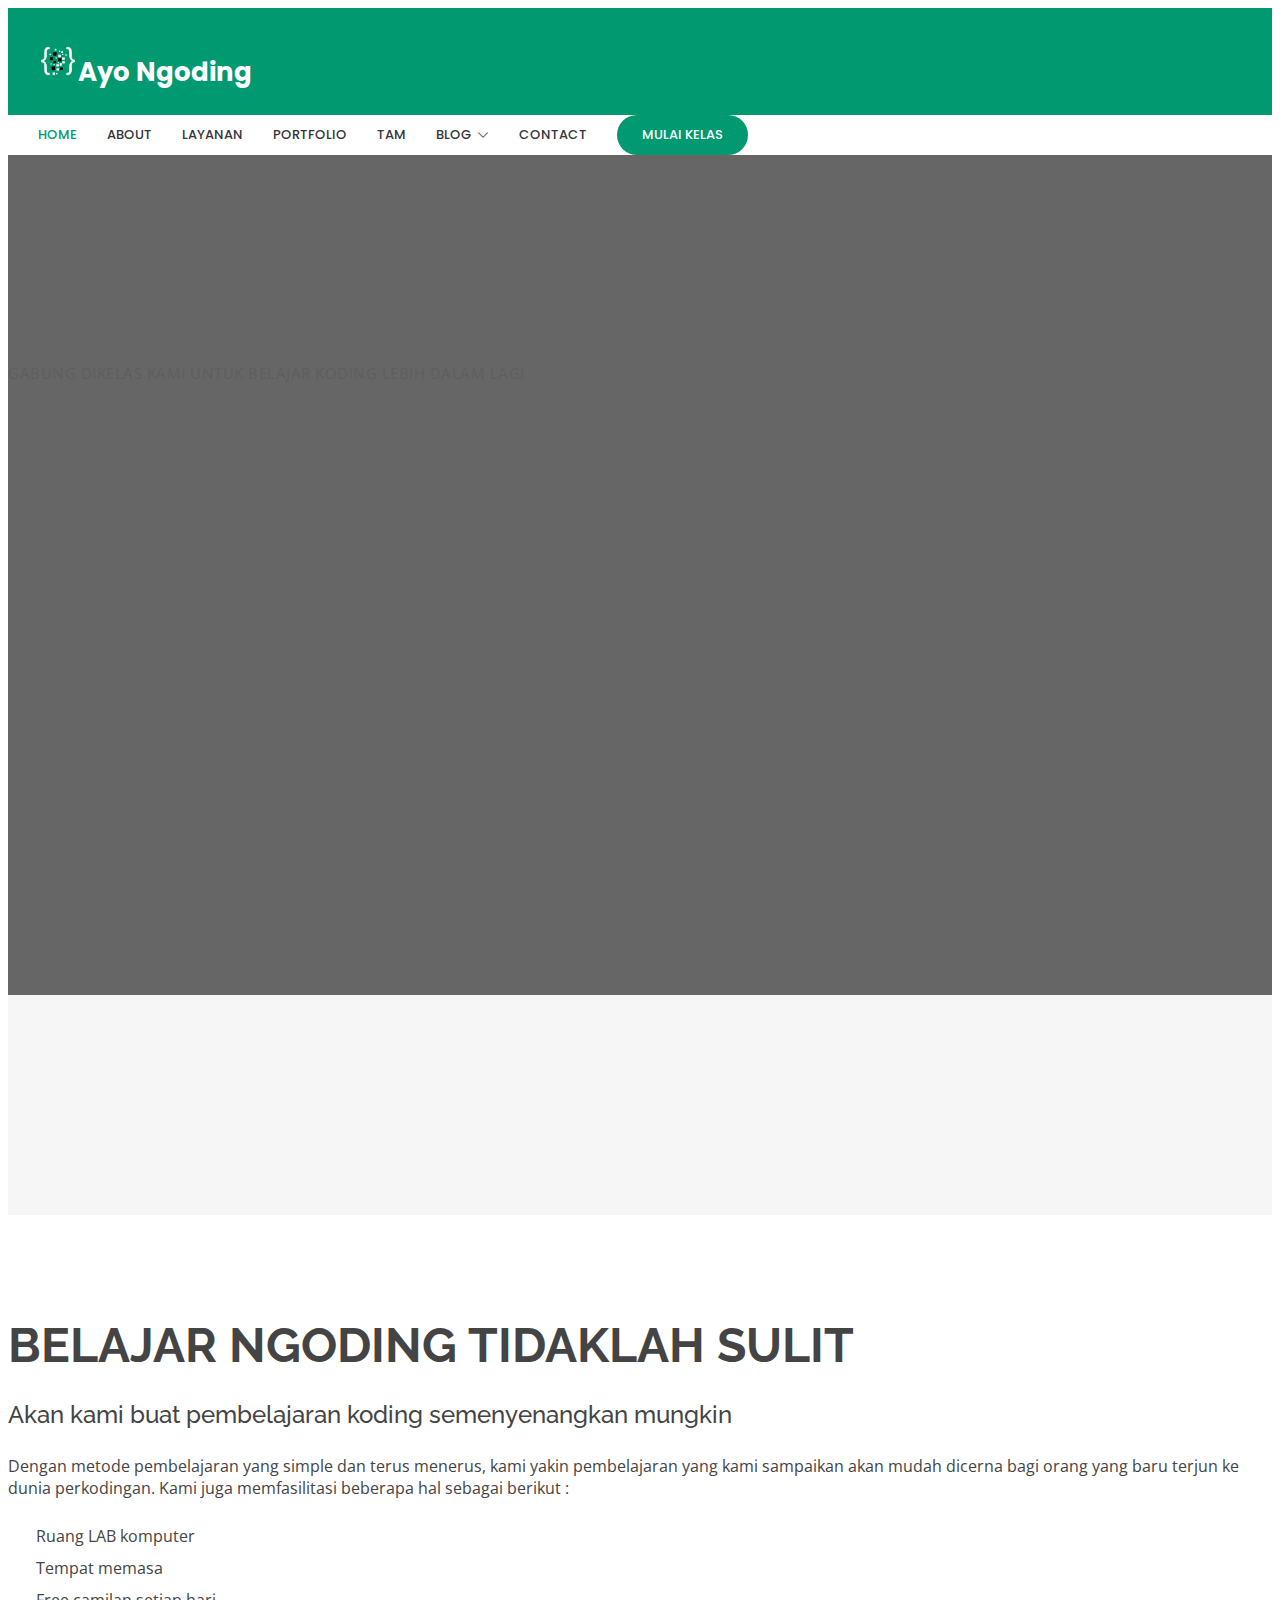
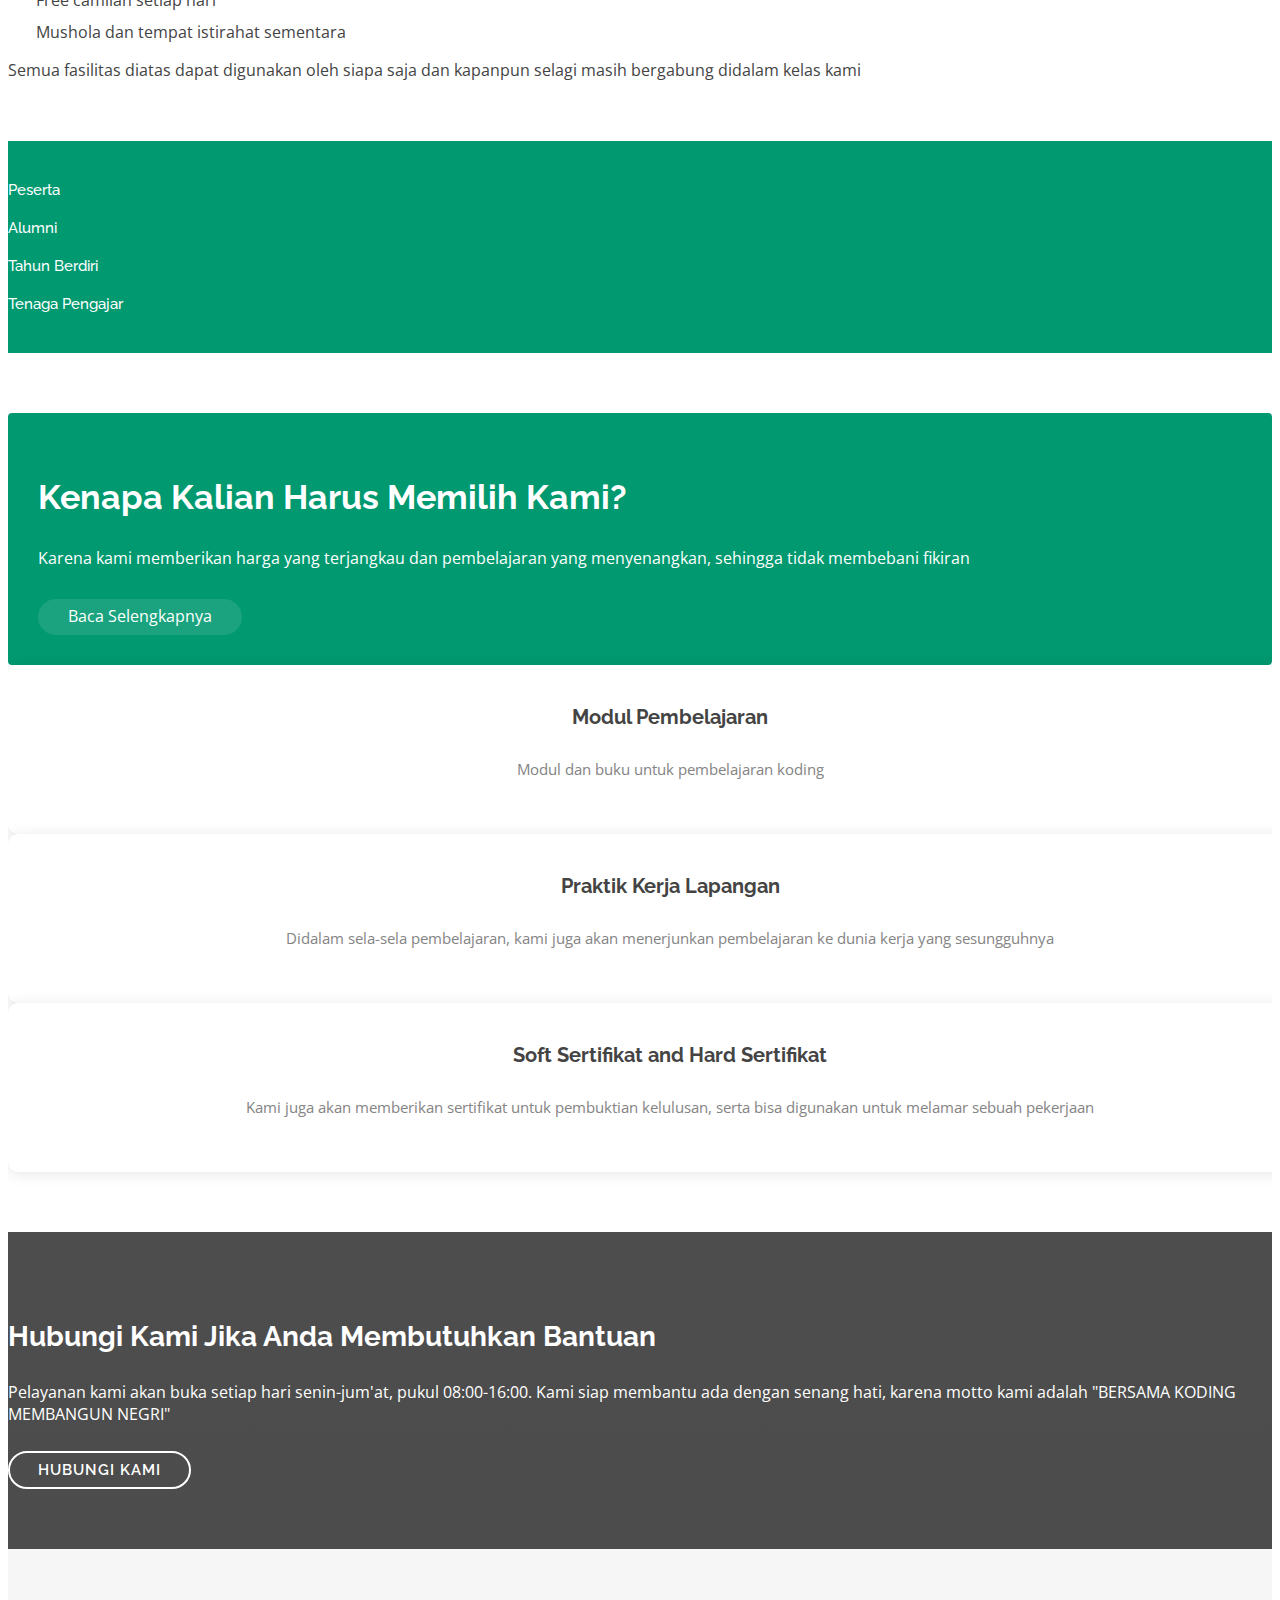
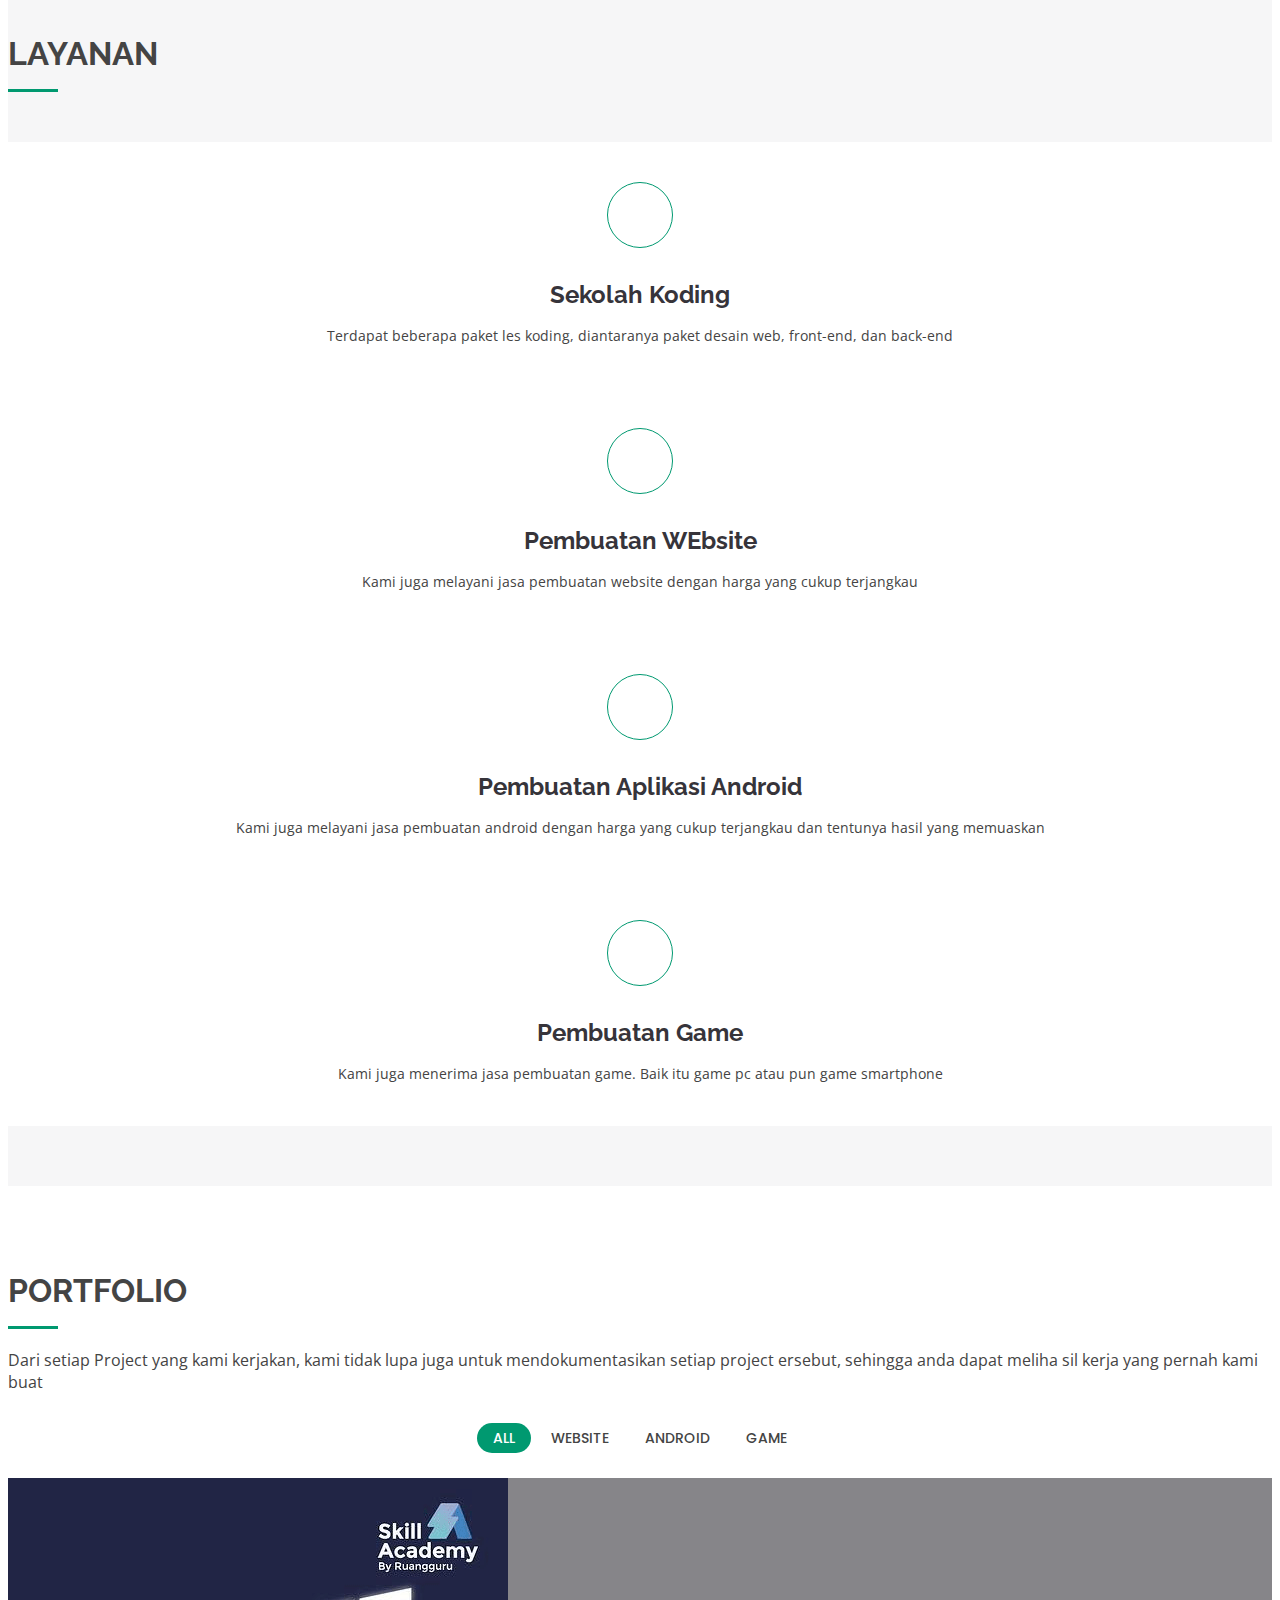
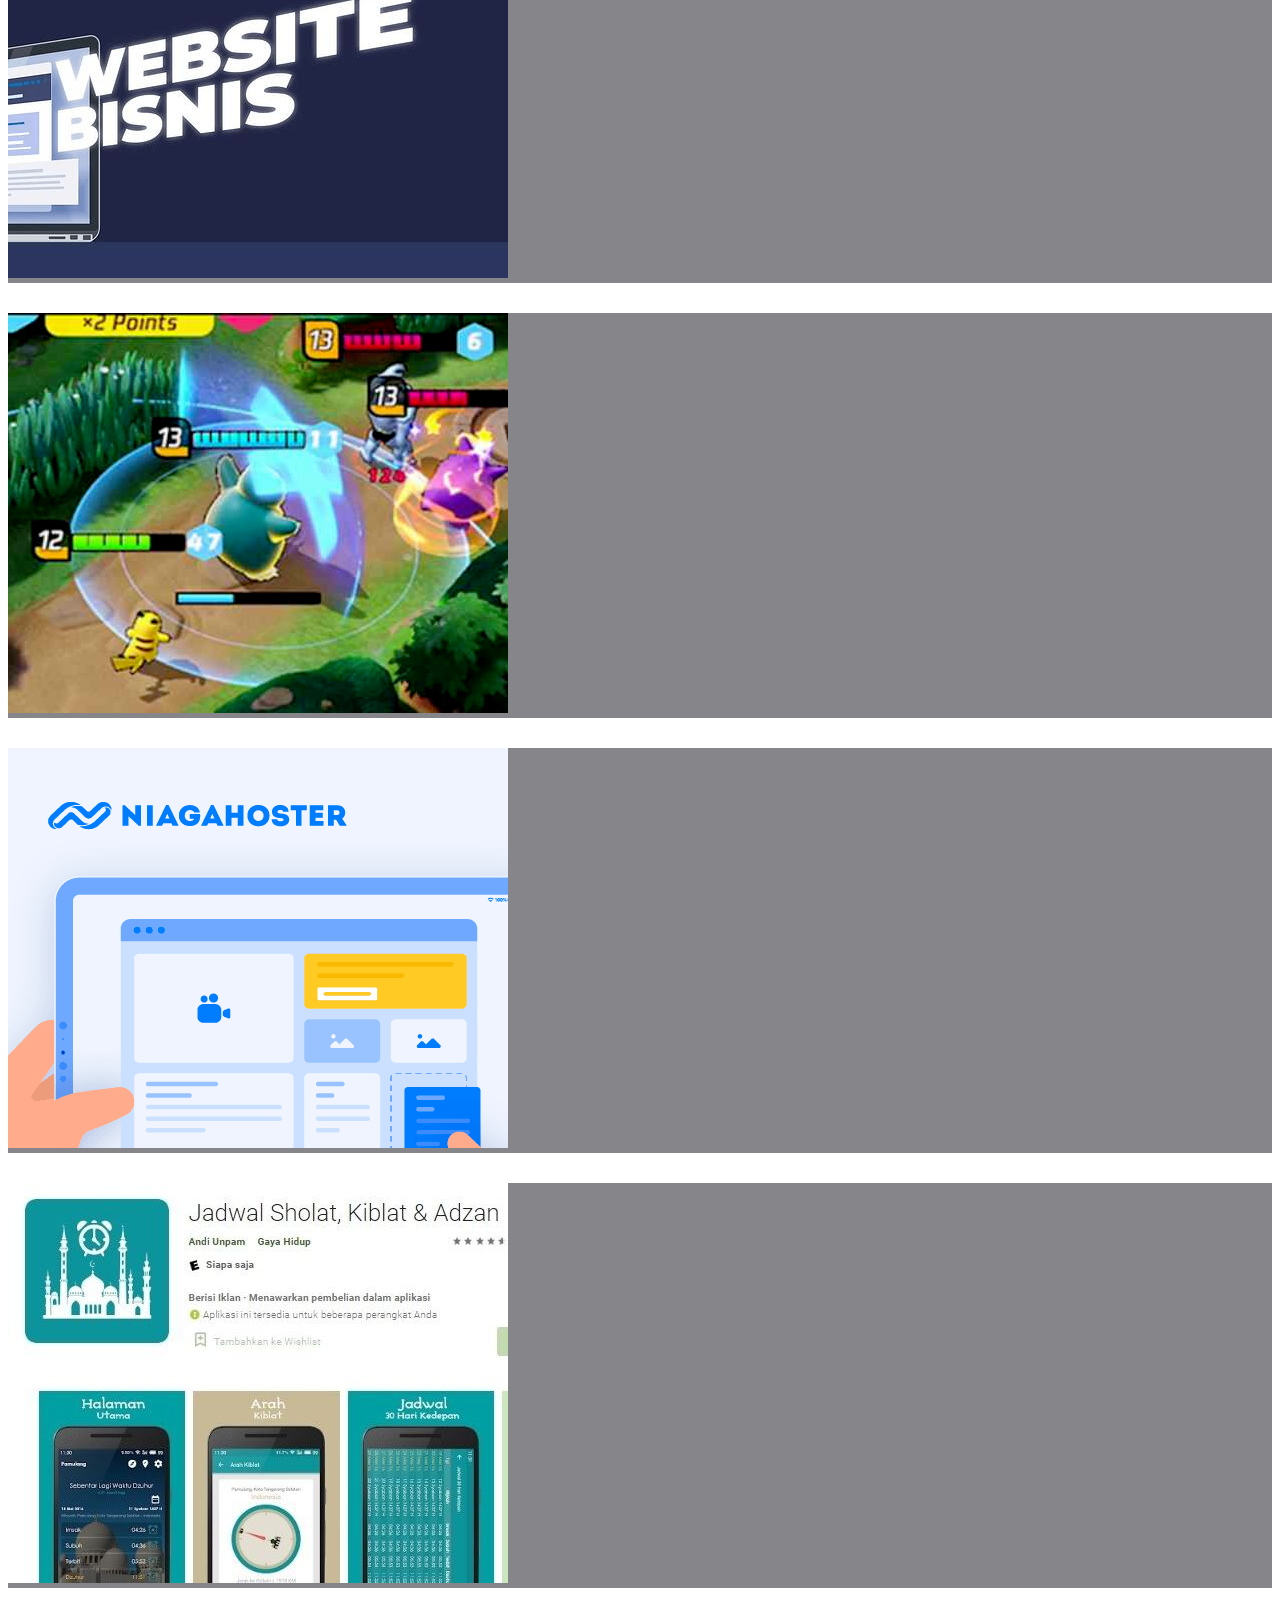
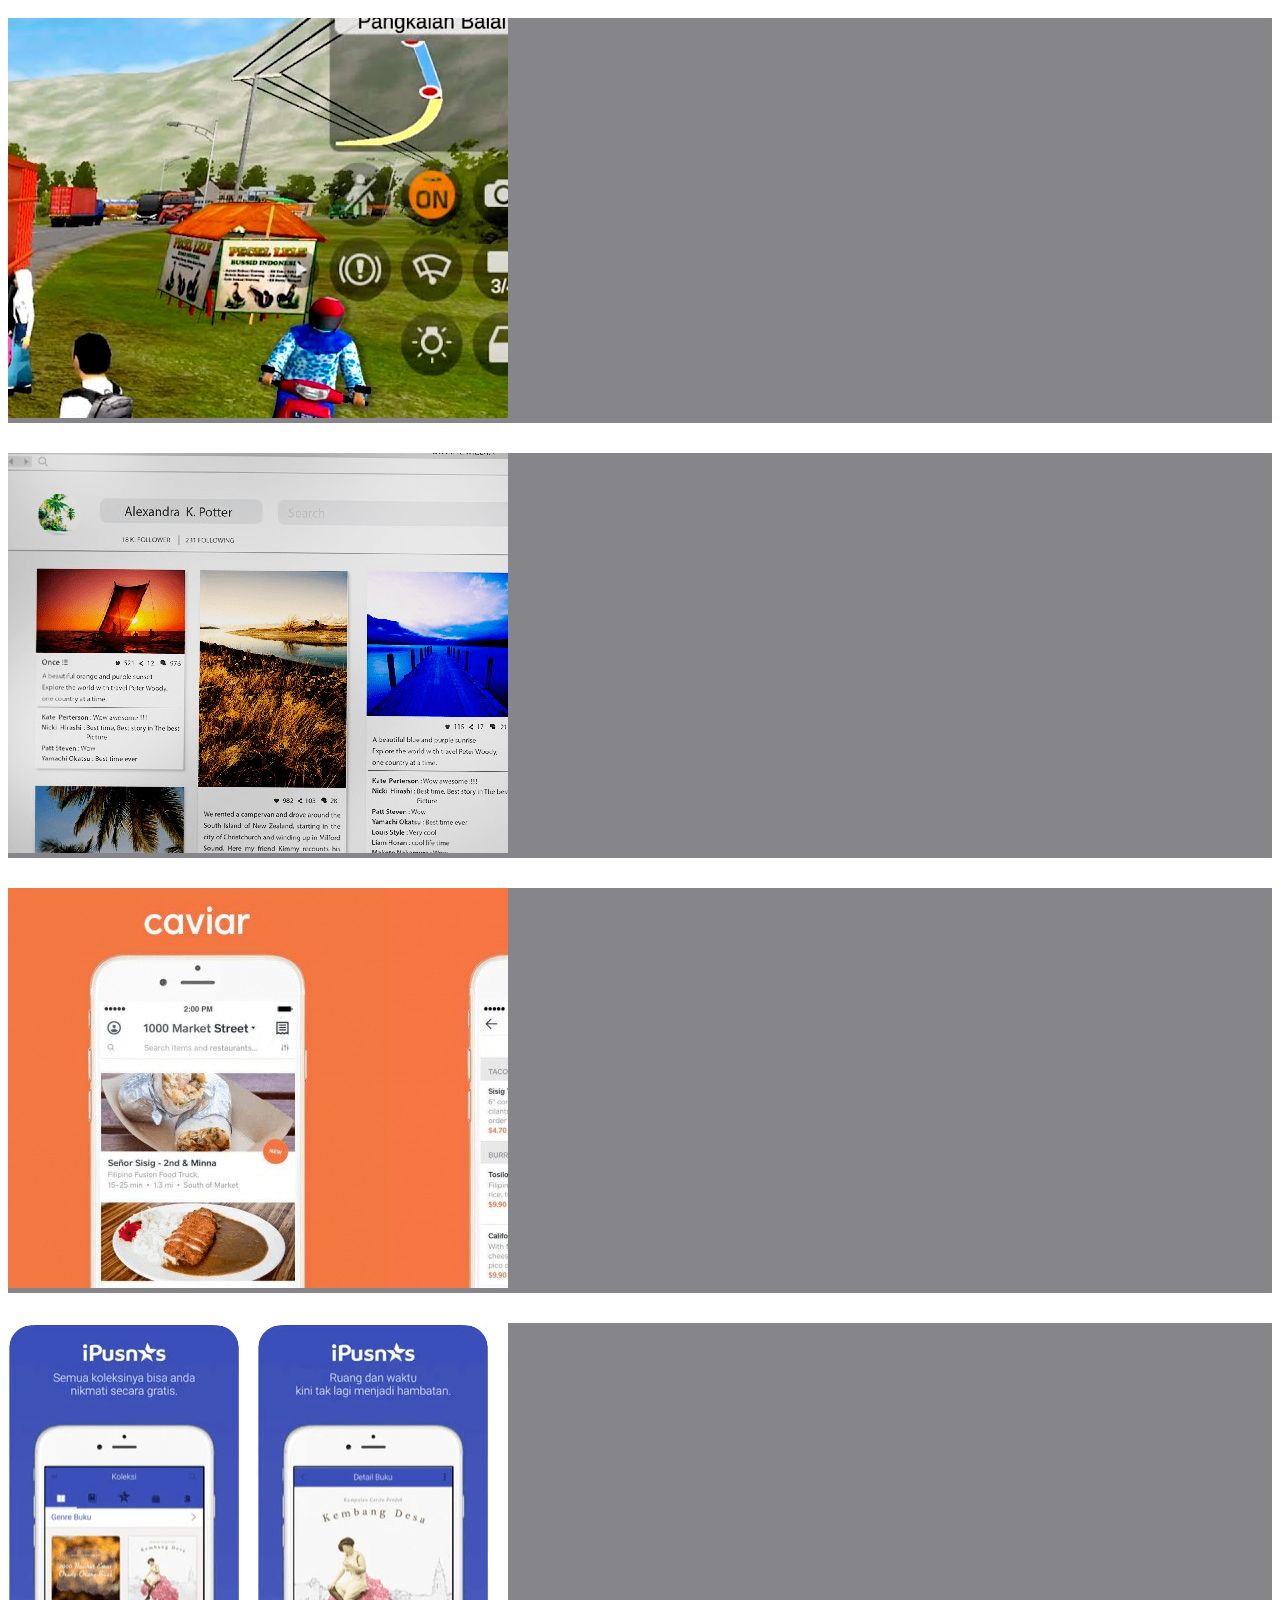
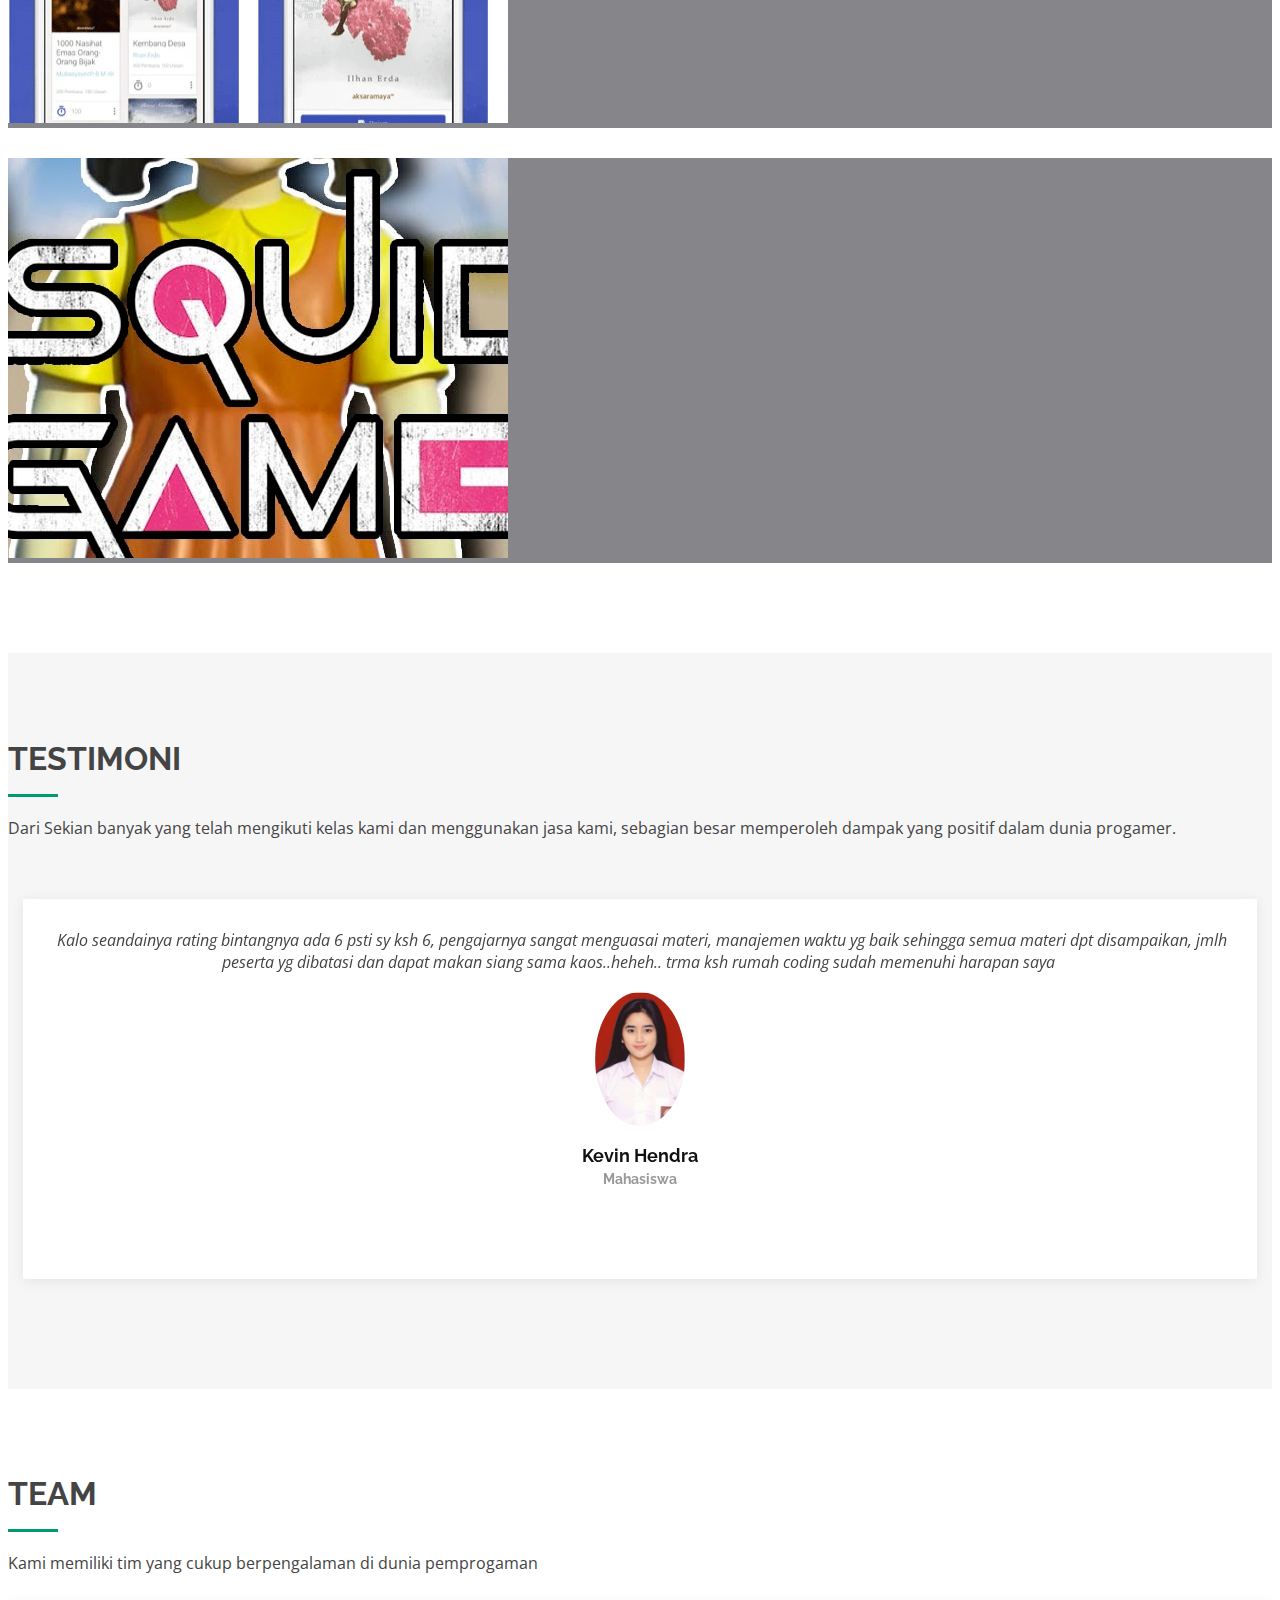
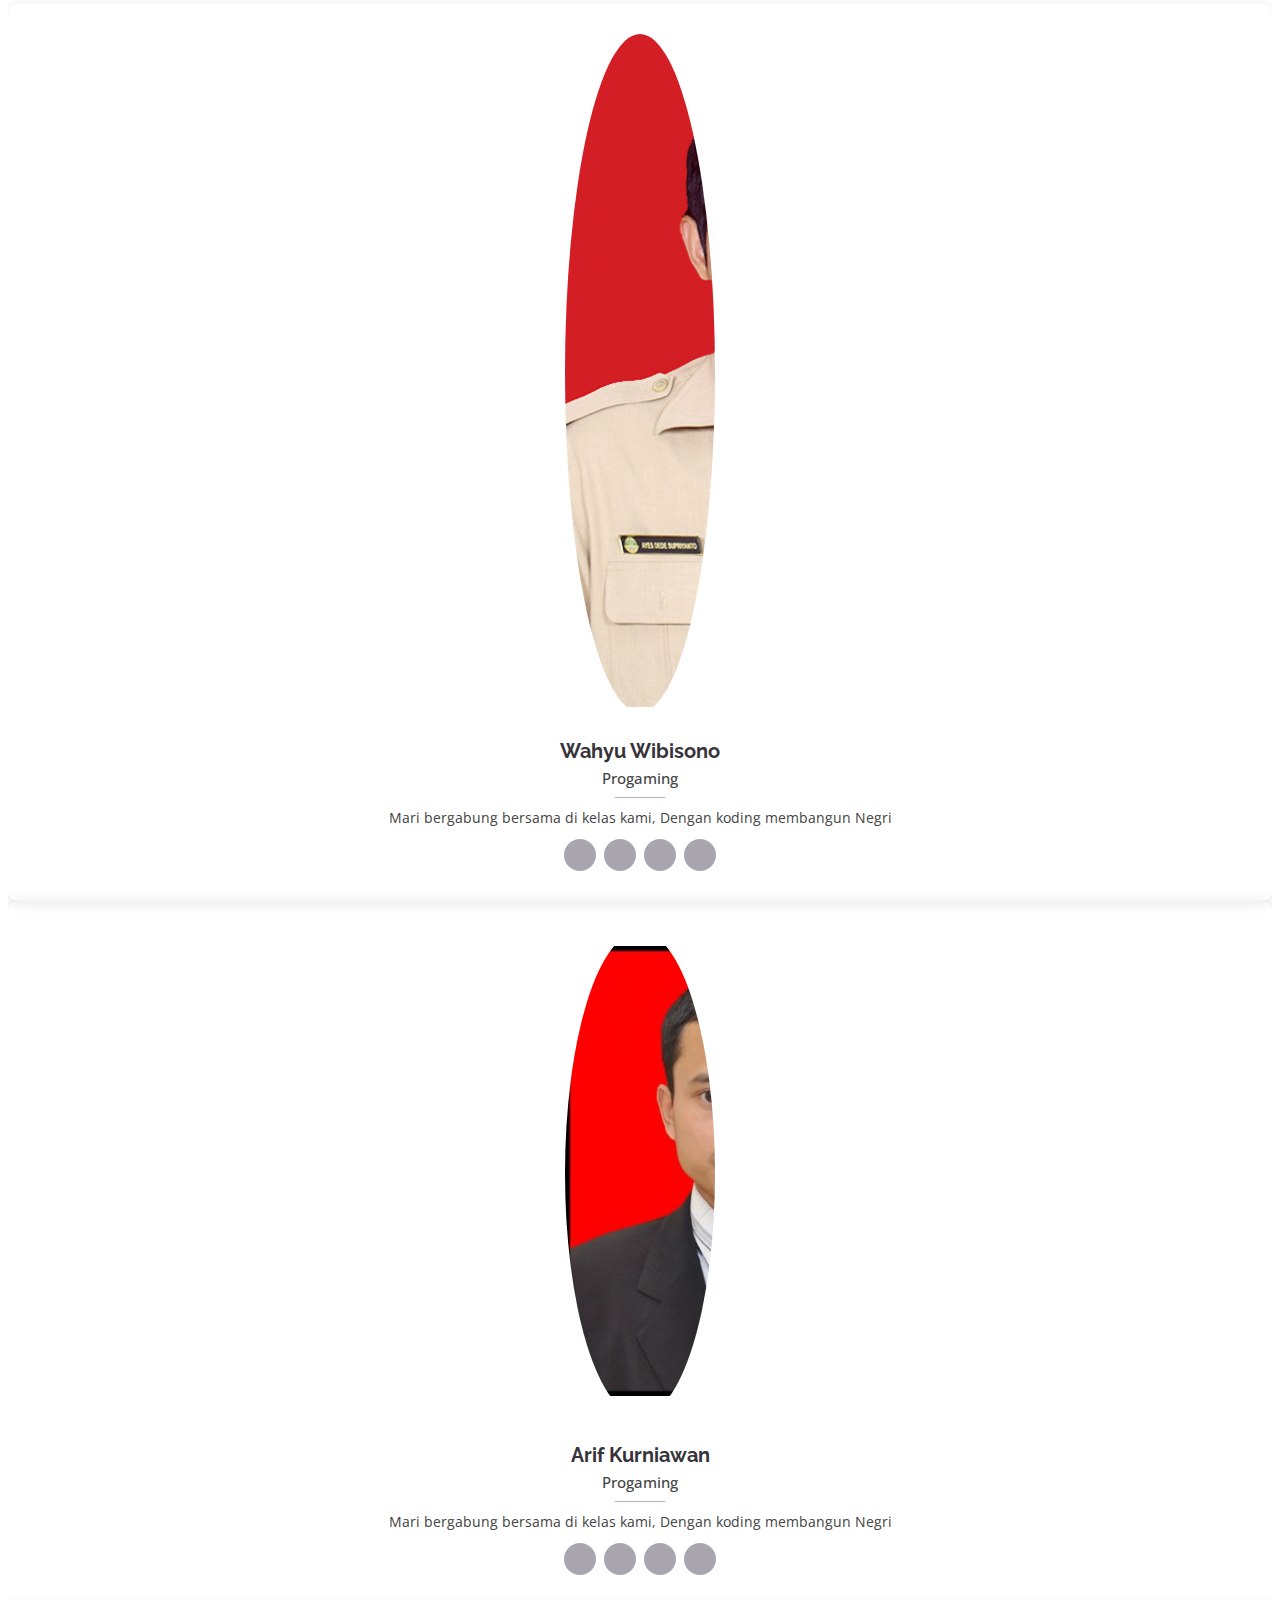
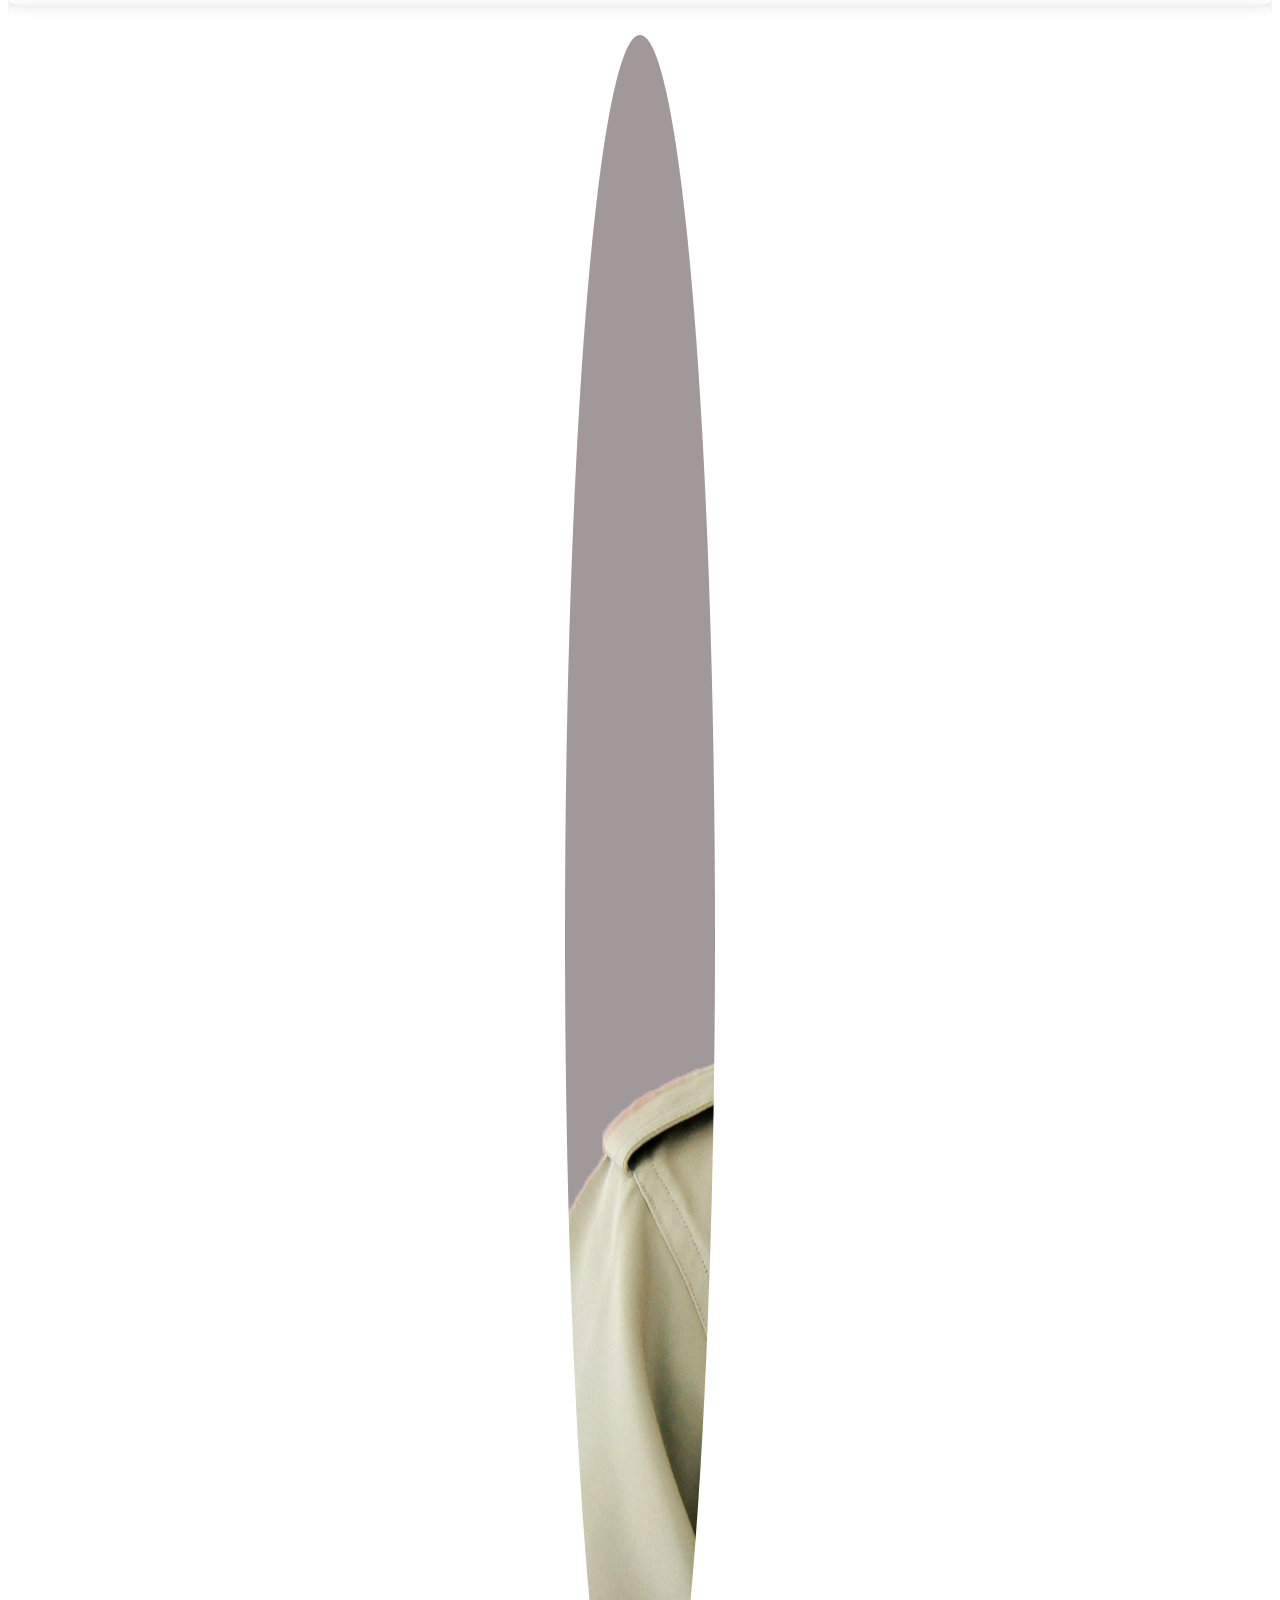
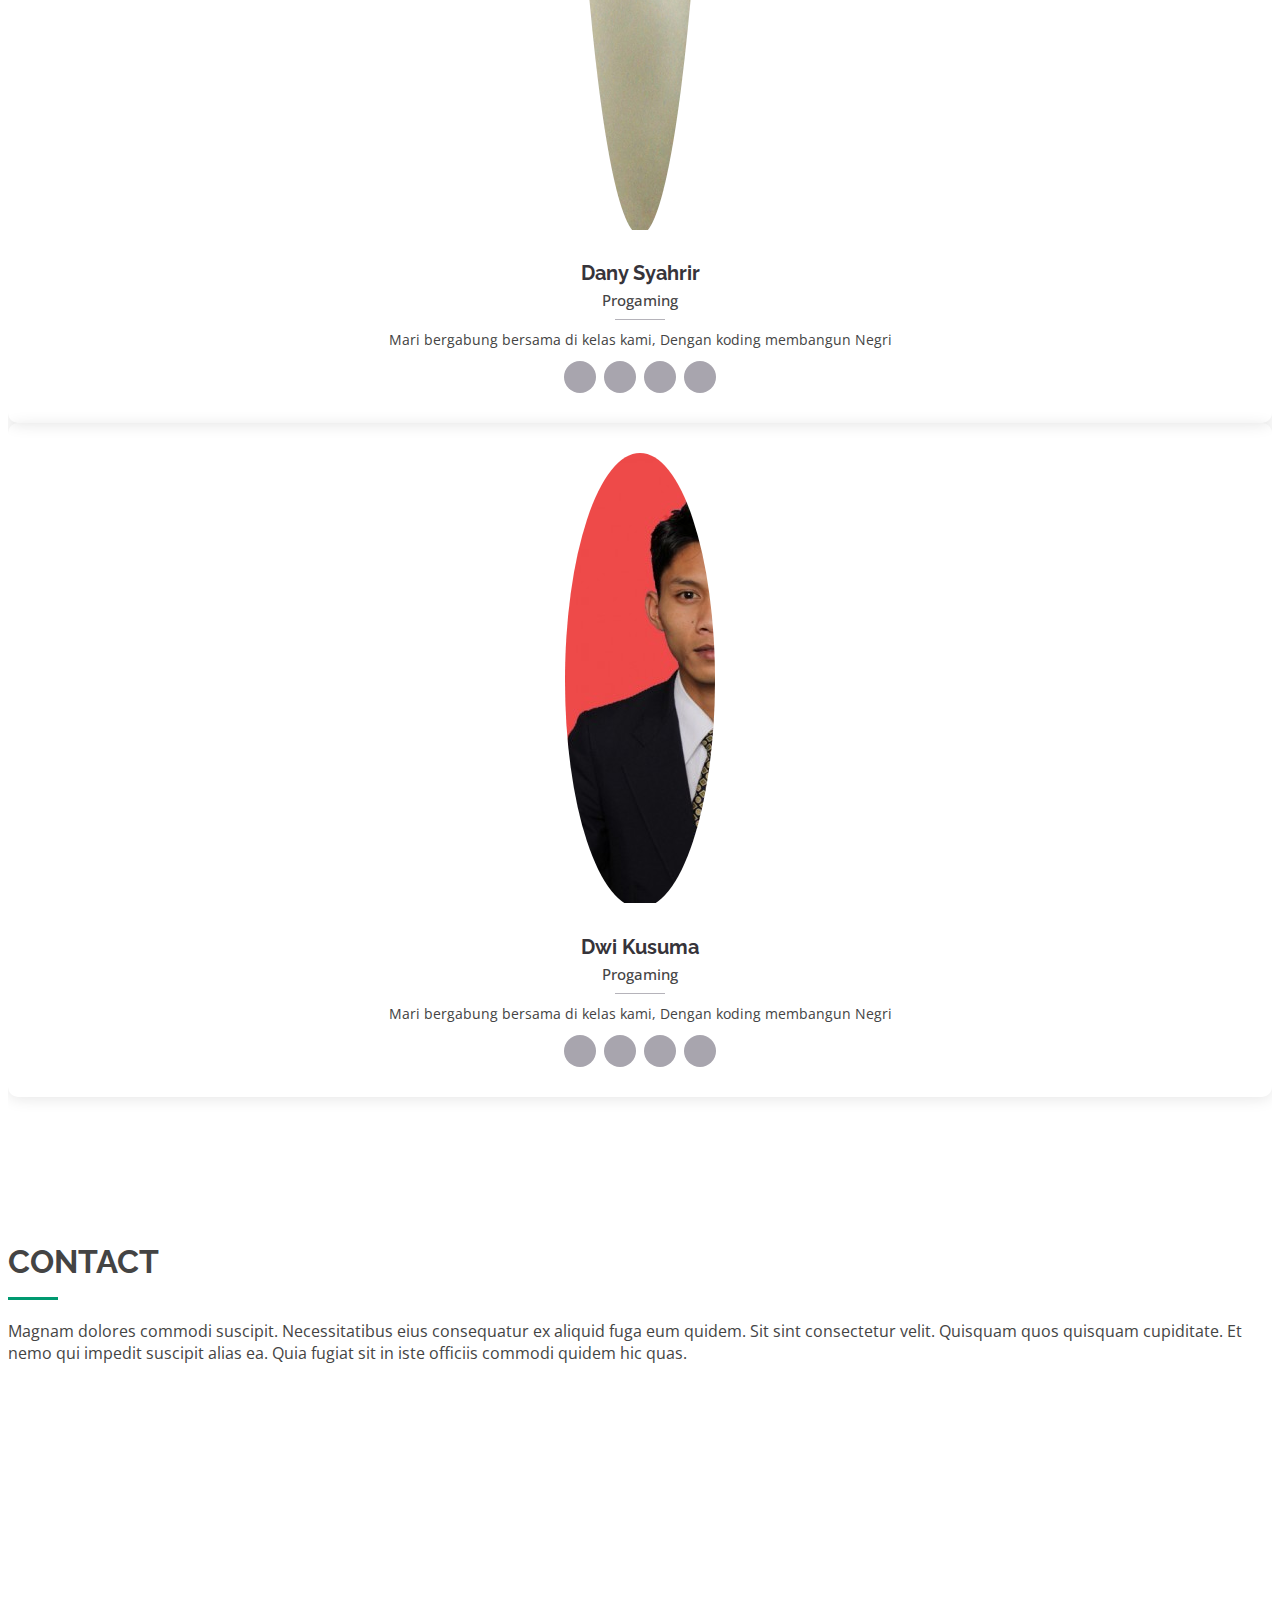
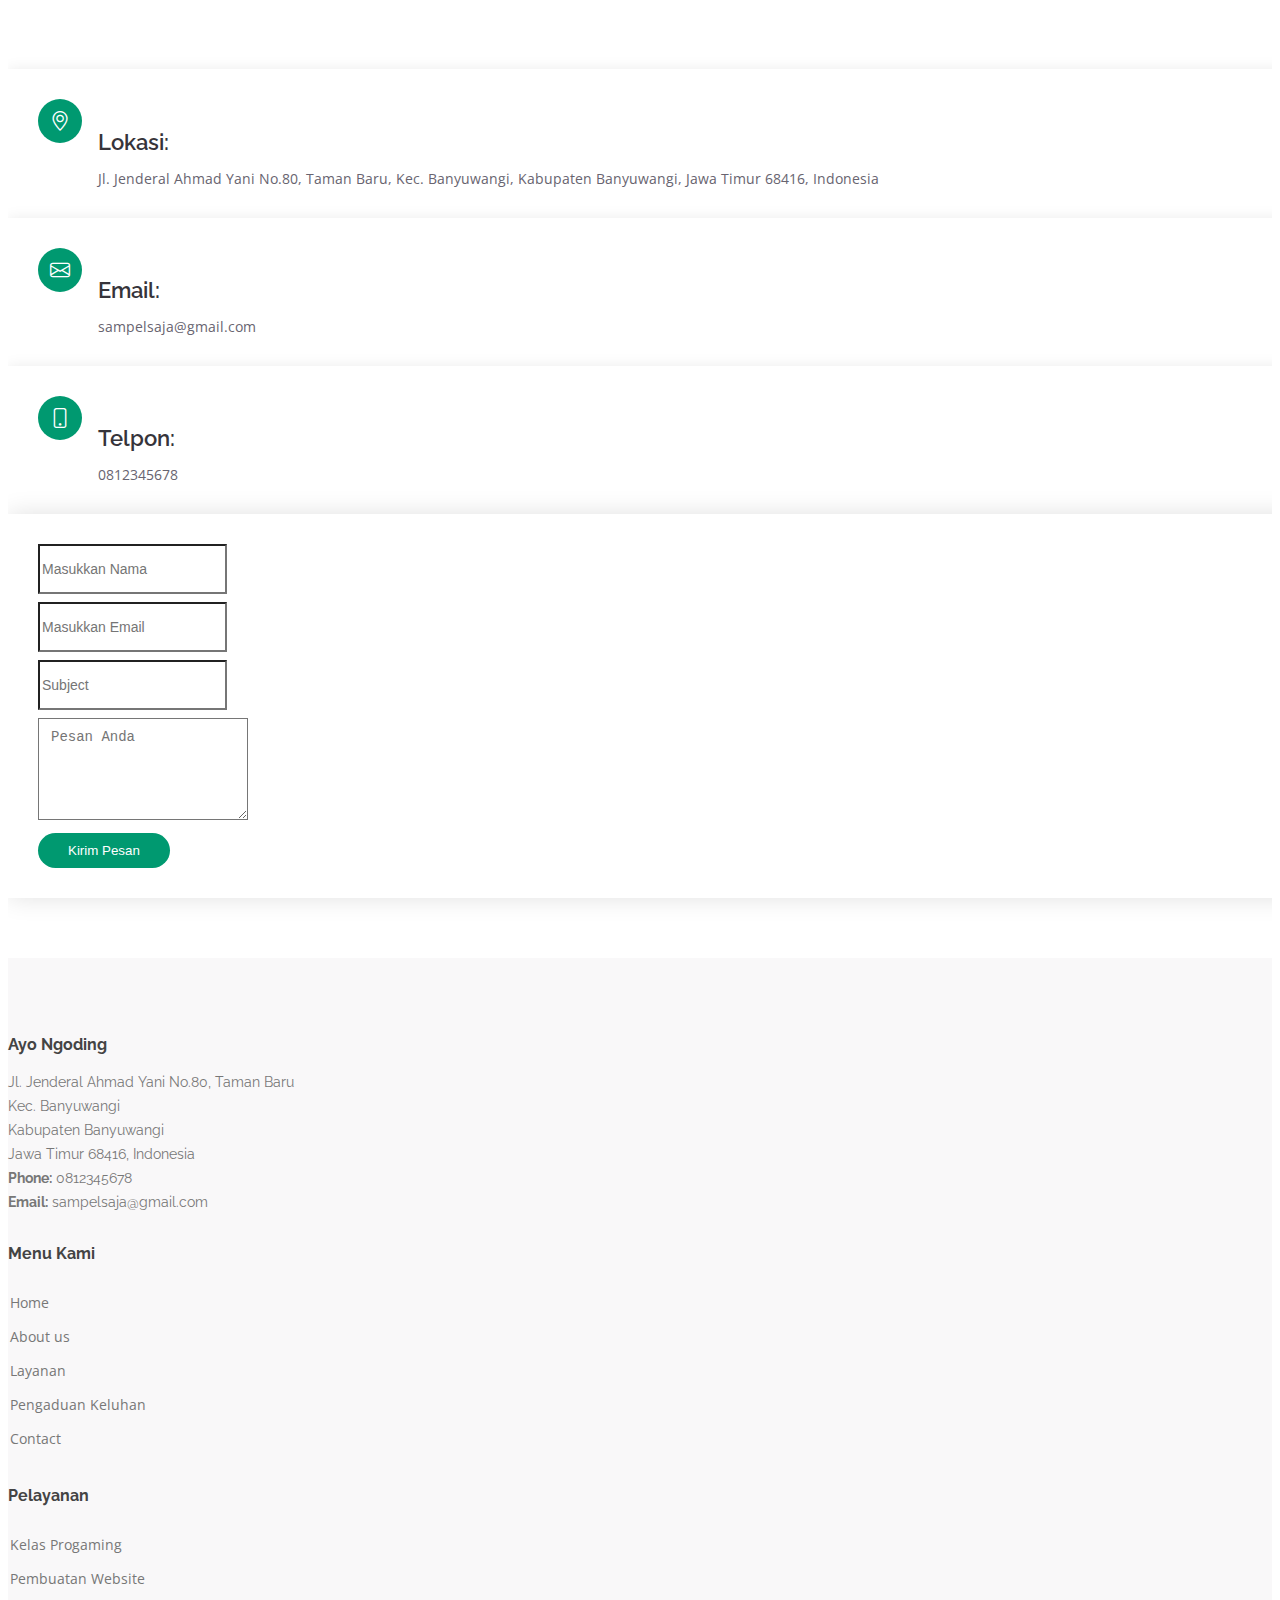
==== index.html @ e0dc8d4a "Add files via upload" ====
<!DOCTYPE html>
<html lang="en">

<head>
  <meta charset="utf-8">
  <meta content="width=device-width, initial-scale=1.0" name="viewport">

  <title>Bethany Bootstrap Template - Index</title>
  <link rel="icon" href="assets/img/2-2-2.png">

  <link href="https://fonts.googleapis.com/css?family=Open+Sans:300,300i,400,400i,600,600i,700,700i|Raleway:300,300i,400,400i,500,500i,600,600i,700,700i|Poppins:300,300i,400,400i,500,500i,600,600i,700,700i" rel="stylesheet">
  <link href="https://cdnjs.cloudflare.com/ajax/libs/aos/2.3.4/aos.css" rel="stylesheet">
  <link href="https://cdn.jsdelivr.net/npm/bootstrap@5.0.2/dist/css/bootstrap.min.css" rel="stylesheet" integrity="sha384-EVSTQN3/azprG1Anm3QDgpJLIm9Nao0Yz1ztcQTwFspd3yD65VohhpuuCOmLASjC" crossorigin="anonymous">
  <link rel="stylesheet" href="https://cdn.jsdelivr.net/npm/bootstrap-icons@1.3.0/font/bootstrap-icons.css">
  <link href="https://cdnjs.cloudflare.com/ajax/libs/boxicons/2.1.0/css/boxicons.min.css" rel="stylesheet">
  <link rel="stylesheet" href="https://cdn.jsdelivr.net/npm/glightbox/dist/css/glightbox.min.css" />
  <link href="https://cdn.jsdelivr.net/npm/remixicon@2.2.0/fonts/remixicon.css" rel="stylesheet">
  <link href="https://cdn.jsdelivr.net/npm/swiper@8/swiper-bundle.min.css" rel="stylesheet">
  <link href="assets/css/style.css" rel="stylesheet">

</head>

<body>
  <header id="header" class="fixed-top d-flex align-items-center">
    <div class="container">
      <div class="header-container d-flex align-items-center justify-content-between">
        <div class="logo">
          <h1 class="text-light"><a href="index.html"><span><img class="me-2" src="assets/img/2-2.png">Ayo Ngoding</span></a></h1>
        </div>
        <nav id="navbar" class="navbar">
          <ul>
            <li><a class="nav-link scrollto active" href="#hero">Home</a></li>
            <li><a class="nav-link scrollto" href="#about">About</a></li>
            <li><a class="nav-link scrollto" href="#services">Layanan</a></li>
            <li><a class="nav-link scrollto " href="#portfolio">Portfolio</a></li>
            <li><a class="nav-link scrollto" href="#team">Tam</a></li>
            <li class="dropdown"><a href="#"><span>Blog</span> <i class="bi bi-chevron-down"></i></a>
              <ul>
                <li><a href="#">Pengenalan Team Kami</a></li>
                <li class="dropdown"><a href="#"><span>Kelas Kami</span> <i class="bi bi-chevron-right"></i></a>
                  <ul>
                    <li><a href="#">Pembuatan Website</a></li>
                    <li><a href="#">Pembuatan Android</a></li>
                    <li><a href="#">Pembuatan Game</a></li>
                  </ul>
                </li>
                <li><a href="#">Projek yang diselesaikan</a></li>
                <li><a href="#">Artikel Kami</a></li>
              </ul>
            </li>
            <li><a class="nav-link scrollto" href="#contact">Contact</a></li>
            <li><a class="getstarted scrollto" href="#">Mulai Kelas</a></li>
          </ul>
          <i class="bi bi-list mobile-nav-toggle"></i>
        </nav>
      </div>
    </div>
  </header>

  <section id="hero" class="d-flex align-items-center">
    <div class="container text-center position-relative" data-aos="fade-in" data-aos-delay="200">
      <h1>Belajar Ngoding Tidaklah Sulit</h1>
      <h2>Gabung Dikelas Kami Untuk Belajar koding Lebih Dalam Lagi</h2>
      <a href="#" class="btn-get-started scrollto">Mulai Kelas</a>
    </div>
  </section>

  <main id="main">
    <section id="clients" class="clients">
      <div class="container">
        <div class="row">

          <div class="col-lg-2 col-md-4 col-6 d-flex align-items-center" data-aos="zoom-in" data-aos-delay="100">
            <img src="https://www.banyuwangikab.go.id/presentation/b-asset/img/bwi_rebound_black.png" class="img-fluid" alt="">
          </div>

          <div class="col-lg-2 col-md-4 col-6 d-flex align-items-center" data-aos="zoom-in" data-aos-delay="200">
            <img src="https://www.banyuwangikab.go.id/presentation/b-asset/img/bwi_rebound_black.png" class="img-fluid" alt="">
          </div>

          <div class="col-lg-2 col-md-4 col-6 d-flex align-items-center" data-aos="zoom-in" data-aos-delay="300">
            <img src="https://www.banyuwangikab.go.id/presentation/b-asset/img/bwi_rebound_black.png" class="img-fluid" alt="">
          </div>

          <div class="col-lg-2 col-md-4 col-6 d-flex align-items-center" data-aos="zoom-in" data-aos-delay="400">
            <img src="https://www.banyuwangikab.go.id/presentation/b-asset/img/bwi_rebound_black.png" class="img-fluid" alt="">
          </div>

          <div class="col-lg-2 col-md-4 col-6 d-flex align-items-center" data-aos="zoom-in" data-aos-delay="500">
            <img src="https://www.banyuwangikab.go.id/presentation/b-asset/img/bwi_rebound_black.png" class="img-fluid" alt="">
          </div>

          <div class="col-lg-2 col-md-4 col-6 d-flex align-items-center" data-aos="zoom-in" data-aos-delay="600">
            <img src="https://www.banyuwangikab.go.id/presentation/b-asset/img/bwi_rebound_black.png" class="img-fluid" alt="">
          </div>

        </div>

      </div>
    </section>

    <section id="about" class="about">
      <div class="container">

        <div class="row content">
          <div class="col-lg-6" data-aos="fade-right" data-aos-delay="100">
            <h2>Belajar Ngoding Tidaklah Sulit</h2>
            <h3>Akan kami buat pembelajaran koding semenyenangkan mungkin</h3>
          </div>
          <div class="col-lg-6 pt-4 pt-lg-0" data-aos="fade-left" data-aos-delay="200">
            <p>
              Dengan metode pembelajaran yang simple dan terus menerus, kami yakin pembelajaran
              yang kami sampaikan akan mudah dicerna bagi orang yang baru terjun ke
              dunia perkodingan. Kami juga memfasilitasi beberapa hal sebagai berikut :
            </p>
            <ul>
              <li><i class="ri-check-double-line"></i>Ruang LAB komputer</li>
              <li><i class="ri-check-double-line"></i>Tempat memasa</li>
              <li><i class="ri-check-double-line"></i>Free camilan setiap hari</li>
              <li><i class="ri-check-double-line"></i>Mushola dan tempat istirahat sementara</li>
            </ul>
            <p class="fst-italic">
              Semua fasilitas diatas dapat digunakan oleh siapa saja dan kapanpun
              selagi masih bergabung didalam kelas kami
            </p>
          </div>
        </div>

      </div>
    </section>

    <section id="counts" class="counts">
      <div class="container">

        <div class="row counters">

          <div class="col-lg-3 col-6 text-center">
            <span data-purecounter-start="0" data-purecounter-end="32" data-purecounter-duration="1" class="purecounter"></span>
            <p>Peserta</p>
          </div>

          <div class="col-lg-3 col-6 text-center">
            <span data-purecounter-start="0" data-purecounter-end="287" data-purecounter-duration="1" class="purecounter"></span>
            <p>Alumni</p>
          </div>

          <div class="col-lg-3 col-6 text-center">
            <span data-purecounter-start="0" data-purecounter-end="2" data-purecounter-duration="1" class="purecounter"></span>
            <p>Tahun Berdiri</p>
          </div>

          <div class="col-lg-3 col-6 text-center">
            <span data-purecounter-start="0" data-purecounter-end="8" data-purecounter-duration="1" class="purecounter"></span>
            <p>Tenaga Pengajar</p>
          </div>

        </div>

      </div>
    </section>

    <section id="why-us" class="why-us">
      <div class="container">

        <div class="row">
          <div class="col-lg-4 d-flex align-items-stretch" data-aos="fade-right">
            <div class="content">
              <h3>Kenapa Kalian Harus Memilih Kami?</h3>
              <p>
                Karena kami memberikan harga yang terjangkau dan pembelajaran yang menyenangkan,
                sehingga tidak membebani fikiran
              </p>
              <div class="text-center">
                <a href="#" class="more-btn">Baca Selengkapnya <i class="bx bx-chevron-right"></i></a>
              </div>
            </div>
          </div>
          <div class="col-lg-8 d-flex align-items-stretch">
            <div class="icon-boxes d-flex flex-column justify-content-center">
              <div class="row">
                <div class="col-xl-4 d-flex align-items-stretch" data-aos="zoom-in" data-aos-delay="100">
                  <div class="icon-box mt-4 mt-xl-0">
                    <i class="bx bx-receipt"></i>
                    <h4>Modul Pembelajaran</h4>
                    <p>Modul dan buku untuk pembelajaran koding</p>
                  </div>
                </div>
                <div class="col-xl-4 d-flex align-items-stretch" data-aos="zoom-in" data-aos-delay="200">
                  <div class="icon-box mt-4 mt-xl-0">
                    <i class="bx bx-cube-alt"></i>
                    <h4>Praktik Kerja Lapangan</h4>
                    <p>Didalam sela-sela pembelajaran, kami juga akan menerjunkan pembelajaran
                      ke dunia kerja yang sesungguhnya
                    </p>
                  </div>
                </div>
                <div class="col-xl-4 d-flex align-items-stretch" data-aos="zoom-in" data-aos-delay="300">
                  <div class="icon-box mt-4 mt-xl-0">
                    <i class="bx bxs-file-doc"></i>
                    <h4>Soft Sertifikat and Hard Sertifikat</h4>
                    <p>Kami juga akan memberikan sertifikat untuk pembuktian kelulusan,
                      serta bisa digunakan untuk melamar sebuah pekerjaan
                    </p>
                  </div>
                </div>
              </div>
            </div>
          </div>
        </div>

      </div>
    </section>

    <section id="cta" class="cta">
      <div class="container">

        <div class="text-center" data-aos="zoom-in">
          <h3>Hubungi Kami Jika Anda Membutuhkan Bantuan</h3>
          <p>Pelayanan kami akan buka setiap hari senin-jum'at, pukul
            08:00-16:00. Kami siap membantu ada dengan senang hati, karena motto
            kami adalah "BERSAMA KODING MEMBANGUN NEGRI"
          </p>
          <a class="cta-btn" href="#">Hubungi Kami</a>
        </div>

      </div>
    </section>

    <section id="services" class="services section-bg">
      <div class="container">

        <div class="row">
          <div class="col-lg-4">
            <div class="section-title" data-aos="fade-right">
              <h2>Layanan</h2>
              <p></p>
            </div>
          </div>
          <div class="col-lg-8">
            <div class="row">
              <div class="col-md-6 d-flex align-items-stretch">
                <div class="icon-box" data-aos="zoom-in" data-aos-delay="100">
                  <div class="icon"><i class="bx bx-code-alt"></i></div>
                  <h4><a href="">Sekolah Koding</a></h4>
                  <p>Terdapat beberapa paket les koding, diantaranya paket
                    desain web, front-end, dan back-end
                  </p>
                </div>
              </div>

              <div class="col-md-6 d-flex align-items-stretch mt-4 mt-lg-0">
                <div class="icon-box" data-aos="zoom-in" data-aos-delay="200">
                  <div class="icon"><i class="bx bxl-visual-studio"></i></div>
                  <h4><a href="">Pembuatan WEbsite</a></h4>
                  <p>Kami juga melayani jasa pembuatan website dengan harga yang
                    cukup terjangkau
                  </p>
                </div>
              </div>

              <div class="col-md-6 d-flex align-items-stretch mt-4">
                <div class="icon-box" data-aos="zoom-in" data-aos-delay="300">
                  <div class="icon"><i class="bx bxl-flutter"></i></div>
                  <h4><a href="">Pembuatan Aplikasi Android</a></h4>
                  <p>Kami juga melayani jasa pembuatan android dengan
                    harga yang cukup terjangkau dan tentunya hasil yang memuaskan
                  </p>
                </div>
              </div>

              <div class="col-md-6 d-flex align-items-stretch mt-4">
                <div class="icon-box" data-aos="zoom-in" data-aos-delay="400">
                  <div class="icon"><i class="bx bxl-unity""></i></div>
                  <h4><a href="">Pembuatan Game</a></h4>
                  <p>Kami juga menerima jasa pembuatan game.
                    Baik itu game pc atau pun game smartphone
                  </p>
                </div>
              </div>

            </div>
          </div>
        </div>

      </div>
    </section>

    <section id="portfolio" class="portfolio">
      <div class="container">

        <div class="section-title" data-aos="fade-left">
          <h2>Portfolio</h2>
          <p>Dari setiap Project yang kami kerjakan, kami tidak lupa juga
            untuk mendokumentasikan setiap project ersebut, sehingga anda dapat
            meliha sil kerja yang pernah kami buat
          </p>
        </div>

        <div class="row" data-aos="fade-up" data-aos-delay="100">
          <div class="col-lg-12 d-flex justify-content-center">
            <ul id="portfolio-flters">
              <li data-filter="*" class="filter-active">All</li>
              <li data-filter=".filter-app">Website</li>
              <li data-filter=".filter-card">Android</li>
              <li data-filter=".filter-web">Game</li>
            </ul>
          </div>
        </div>

        <div class="row portfolio-container" data-aos="fade-up" data-aos-delay="200">

          <div class="col-lg-4 col-md-6 portfolio-item filter-app">
            <div class="portfolio-wrap">
              <img src="assets/img/portfolio/website-1.png" class="img-fluid" alt="">
              <div class="portfolio-info">
                <h4>Skill Academy</h4>
                <p>Website</p>
                <div class="portfolio-links">
                  <a href="assets/img/portfolio/website-1.png" data-gallery="portfolioGallery" class="portfolio-lightbox" title="Skill Academi"><i class="bx bx-plus"></i></a>
                  <a href="#" title="More Details"><i class="bx bx-link"></i></a>
                </div>
              </div>
            </div>
          </div>

          <div class="col-lg-4 col-md-6 portfolio-item filter-web">
            <div class="portfolio-wrap">
              <img src="assets/img/portfolio/game-1.png" class="img-fluid" alt="">
              <div class="portfolio-info">
                <h4>Pokemon</h4>
                <p>Game</p>
                <div class="portfolio-links">
                  <a href="assets/img/portfolio/game-1.png" data-gallery="portfolioGallery" class="portfolio-lightbox" title="Game Pokemon"><i class="bx bx-plus"></i></a>
                  <a href="#" title="More Details"><i class="bx bx-link"></i></a>
                </div>
              </div>
            </div>
          </div>

          <div class="col-lg-4 col-md-6 portfolio-item filter-app">
            <div class="portfolio-wrap">
              <img src="assets/img/portfolio/website-2.png" class="img-fluid" alt="">
              <div class="portfolio-info">
                <h4>Niagahoster</h4>
                <p>Website</p>
                <div class="portfolio-links">
                  <a href="assets/img/portfolio/website-2.png" data-gallery="portfolioGallery" class="portfolio-lightbox" title="Niagahoster"><i class="bx bx-plus"></i></a>
                  <a href="#" title="More Details"><i class="bx bx-link"></i></a>
                </div>
              </div>
            </div>
          </div>

          <div class="col-lg-4 col-md-6 portfolio-item filter-card">
            <div class="portfolio-wrap">
              <img src="assets/img/portfolio/aplikasi-1.jpg" class="img-fluid" alt="">
              <div class="portfolio-info">
                <h4>Jadwal Sholat, Kiblat & Azan</h4>
                <p>App</p>
                <div class="portfolio-links">
                  <a href="assets/img/portfolio/aplikasi-1.jpg" data-gallery="portfolioGallery" class="portfolio-lightbox" title="Jadwal Sholat, Kiblat & Azan"><i class="bx bx-plus"></i></a>
                  <a href="#" title="More Details"><i class="bx bx-link"></i></a>
                </div>
              </div>
            </div>
          </div>

          <div class="col-lg-4 col-md-6 portfolio-item filter-web">
            <div class="portfolio-wrap">
              <img src="assets/img/portfolio/game-2.png" class="img-fluid" alt="">
              <div class="portfolio-info">
                <h4>Simulasi Truk</h4>
                <p>Game</p>
                <div class="portfolio-links">
                  <a href="assets/img/portfolio/game-2.png" data-gallery="portfolioGallery" class="portfolio-lightbox" title="Simulasi Truk"><i class="bx bx-plus"></i></a>
                  <a href="#" title="More Details"><i class="bx bx-link"></i></a>
                </div>
              </div>
            </div>
          </div>

          <div class="col-lg-4 col-md-6 portfolio-item filter-app">
            <div class="portfolio-wrap">
              <img src="assets/img/portfolio/website-3.png" class="img-fluid" alt="">
              <div class="portfolio-info">
                <h4>Post Foto/h4>
                <p>Website</p>
                <div class="portfolio-links">
                  <a href="assets/img/portfolio/website-3.png" data-gallery="portfolioGallery" class="portfolio-lightbox" title="Post Foto"><i class="bx bx-plus"></i></a>
                  <a href="#" title="More Details"><i class="bx bx-link"></i></a>
                </div>
              </div>
            </div>
          </div>

          <div class="col-lg-4 col-md-6 portfolio-item filter-card">
            <div class="portfolio-wrap">
              <img src="assets/img/portfolio/aplikasi-2.png" class="img-fluid" alt="">
              <div class="portfolio-info">
                <h4>Caviar</h4>
                <p>App</p>
                <div class="portfolio-links">
                  <a href="assets/img/portfolio/aplikasi-2.png" data-gallery="portfolioGallery" class="portfolio-lightbox" title="Caviar"><i class="bx bx-plus"></i></a>
                  <a href="#" title="More Details"><i class="bx bx-link"></i></a>
                </div>
              </div>
            </div>
          </div>

          <div class="col-lg-4 col-md-6 portfolio-item filter-card">
            <div class="portfolio-wrap">
              <img src="assets/img/portfolio/aplikasi-3.png" class="img-fluid" alt="">
              <div class="portfolio-info">
                <h4>Ipusnas</h4>
                <p>app</p>
                <div class="portfolio-links">
                  <a href="assets/img/portfolio/aplikasi-3.png" data-gallery="portfolioGallery" class="portfolio-lightbox" title="Ipusnas"><i class="bx bx-plus"></i></a>
                  <a href="#" title="More Details"><i class="bx bx-link"></i></a>
                </div>
              </div>
            </div>
          </div>

          <div class="col-lg-4 col-md-6 portfolio-item filter-web">
            <div class="portfolio-wrap">
              <img src="assets/img/portfolio/game-3.png" class="img-fluid" alt="">
              <div class="portfolio-info">
                <h4>Squid Game</h4>
                <p>Game</p>
                <div class="portfolio-links">
                  <a href="assets/img/portfolio/game-3.png" data-gallery="portfolioGallery" class="portfolio-lightbox" title="Squid Game"><i class="bx bx-plus"></i></a>
                  <a href="#" title="More Details"><i class="bx bx-link"></i></a>
                </div>
              </div>
            </div>
          </div>

        </div>

      </div>
    </section>

    <section id="testimonials" class="testimonials section-bg">
      <div class="container">
        <div class="row">
          <div class="col-lg-4">
            <div class="section-title" data-aos="fade-right">
              <h2>Testimoni</h2>
              <p>Dari Sekian banyak yang telah mengikuti kelas kami dan menggunakan jasa kami, sebagian besar memperoleh dampak
                yang positif dalam dunia progamer. 
              </p>
            </div>
          </div>
          <div class="col-lg-8" data-aos="fade-up" data-aos-delay="100">

            <div class="testimonials-slider swiper" data-aos="fade-up" data-aos-delay="100">
              <div class="swiper-wrapper">

                <div class="swiper-slide">
                  <div class="testimonial-item">
                    <p>
                      <i class="bx bxs-quote-alt-left quote-icon-left"></i>
                      Kalo seandainya rating bintangnya ada 6 psti sy ksh 6, pengajarnya sangat menguasai materi, 
                      manajemen waktu yg baik sehingga semua materi dpt disampaikan, jmlh peserta yg dibatasi dan 
                      dapat makan siang sama kaos..heheh.. trma ksh rumah coding sudah memenuhi harapan saya
                      <i class="bx bxs-quote-alt-right quote-icon-right"></i>
                    </p>
                    <img src="assets/img/testimonials/testimonials-1.jpg" class="testimonial-img" alt="">
                    <h3>Kevin Hendra</h3>
                    <h4>Mahasiswa</h4>
                  </div>
                </div>

                <div class="swiper-slide">
                  <div class="testimonial-item">
                    <p>
                      <i class="bx bxs-quote-alt-left quote-icon-left"></i>
                      Kalo seandainya rating bintangnya ada 6 psti sy ksh 6, pengajarnya sangat menguasai materi, 
                      manajemen waktu yg baik sehingga semua materi dpt disampaikan, jmlh peserta yg dibatasi dan 
                      dapat makan siang sama kaos..heheh.. trma ksh rumah coding sudah memenuhi harapan saya
                      <i class="bx bxs-quote-alt-right quote-icon-right"></i>
                    </p>
                    <img src="assets/img/testimonials/testimonials-2.jpg" class="testimonial-img" alt="">
                    <h3>Agung Syarief</h3>
                    <h4>Designer</h4>
                  </div>
                </div>

                <div class="swiper-slide">
                  <div class="testimonial-item">
                    <p>
                      <i class="bx bxs-quote-alt-left quote-icon-left"></i>
                      Kalo seandainya rating bintangnya ada 6 psti sy ksh 6, pengajarnya sangat menguasai materi, 
                      manajemen waktu yg baik sehingga semua materi dpt disampaikan, jmlh peserta yg dibatasi dan 
                      dapat makan siang sama kaos..heheh.. trma ksh rumah coding sudah memenuhi harapan saya
                      <i class="bx bxs-quote-alt-right quote-icon-right"></i>
                    </p>
                    <img src="assets/img/testimonials/testimonials-3.jpg" class="testimonial-img" alt="">
                    <h3>Zenitha Khandi</h3>
                    <h4>Junior Progaming</h4>
                  </div>
                </div>

                <div class="swiper-slide">
                  <div class="testimonial-item">
                    <p>
                      <i class="bx bxs-quote-alt-left quote-icon-left"></i>
                      Kalo seandainya rating bintangnya ada 6 psti sy ksh 6, pengajarnya sangat menguasai materi, 
                      manajemen waktu yg baik sehingga semua materi dpt disampaikan, jmlh peserta yg dibatasi dan 
                      dapat makan siang sama kaos..heheh.. trma ksh rumah coding sudah memenuhi harapan saya
                      <i class="bx bxs-quote-alt-right quote-icon-right"></i>
                    </p>
                    <img src="assets/img/testimonials/testimonials-4.jpg" class="testimonial-img" alt="">
                    <h3>Budi Hari Sulaksono</h3>
                    <h4>Freelancer</h4>
                  </div>
                </div>

                <div class="swiper-slide">
                  <div class="testimonial-item">
                    <p>
                      <i class="bx bxs-quote-alt-left quote-icon-left"></i>
                      Kalo seandainya rating bintangnya ada 6 psti sy ksh 6, pengajarnya sangat menguasai materi, 
                      manajemen waktu yg baik sehingga semua materi dpt disampaikan, jmlh peserta yg dibatasi dan 
                      dapat makan siang sama kaos..heheh.. trma ksh rumah coding sudah memenuhi harapan saya
                      <i class="bx bxs-quote-alt-right quote-icon-right"></i>
                    </p>
                    <img src="assets/img/testimonials/testimonials-5.jpg" class="testimonial-img" alt="">
                    <h3>Wahyu Kumara</h3>
                    <h4>Mahasiswa</h4>
                  </div>
                </div>

              </div>
              <div class="swiper-pagination"></div>
            </div>
          </div>
        </div>

      </div>
    </section>
    
    <section id="team" class="team">
      <div class="container">

        <div class="row">
          <div class="col-lg-4">
            <div class="section-title" data-aos="fade-right">
              <h2>Team</h2>
              <p>Kami memiliki tim yang cukup berpengalaman di dunia pemprogaman</p>
            </div>
          </div>
          <div class="col-lg-8">
            <div class="row">

              <div class="col-lg-6">
                <div class="member" data-aos="zoom-in" data-aos-delay="100">
                  <div class="pic"><img src="assets/img/team/team-1.jpg" class="img-fluid" alt=""></div>
                  <div class="member-info">
                    <h4>Wahyu Wibisono</h4>
                    <span>Progaming</span>
                    <p>Mari bergabung bersama di kelas kami, Dengan koding membangun Negri</p>
                    <div class="social">
                      <a href=""><i class="ri-twitter-fill"></i></a>
                      <a href=""><i class="ri-facebook-fill"></i></a>
                      <a href=""><i class="ri-instagram-fill"></i></a>
                      <a href=""> <i class="ri-linkedin-box-fill"></i> </a>
                    </div>
                  </div>
                </div>
              </div>

              <div class="col-lg-6 mt-4 mt-lg-0">
                <div class="member" data-aos="zoom-in" data-aos-delay="200">
                  <div class="pic"><img src="assets/img/team/team-2.jpg" class="img-fluid" alt=""></div>
                  <div class="member-info">
                    <h4>Arif Kurniawan</h4>
                    <span>Progaming</span>
                    <p>Mari bergabung bersama di kelas kami, Dengan koding membangun Negri</p>
                    <div class="social">
                      <a href=""><i class="ri-twitter-fill"></i></a>
                      <a href=""><i class="ri-facebook-fill"></i></a>
                      <a href=""><i class="ri-instagram-fill"></i></a>
                      <a href=""> <i class="ri-linkedin-box-fill"></i> </a>
                    </div>
                  </div>
                </div>
              </div>

              <div class="col-lg-6 mt-4">
                <div class="member" data-aos="zoom-in" data-aos-delay="300">
                  <div class="pic"><img src="assets/img/team/team-3.jpg" class="img-fluid" alt=""></div>
                  <div class="member-info">
                    <h4>Dany Syahrir</h4>
                    <span>Progaming</span>
                    <p>Mari bergabung bersama di kelas kami, Dengan koding membangun Negri</p>
                    <div class="social">
                      <a href=""><i class="ri-twitter-fill"></i></a>
                      <a href=""><i class="ri-facebook-fill"></i></a>
                      <a href=""><i class="ri-instagram-fill"></i></a>
                      <a href=""> <i class="ri-linkedin-box-fill"></i> </a>
                    </div>
                  </div>
                </div>
              </div>

              <div class="col-lg-6 mt-4">
                <div class="member" data-aos="zoom-in" data-aos-delay="400">
                  <div class="pic"><img src="assets/img/team/team-4.jpg" class="img-fluid" alt=""></div>
                  <div class="member-info">
                    <h4>Dwi Kusuma</h4>
                    <span>Progaming</span>
                    <p>Mari bergabung bersama di kelas kami, Dengan koding membangun Negri</p>
                    <div class="social">
                      <a href=""><i class="ri-twitter-fill"></i></a>
                      <a href=""><i class="ri-facebook-fill"></i></a>
                      <a href=""><i class="ri-instagram-fill"></i></a>
                      <a href=""> <i class="ri-linkedin-box-fill"></i> </a>
                    </div>
                  </div>
                </div>
              </div>

            </div>

          </div>
        </div>

      </div>
    </section>

    <section id="contact" class="contact">
      <div class="container">
        <div class="row">
          <div class="col-lg-4" data-aos="fade-right">
            <div class="section-title">
              <h2>Contact</h2>
              <p>Magnam dolores commodi suscipit. Necessitatibus eius consequatur ex aliquid fuga eum quidem. Sit sint consectetur velit. Quisquam quos quisquam cupiditate. Et nemo qui impedit suscipit alias ea. Quia fugiat sit in iste officiis commodi quidem hic quas.</p>
            </div>
          </div>

          <div class="col-lg-8" data-aos="fade-up" data-aos-delay="100">
            <iframe style="border:0; width: 100%; height: 270px;" src="https://www.google.com/maps/embed?pb=!1m18!1m12!1m3!1d3948.815071981944!2d114.36550231433127!3d-8.221344384787985!2m3!1f0!2f0!3f0!3m2!1i1024!2i768!4f13.1!3m3!1m2!1s0x2dd14532ca02e0f1%3A0x487748494ecef50b!2sSekolah%20Tinggi%20Ilmu%20Komputer%20PGRI%20Banyuwangi!5e0!3m2!1sid!2sbg!4v1659068040855!5m2!1sid!2sbg" width="600" height="450" style="border:0;" allowfullscreen="" loading="lazy" referrerpolicy="no-referrer-when-downgrade" frameborder="0" allowfullscreen></iframe>
            <div class="info mt-4">
              <i class="bi bi-geo-alt"></i>
              <h4>Lokasi:</h4>
              <p>Jl. Jenderal Ahmad Yani No.80, Taman Baru, Kec. Banyuwangi, Kabupaten Banyuwangi, Jawa Timur 68416, Indonesia</p>
            </div>
            <div class="row">
              <div class="col-lg-6 mt-4">
                <div class="info">
                  <i class="bi bi-envelope"></i>
                  <h4>Email:</h4>
                  <p>sampelsaja@gmail.com</p>
                </div>
              </div>
              <div class="col-lg-6">
                <div class="info w-100 mt-4">
                  <i class="bi bi-phone"></i>
                  <h4>Telpon:</h4>
                  <p>0812345678</p>
                </div>
              </div>
            </div>

            <form action="#" method="post" role="form" class="php-email-form mt-4">
              <div class="row">
                <div class="col-md-6 form-group">
                  <input type="text" name="name" class="form-control" id="name" placeholder="Masukkan Nama" required>
                </div>
                <div class="col-md-6 form-group mt-3 mt-md-0">
                  <input type="email" class="form-control" name="email" id="email" placeholder="Masukkan Email" required>
                </div>
              </div>
              <div class="form-group mt-3">
                <input type="text" class="form-control" name="subject" id="subject" placeholder="Subject" required>
              </div>
              <div class="form-group mt-3">
                <textarea class="form-control" name="message" rows="5" placeholder="Pesan Anda" required></textarea>
              </div>
              <div class="text-center"><button type="submit">Kirim Pesan</button></div>
            </form>
          </div>
        </div>

      </div>
    </section>

  </main>

  <footer id="footer">
    <div class="footer-top">
      <div class="container">
        <div class="row">

          <div class="col-lg-3 col-md-6 footer-contact">
            <h3>Ayo Ngoding</h3>
            <p>
              Jl. Jenderal Ahmad Yani No.80, Taman Baru<br>
              Kec. Banyuwangi<br>
              Kabupaten Banyuwangi<br> 
              Jawa Timur 68416, Indonesia<br>
              <strong>Phone:</strong> 0812345678<br>
              <strong>Email:</strong> sampelsaja@gmail.com<br>
            </p>
          </div>

          <div class="col-lg-2 col-md-6 footer-links">
            <h4>Menu Kami</h4>
            <ul>
              <li><i class="bx bx-chevron-right"></i> <a href="#">Home</a></li>
              <li><i class="bx bx-chevron-right"></i> <a href="#">About us</a></li>
              <li><i class="bx bx-chevron-right"></i> <a href="#">Layanan</a></li>
              <li><i class="bx bx-chevron-right"></i> <a href="#">Pengaduan Keluhan</a></li>
              <li><i class="bx bx-chevron-right"></i> <a href="#">Contact</a></li>
            </ul>
          </div>

          <div class="col-lg-3 col-md-6 footer-links">
            <h4>Pelayanan</h4>
            <ul>
              <li><i class="bx bx-chevron-right"></i> <a href="#">Kelas Progaming</a></li>
              <li><i class="bx bx-chevron-right"></i> <a href="#">Pembuatan Website</a></li>
              <li><i class="bx bx-chevron-right"></i> <a href="#">Pembuatan APP</a></li>
              <li><i class="bx bx-chevron-right"></i> <a href="#">Pembuatan Game</a></li>
            </ul>
          </div>

          <div class="col-lg-4 col-md-6 footer-newsletter">
            <h4>Ayo Ikuti Kelas Kami</h4>
            <p>Pengalaman menyenangkan menanti kalian para progaming muda</p>
            <form>
              <label class="ms-3" for="">Ayo dukung kami</label><input type="submit" value="Subscribe">            
            </form>
          </div>

        </div>
      </div>
    </div>

    <div class="container d-md-flex py-4">

      <div class="me-md-auto text-center text-md-start">
        <div class="copyright">
          &copy; Copyright <strong><span>Setiyo Pramono</span></strong>. Lomba Desain Website UKM KLOSO
        </div>
        <div class="credits">
          Tgl : 29/7/2022
        </div>
      </div>
      <div class="social-links text-center text-md-right pt-3 pt-md-0">
        <a href="#" class="twitter"><i class="bx bxl-twitter"></i></a>
        <a href="#" class="facebook"><i class="bx bxl-facebook"></i></a>
        <a href="#" class="instagram"><i class="bx bxl-instagram"></i></a>
        <a href="#" class="google-plus"><i class="bx bxl-skype"></i></a>
        <a href="#" class="linkedin"><i class="bx bxl-linkedin"></i></a>
      </div>
    </div>
  </footer>

  <a href="#" class="back-to-top d-flex align-items-center justify-content-center"><i class="bi bi-arrow-up-short"></i></a>

  <script src="https://cdn.jsdelivr.net/npm/@srexi/purecounterjs/dist/purecounter_vanilla.js"></script>
  <script src="https://cdnjs.cloudflare.com/ajax/libs/aos/2.3.4/aos.js"></script>
  <script src="https://cdn.jsdelivr.net/npm/bootstrap@5.0.2/dist/js/bootstrap.bundle.min.js" integrity="sha384-MrcW6ZMFYlzcLA8Nl+NtUVF0sA7MsXsP1UyJoMp4YLEuNSfAP+JcXn/tWtIaxVXM" crossorigin="anonymous"></script>
  <script src="https://cdn.jsdelivr.net/gh/mcstudios/glightbox/dist/js/glightbox.min.js"></script>
  <script src="https://unpkg.com/isotope-layout@3/dist/isotope.pkgd.min.js"></script>
  <script src="https://cdn.jsdelivr.net/npm/swiper@8/swiper-bundle.min.js"></script>
  <script src="assets/js/main.js"></script>

</body>

</html>
---- assets/css/style.css ----
body {
  font-family: "Open Sans", sans-serif;
  color: #444444;
}

a {
  color: #009970;
  text-decoration: none;
}

a:hover {
  color: #00cc95;
  text-decoration: none;
}

h1,
h2,
h3,
h4,
h5,
h6 {
  font-family: "Raleway", sans-serif;
}


.back-to-top {
  position: fixed;
  visibility: hidden;
  opacity: 0;
  right: 15px;
  bottom: 15px;
  z-index: 996;
  background: #009970;
  width: 40px;
  height: 40px;
  border-radius: 50px;
  transition: all 0.4s;
}

.back-to-top i {
  font-size: 28px;
  color: #fff;
  line-height: 0;
}

.back-to-top:hover {
  background: #00c28e;
  color: #fff;
}

.back-to-top.active {
  visibility: visible;
  opacity: 1;
}

@media screen and (max-width: 768px) {
  [data-aos-delay] {
    transition-delay: 0 !important;
  }
}

#header {
  transition: all 0.5s;
  z-index: 997;
  transition: all 0.5s;
  top: 20px;
}

#header .header-container {
  background: #fff;
}

#header.header-scrolled {
  background: #fff;
  box-shadow: 0px 2px 15px rgba(0, 0, 0, 0.1);
  top: 0;
}

#header .logo {
  overflow: hidden;
  padding: 16px 30px 12px 30px;
  background: #009970;
}

#header .logo h1 {
  font-size: 26px;
  padding: 0;
  line-height: 1;
  font-weight: 700;
  font-family: "Poppins", sans-serif;
}

#header .logo h1 a,
#header .logo h1 a:hover {
  color: #fff;
  text-decoration: none;
}

#header .logo img {
  padding: 0;
  margin: 0;
  max-height: 40px;
}

@media (max-width: 992px) {
  #header {
    box-shadow: 0px 2px 15px rgba(0, 0, 0, 0.1);
    top: 0;
    background: #009970;
  }

  #header.header-scrolled,
  #header .header-container {
    background: #009970;
  }

  #header .logo {
    padding-left: 0;
  }

  #header .logo h1 {
    font-size: 24px;
  }
}


.navbar {
  padding: 0;
}

.navbar ul {
  margin: 0;
  padding: 0;
  display: flex;
  list-style: none;
  align-items: center;
}

.navbar li {
  position: relative;
}

.navbar a,
.navbar a:focus {
  display: flex;
  align-items: center;
  justify-content: space-between;
  padding: 10px 0 10px 30px;
  color: #36343a;
  transition: 0.3s;
  font-size: 13px;
  font-weight: 500;
  text-transform: uppercase;
  font-family: "Poppins", sans-serif;
  white-space: nowrap;
  transition: 0.3s;
}

.navbar a i,
.navbar a:focus i {
  font-size: 12px;
  line-height: 0;
  margin-left: 5px;
}

.navbar a:hover,
.navbar .active,
.navbar .active:focus,
.navbar li:hover>a {
  color: #009970;
}

.navbar .getstarted,
.navbar .getstarted:focus {
  background: #009970;
  padding: 10px 25px;
  margin-left: 30px;
  margin-right: 15px;
  border-radius: 50px;
  color: #fff;
}

.navbar .getstarted:hover,
.navbar .getstarted:focus:hover {
  color: #fff;
  background: #00b383;
}

.navbar .dropdown ul {
  display: block;
  position: absolute;
  left: 14px;
  top: calc(100% + 30px);
  margin: 0;
  padding: 10px 0;
  z-index: 99;
  opacity: 0;
  visibility: hidden;
  background: #fff;
  box-shadow: 0px 0px 30px rgba(127, 137, 161, 0.25);
  transition: 0.3s;
}

.navbar .dropdown ul li {
  min-width: 200px;
}

.navbar .dropdown ul a {
  padding: 10px 20px;
  text-transform: none;
  font-weight: 500;
}

.navbar .dropdown ul a i {
  font-size: 12px;
}

.navbar .dropdown ul a:hover,
.navbar .dropdown ul .active:hover,
.navbar .dropdown ul li:hover>a {
  color: #009970;
}

.navbar .dropdown:hover>ul {
  opacity: 1;
  top: 100%;
  visibility: visible;
}

.navbar .dropdown .dropdown ul {
  top: 0;
  left: calc(100% - 30px);
  visibility: hidden;
}

.navbar .dropdown .dropdown:hover>ul {
  opacity: 1;
  top: 0;
  left: 100%;
  visibility: visible;
}

@media (max-width: 1366px) {
  .navbar .dropdown .dropdown ul {
    left: -90%;
  }

  .navbar .dropdown .dropdown:hover>ul {
    left: -100%;
  }
}

.mobile-nav-toggle {
  color: #fff;
  font-size: 28px;
  cursor: pointer;
  display: none;
  line-height: 0;
  transition: 0.5s;
}

@media (max-width: 991px) {
  .mobile-nav-toggle {
    display: block;
  }

  .navbar ul {
    display: none;
  }
}

.navbar-mobile {
  position: fixed;
  overflow: hidden;
  top: 0;
  right: 0;
  left: 0;
  bottom: 0;
  background: rgba(29, 28, 31, 0.9);
  transition: 0.3s;
  z-index: 999;
}

.navbar-mobile .mobile-nav-toggle {
  position: absolute;
  top: 15px;
  right: 15px;
}

.navbar-mobile ul {
  display: block;
  position: absolute;
  top: 55px;
  right: 15px;
  bottom: 15px;
  left: 15px;
  padding: 10px 0;
  background-color: #fff;
  overflow-y: auto;
  transition: 0.3s;
}

.navbar-mobile a,
.navbar-mobile a:focus {
  padding: 10px 20px;
  font-size: 15px;
  color: #36343a;
}

.navbar-mobile a:hover,
.navbar-mobile .active,
.navbar-mobile li:hover>a {
  color: #009970;
}

.navbar-mobile .getstarted,
.navbar-mobile .getstarted:focus {
  margin: 15px;
}

.navbar-mobile .dropdown ul {
  position: static;
  display: none;
  margin: 10px 20px;
  padding: 10px 0;
  z-index: 99;
  opacity: 1;
  visibility: visible;
  background: #fff;
  box-shadow: 0px 0px 30px rgba(127, 137, 161, 0.25);
}

.navbar-mobile .dropdown ul li {
  min-width: 200px;
}

.navbar-mobile .dropdown ul a {
  padding: 10px 20px;
}

.navbar-mobile .dropdown ul a i {
  font-size: 12px;
}

.navbar-mobile .dropdown ul a:hover,
.navbar-mobile .dropdown ul .active:hover,
.navbar-mobile .dropdown ul li:hover>a {
  color: #009970;
}

.navbar-mobile .dropdown>.dropdown-active {
  display: block;
}

#hero {
  width: 100%;
  height: 80vh;
  background: url("https://t4.ftcdn.net/jpg/02/78/37/47/360_F_278374738_ypRn0utOVnebuhmpSrDiwkzFsdqEm0aa.jpg") center center;
  background-size: cover;
  position: relative;
}

#hero .container {
  padding-top: 80px;
}

#hero:before {
  content: "";
  background: rgba(0, 0, 0, 0.6);
  position: absolute;
  bottom: 0;
  top: 0;
  left: 0;
  right: 0;
}

#hero h1 {
  margin: 0 0 10px 0;
  font-size: 48px;
  font-weight: 700;
  line-height: 56px;
  color: #fff;
}

#hero h2 {
  color: #eee;
  margin-bottom: 40px;
  font-size: 15px;
  font-weight: 500;
  font-family: "Open Sans", sans-serif;
  letter-spacing: 0.5px;
  text-transform: uppercase;
}

#hero .btn-get-started {
  font-family: "Poppins", sans-serif;
  text-transform: uppercase;
  font-weight: 500;
  font-size: 14px;
  letter-spacing: 1px;
  display: inline-block;
  padding: 8px 28px;
  border-radius: 50px;
  transition: 0.5s;
  margin: 10px;
  border: 2px solid #fff;
  color: #fff;
}

#hero .btn-get-started:hover {
  background: #009970;
  border: 2px solid #009970;
}

@media (min-width: 1024px) {
  #hero {
    background-attachment: fixed;
  }
}

@media (max-width: 768px) {
  #hero {
    height: 100vh;
  }

  #hero .container {
    padding-top: 60px;
  }

  #hero h1 {
    font-size: 32px;
    line-height: 36px;
  }
}

section {
  padding: 60px 0;
  overflow: hidden;
}

.section-bg {
  background-color: #f6f6f7;
}

.section-title {
  padding-bottom: 30px;
}

.section-title h2 {
  font-size: 32px;
  font-weight: bold;
  text-transform: uppercase;
  margin-bottom: 20px;
  padding-bottom: 20px;
  position: relative;
}

.section-title h2::after {
  content: "";
  position: absolute;
  display: block;
  width: 50px;
  height: 3px;
  background: #009970;
  bottom: 0;
  left: 0;
}

.section-title p {
  margin-bottom: 0;
}

.clients {
  background: #f6f6f7;
  text-align: center;
  padding: 5px 0;
}

.clients img {
  width: 40%;
  filter: grayscale(100);
  transition: all 0.4s ease-in-out;
  display: inline-block;
  padding: 15px 0;
}

.clients img:hover {
  filter: none;
  transform: scale(1.1);
}

.about .content h2 {
  font-weight: 700;
  font-size: 48px;
  line-height: 60px;
  margin-bottom: 20px;
  text-transform: uppercase;
}

.about .content h3 {
  font-weight: 500;
  line-height: 32px;
  font-size: 24px;
}

.about .content ul {
  list-style: none;
  padding: 0;
}

.about .content ul li {
  padding: 10px 0 0 28px;
  position: relative;
}

.about .content ul i {
  left: 0;
  top: 7px;
  position: absolute;
  font-size: 20px;
  color: #009970;
}

.about .content p:last-child {
  margin-bottom: 0;
}

.counts {
  background: #009970;
  padding: 40px 0 20px 0;
  color: #fff;
}

.counts .counters span {
  font-size: 36px;
  display: block;
  font-weight: 700;
}

.counts .counters p {
  padding: 0;
  margin: 0 0 20px 0;
  font-family: "Raleway", sans-serif;
  font-size: 15px;
  font-weight: 500;
}

.why-us .content {
  padding: 30px;
  background: #009970;
  border-radius: 4px;
  color: #fff;
}

.why-us .content h3 {
  font-weight: 700;
  font-size: 34px;
  margin-bottom: 30px;
}

.why-us .content p {
  margin-bottom: 30px;
}

.why-us .content .more-btn {
  display: inline-block;
  background: rgba(255, 255, 255, 0.1);
  padding: 6px 30px 8px 30px;
  color: #fff;
  border-radius: 50px;
  transition: all ease-in-out 0.4s;
}

.why-us .content .more-btn i {
  font-size: 14px;
}

.why-us .content .more-btn:hover {
  color: #009970;
  background: #fff;
}

.why-us .icon-boxes .icon-box {
  text-align: center;
  border-radius: 10px;
  background: #fff;
  box-shadow: 0px 2px 15px rgba(0, 0, 0, 0.1);
  padding: 40px 30px;
  width: 100%;
  transition: 0.3s;
}

.why-us .icon-boxes .icon-box i {
  font-size: 40px;
  color: #009970;
  margin-bottom: 30px;
}

.why-us .icon-boxes .icon-box h4 {
  font-size: 20px;
  font-weight: 700;
  margin: 0 0 30px 0;
}

.why-us .icon-boxes .icon-box p {
  font-size: 15px;
  color: #848484;
}

.why-us .icon-boxes .icon-box:hover {
  box-shadow: 0px 5px 25px rgba(0, 0, 0, 0.15);
}

.cta {
  background: linear-gradient(rgba(2, 2, 2, 0.7), rgba(0, 0, 0, 0.7)), url("https://www.educenter.id/wp-content/uploads/2018/07/Manfaatkan-Teknologi.jpg") fixed center center;
  background-size: cover;
  padding: 60px 0;
}

.cta h3 {
  color: #fff;
  font-size: 28px;
  font-weight: 700;
}

.cta p {
  color: #fff;
}

.cta .cta-btn {
  font-family: "Raleway";
  text-transform: uppercase;
  font-weight: 600;
  font-size: 15px;
  letter-spacing: 1px;
  display: inline-block;
  padding: 8px 28px;
  border-radius: 25px;
  transition: 0.5s;
  margin-top: 10px;
  border: 2px solid #fff;
  color: #fff;
}

.cta .cta-btn:hover {
  background: #009970;
  border: 2px solid #009970;
}

.services .icon-box {
  text-align: center;
  padding: 40px 20px;
  transition: all ease-in-out 0.3s;
  background: #fff;
}

.services .icon-box .icon {
  margin: 0 auto;
  width: 64px;
  height: 64px;
  border-radius: 50px;
  border: 1px solid #009970;
  display: flex;
  align-items: center;
  justify-content: center;
  margin-bottom: 20px;
  transition: ease-in-out 0.3s;
  color: #009970;
}

.services .icon-box .icon i {
  font-size: 28px;
}

.services .icon-box h4 {
  font-weight: 700;
  margin-bottom: 15px;
  font-size: 24px;
}

.services .icon-box h4 a {
  color: #36343a;
  transition: ease-in-out 0.3s;
}

.services .icon-box p {
  line-height: 24px;
  font-size: 14px;
  margin-bottom: 0;
}

.services .icon-box:hover {
  border-color: #fff;
  box-shadow: 0px 0 25px 0 rgba(0, 0, 0, 0.1);
}

.services .icon-box:hover h4 a {
  color: #009970;
}

.services .icon-box:hover .icon {
  color: #fff;
  background: #009970;
}

.portfolio .portfolio-item {
  margin-bottom: 30px;
}

.portfolio #portfolio-flters {
  padding: 0;
  margin: 0 auto 20px auto;
  list-style: none;
  text-align: center;
}

.portfolio #portfolio-flters li {
  cursor: pointer;
  display: inline-block;
  padding: 8px 16px 8px 16px;
  font-size: 14px;
  font-weight: 500;
  line-height: 1;
  text-transform: uppercase;
  color: #444444;
  margin-bottom: 5px;
  transition: all 0.3s ease-in-out;
  border-radius: 50px;
  font-family: "Poppins", sans-serif;
}

.portfolio #portfolio-flters li:hover,
.portfolio #portfolio-flters li.filter-active {
  color: #fff;
  background: #009970;
}

.portfolio #portfolio-flters li:last-child {
  margin-right: 0;
}

.portfolio .portfolio-wrap {
  transition: 0.3s;
  position: relative;
  overflow: hidden;
  z-index: 1;
  background: rgba(54, 52, 58, 0.6);
}

.portfolio .portfolio-wrap::before {
  content: "";
  background: rgba(54, 52, 58, 0.6);
  position: absolute;
  left: 0;
  right: 0;
  top: 0;
  bottom: 0;
  transition: all ease-in-out 0.3s;
  z-index: 2;
  opacity: 0;
}

.portfolio .portfolio-wrap img {
  transition: all ease-in-out 0.3s;
}

.portfolio .portfolio-wrap .portfolio-info {
  opacity: 0;
  position: absolute;
  top: 0;
  left: 0;
  right: 0;
  bottom: 0;
  z-index: 3;
  transition: all ease-in-out 0.3s;
  display: flex;
  flex-direction: column;
  justify-content: flex-end;
  align-items: center;
  padding: 20px;
}

.portfolio .portfolio-wrap .portfolio-info h4 {
  font-size: 20px;
  color: #fff;
  font-weight: 600;
}

.portfolio .portfolio-wrap .portfolio-info p {
  color: rgba(255, 255, 255, 0.7);
  font-size: 14px;
  text-transform: uppercase;
  padding: 0;
  margin: 0;
  font-style: italic;
}

.portfolio .portfolio-wrap .portfolio-links {
  text-align: center;
  z-index: 4;
}

.portfolio .portfolio-wrap .portfolio-links a {
  color: #fff;
  margin: 0 5px 0 0;
  font-size: 28px;
  display: inline-block;
  transition: 0.3s;
}

.portfolio .portfolio-wrap .portfolio-links a:hover {
  color: #00cc95;
}

.portfolio .portfolio-wrap:hover::before {
  opacity: 1;
}

.portfolio .portfolio-wrap:hover img {
  transform: scale(1.2);
}

.portfolio .portfolio-wrap:hover .portfolio-info {
  opacity: 1;
}

.portfolio-details {
  padding-top: 40px;
}

.portfolio-details .portfolio-details-slider img {
  width: 100%;
}

.portfolio-details .portfolio-details-slider .swiper-pagination {
  margin-top: 20px;
  position: relative;
}

.portfolio-details .portfolio-details-slider .swiper-pagination .swiper-pagination-bullet {
  width: 12px;
  height: 12px;
  background-color: #fff;
  opacity: 1;
  border: 1px solid #009970;
}

.portfolio-details .portfolio-details-slider .swiper-pagination .swiper-pagination-bullet-active {
  background-color: #009970;
}

.portfolio-details .portfolio-info {
  padding: 30px;
  box-shadow: 0px 0 30px rgba(54, 52, 58, 0.08);
}

.portfolio-details .portfolio-info h3 {
  font-size: 22px;
  font-weight: 700;
  margin-bottom: 20px;
  padding-bottom: 20px;
  border-bottom: 1px solid #eee;
}

.portfolio-details .portfolio-info ul {
  list-style: none;
  padding: 0;
  font-size: 15px;
}

.portfolio-details .portfolio-info ul li+li {
  margin-top: 10px;
}

.portfolio-details .portfolio-description {
  padding-top: 30px;
}

.portfolio-details .portfolio-description h2 {
  font-size: 26px;
  font-weight: 700;
  margin-bottom: 20px;
}

.portfolio-details .portfolio-description p {
  padding: 0;
}

.testimonials .testimonials-carousel,
.testimonials .testimonials-slider {
  overflow: hidden;
}

.testimonials .testimonial-item {
  box-sizing: content-box;
  padding: 30px 30px 0 30px;
  margin: 30px 15px;
  text-align: center;
  min-height: 350px;
  box-shadow: 0px 2px 12px rgba(0, 0, 0, 0.08);
  background: #fff;
}

.testimonials .testimonial-item .testimonial-img {
  width: 90px;
  border-radius: 50%;
  border: 4px solid #fff;
  margin: 0 auto;
}

.testimonials .testimonial-item h3 {
  font-size: 18px;
  font-weight: bold;
  margin: 10px 0 5px 0;
  color: #111;
}

.testimonials .testimonial-item h4 {
  font-size: 14px;
  color: #999;
  margin: 0;
}

.testimonials .testimonial-item .quote-icon-left,
.testimonials .testimonial-item .quote-icon-right {
  color: #00cc95;
  font-size: 26px;
}

.testimonials .testimonial-item .quote-icon-left {
  display: inline-block;
  left: -5px;
  position: relative;
}

.testimonials .testimonial-item .quote-icon-right {
  display: inline-block;
  right: -5px;
  position: relative;
  top: 10px;
}

.testimonials .testimonial-item p {
  font-style: italic;
  margin: 0 auto 15px auto;
}

.testimonials .swiper-pagination {
  margin-top: 20px;
  position: relative;
}

.testimonials .swiper-pagination .swiper-pagination-bullet {
  width: 12px;
  height: 12px;
  background-color: #fff;
  opacity: 1;
  border: 1px solid #009970;
}

.testimonials .swiper-pagination .swiper-pagination-bullet-active {
  background-color: #009970;
}

.team {
  background: #fff;
}

.team .member {
  position: relative;
  box-shadow: 0px 2px 15px rgba(0, 0, 0, 0.1);
  padding: 30px;
  border-radius: 10px;
  text-align: center;
}

.team .member .pic {
  overflow: hidden;
  width: 150px;
  border-radius: 50%;
  margin: 0 auto 20px auto;
}

.team .member .pic img {
  transition: ease-in-out 0.3s;
}

.team .member:hover img {
  transform: scale(1.1);
}

.team .member h4 {
  font-weight: 700;
  margin-bottom: 5px;
  font-size: 20px;
  color: #36343a;
}

.team .member span {
  display: block;
  font-size: 15px;
  padding-bottom: 10px;
  position: relative;
  font-weight: 500;
}

.team .member span::after {
  content: "";
  position: absolute;
  display: block;
  width: 50px;
  height: 1px;
  background: #b5b3ba;
  bottom: 0;
  left: 50%;
  transform: translateX(-50%);
}

.team .member p {
  margin: 10px 0 0 0;
  font-size: 14px;
}

.team .member .social {
  margin-top: 12px;
  display: flex;
  align-items: center;
  justify-content: center;
}

.team .member .social a {
  transition: ease-in-out 0.3s;
  display: flex;
  align-items: center;
  justify-content: center;
  border-radius: 50px;
  width: 32px;
  height: 32px;
  background: #a8a5ae;
}

.team .member .social a i {
  color: #fff;
  font-size: 16px;
  margin: 0 2px;
}

.team .member .social a:hover {
  background: #009970;
}

.team .member .social a+a {
  margin-left: 8px;
}

.contact .info {
  padding: 30px;
  width: 100%;
  background: #fff;
  box-shadow: 0px 2px 15px rgba(0, 0, 0, 0.1);
}

.contact .info i {
  font-size: 20px;
  color: #fff;
  float: left;
  width: 44px;
  height: 44px;
  background: #009970;
  display: flex;
  justify-content: center;
  align-items: center;
  border-radius: 50px;
  transition: all 0.3s ease-in-out;
}

.contact .info h4 {
  padding: 0 0 0 60px;
  font-size: 22px;
  font-weight: 600;
  margin-bottom: 5px;
  color: #36343a;
}

.contact .info p {
  padding: 0 0 0 60px;
  margin-bottom: 0;
  font-size: 14px;
  color: #686470;
}

.contact .php-email-form {
  width: 100%;
  padding: 30px;
  background: #fff;
  box-shadow: 0 0 24px 0 rgba(0, 0, 0, 0.12);
}

.contact .php-email-form .form-group {
  padding-bottom: 8px;
}

.contact .php-email-form .error-message {
  display: none;
  color: #fff;
  background: #ed3c0d;
  text-align: left;
  padding: 15px;
  font-weight: 600;
}

.contact .php-email-form .error-message br+br {
  margin-top: 25px;
}

.contact .php-email-form .sent-message {
  display: none;
  color: #fff;
  background: #18d26e;
  text-align: center;
  padding: 15px;
  font-weight: 600;
}

.contact .php-email-form .loading {
  display: none;
  background: #fff;
  text-align: center;
  padding: 15px;
}

.contact .php-email-form .loading:before {
  content: "";
  display: inline-block;
  border-radius: 50%;
  width: 24px;
  height: 24px;
  margin: 0 10px -6px 0;
  border: 3px solid #18d26e;
  border-top-color: #eee;
  -webkit-animation: animate-loading 1s linear infinite;
  animation: animate-loading 1s linear infinite;
}

.contact .php-email-form input,
.contact .php-email-form textarea {
  border-radius: 0;
  box-shadow: none;
  font-size: 14px;
}

.contact .php-email-form input {
  height: 44px;
}

.contact .php-email-form textarea {
  padding: 10px 12px;
}

.contact .php-email-form button[type=submit] {
  background: #009970;
  border: 0;
  padding: 10px 30px;
  color: #fff;
  transition: 0.4s;
  border-radius: 50px;
}

.contact .php-email-form button[type=submit]:hover {
  background: #00805d;
}

@-webkit-keyframes animate-loading {
  0% {
    transform: rotate(0deg);
  }

  100% {
    transform: rotate(360deg);
  }
}

@keyframes animate-loading {
  0% {
    transform: rotate(0deg);
  }

  100% {
    transform: rotate(360deg);
  }
}

.breadcrumbs {
  padding: 15px 0;
  background: #f6f6f7;
  margin-top: 100px;
}

.breadcrumbs h2 {
  font-size: 24px;
  line-height: 1;
  font-weight: 400;
}

.breadcrumbs ol {
  display: flex;
  flex-wrap: wrap;
  list-style: none;
  padding: 0;
  margin: 0;
  font-size: 14px;
}

.breadcrumbs ol li+li {
  padding-left: 10px;
}

.breadcrumbs ol li+li::before {
  display: inline-block;
  padding-right: 10px;
  color: #4f4c55;
  content: "/";
}

@media (max-width: 768px) {
  .breadcrumbs .d-flex {
    display: block !important;
  }

  .breadcrumbs ol {
    display: block;
  }

  .breadcrumbs ol li {
    display: inline-block;
  }
}

#footer {
  color: #444444;
  font-size: 14px;
  background: #f1f0f2;
}

#footer .footer-top {
  padding: 60px 0 30px 0;
  background: #f9f8f9;
}

#footer .footer-top .footer-contact {
  margin-bottom: 30px;
}

#footer .footer-top .footer-contact h4 {
  font-size: 22px;
  margin: 0 0 30px 0;
  padding: 2px 0 2px 0;
  line-height: 1;
  font-weight: 700;
}

#footer .footer-top .footer-contact p {
  font-size: 14px;
  line-height: 24px;
  margin-bottom: 0;
  font-family: "Raleway", sans-serif;
  color: #777777;
}

#footer .footer-top h4 {
  font-size: 16px;
  font-weight: bold;
  color: #444444;
  position: relative;
  padding-bottom: 12px;
}

#footer .footer-top .footer-links {
  margin-bottom: 30px;
}

#footer .footer-top .footer-links ul {
  list-style: none;
  padding: 0;
  margin: 0;
}

#footer .footer-top .footer-links ul i {
  padding-right: 2px;
  color: #00c28e;
  font-size: 18px;
  line-height: 1;
}

#footer .footer-top .footer-links ul li {
  padding: 10px 0;
  display: flex;
  align-items: center;
}

#footer .footer-top .footer-links ul li:first-child {
  padding-top: 0;
}

#footer .footer-top .footer-links ul a {
  color: #777777;
  transition: 0.3s;
  display: inline-block;
  line-height: 1;
}

#footer .footer-top .footer-links ul a:hover {
  text-decoration: none;
  color: #009970;
}

#footer .footer-newsletter {
  font-size: 15px;
}

#footer .footer-newsletter h4 {
  font-size: 16px;
  font-weight: bold;
  color: #444444;
  position: relative;
  padding-bottom: 12px;
}

#footer .footer-newsletter form {
  margin-top: 30px;
  background: #fff;
  padding: 6px 10px;
  position: relative;
  border-radius: 50px;
  text-align: left;
  border: 1px solid #e4e3e6;
}

#footer .footer-newsletter form input[type=email] {
  border: 0;
  padding: 4px 8px;
  width: calc(100% - 100px);
}

#footer .footer-newsletter form input[type=submit] {
  position: absolute;
  top: 0;
  right: -2px;
  bottom: 0;
  border: 0;
  background: none;
  font-size: 16px;
  padding: 0 20px;
  background: #009970;
  color: #fff;
  transition: 0.3s;
  border-radius: 50px;
  box-shadow: 0px 2px 15px rgba(0, 0, 0, 0.1);
}

#footer .footer-newsletter form input[type=submit]:hover {
  background: #00664b;
}

#footer .credits {
  padding-top: 5px;
  font-size: 13px;
  color: #444444;
}

#footer .social-links a {
  font-size: 18px;
  display: inline-block;
  background: #009970;
  color: #fff;
  line-height: 1;
  padding: 8px 0;
  margin-right: 4px;
  border-radius: 50%;
  text-align: center;
  width: 36px;
  height: 36px;
  transition: 0.3s;
}

#footer .social-links a:hover {
  background: #00805d;
  color: #fff;
  text-decoration: none;
}
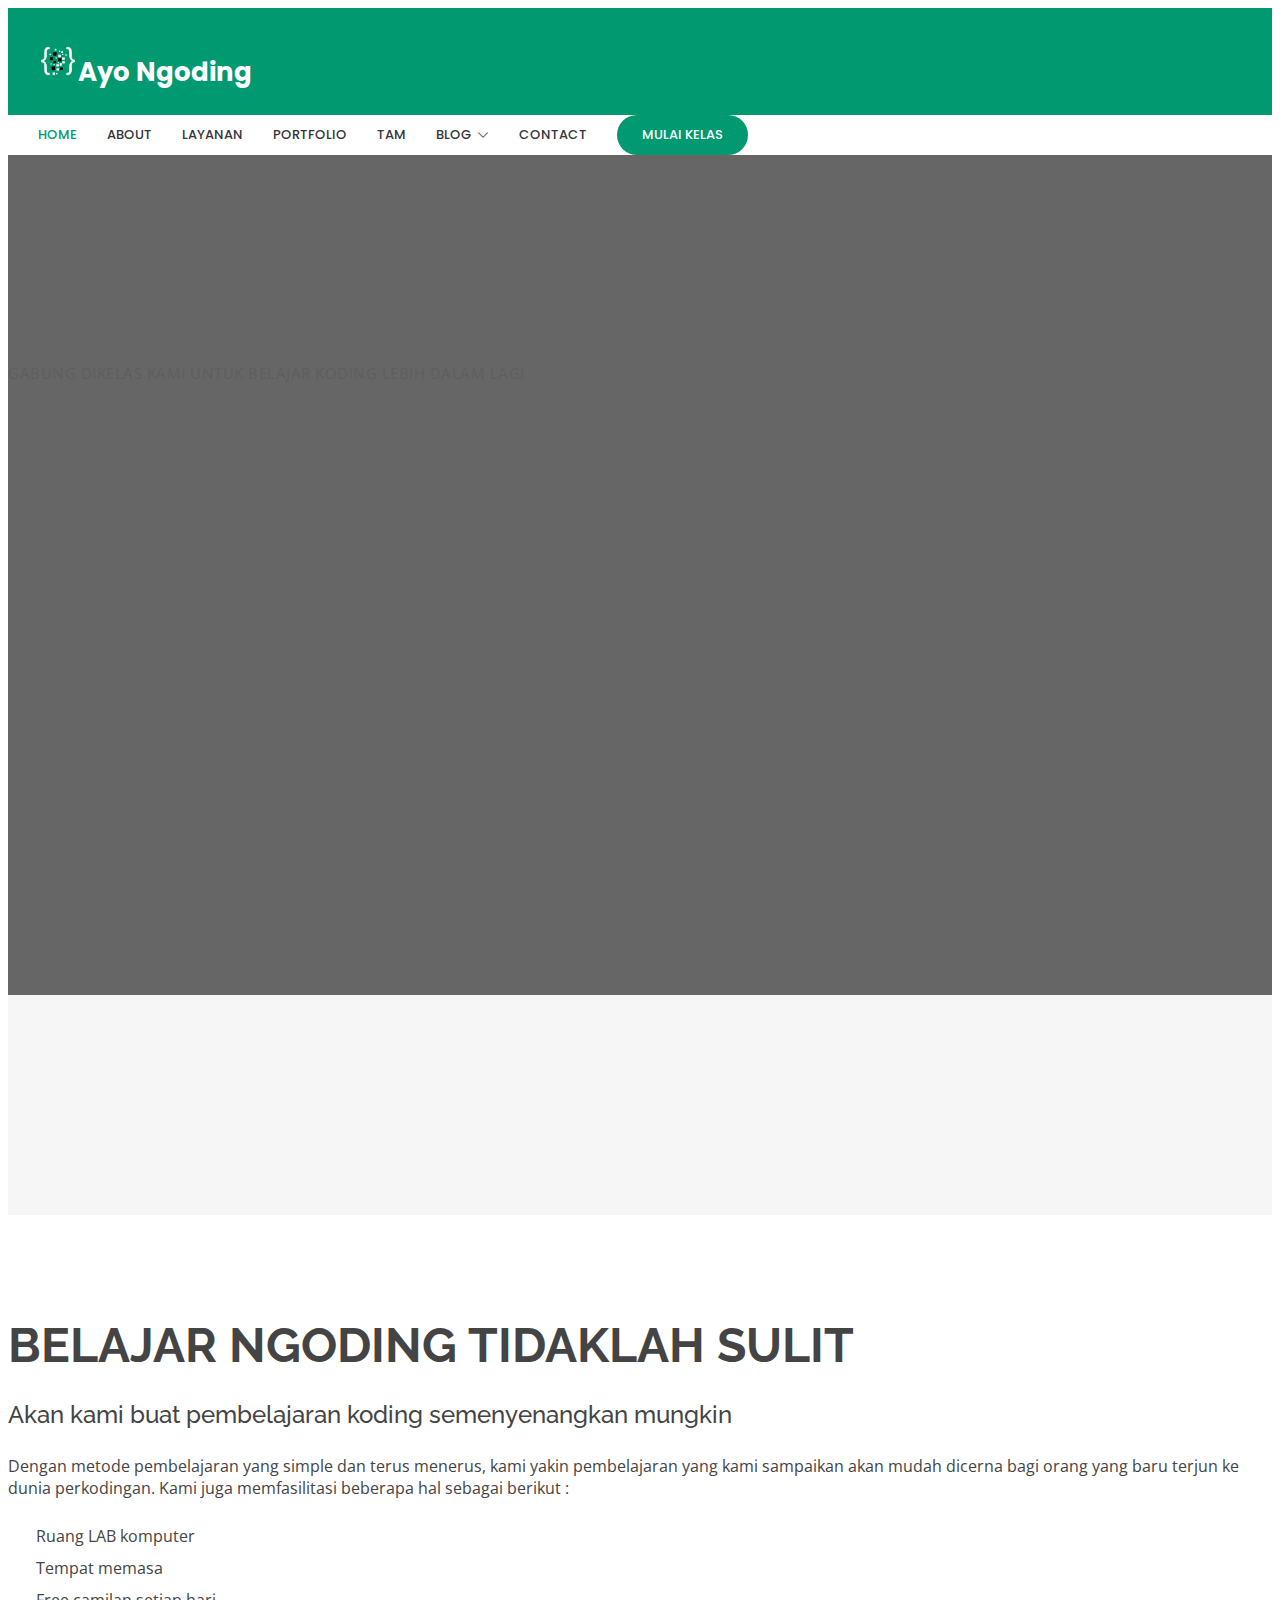
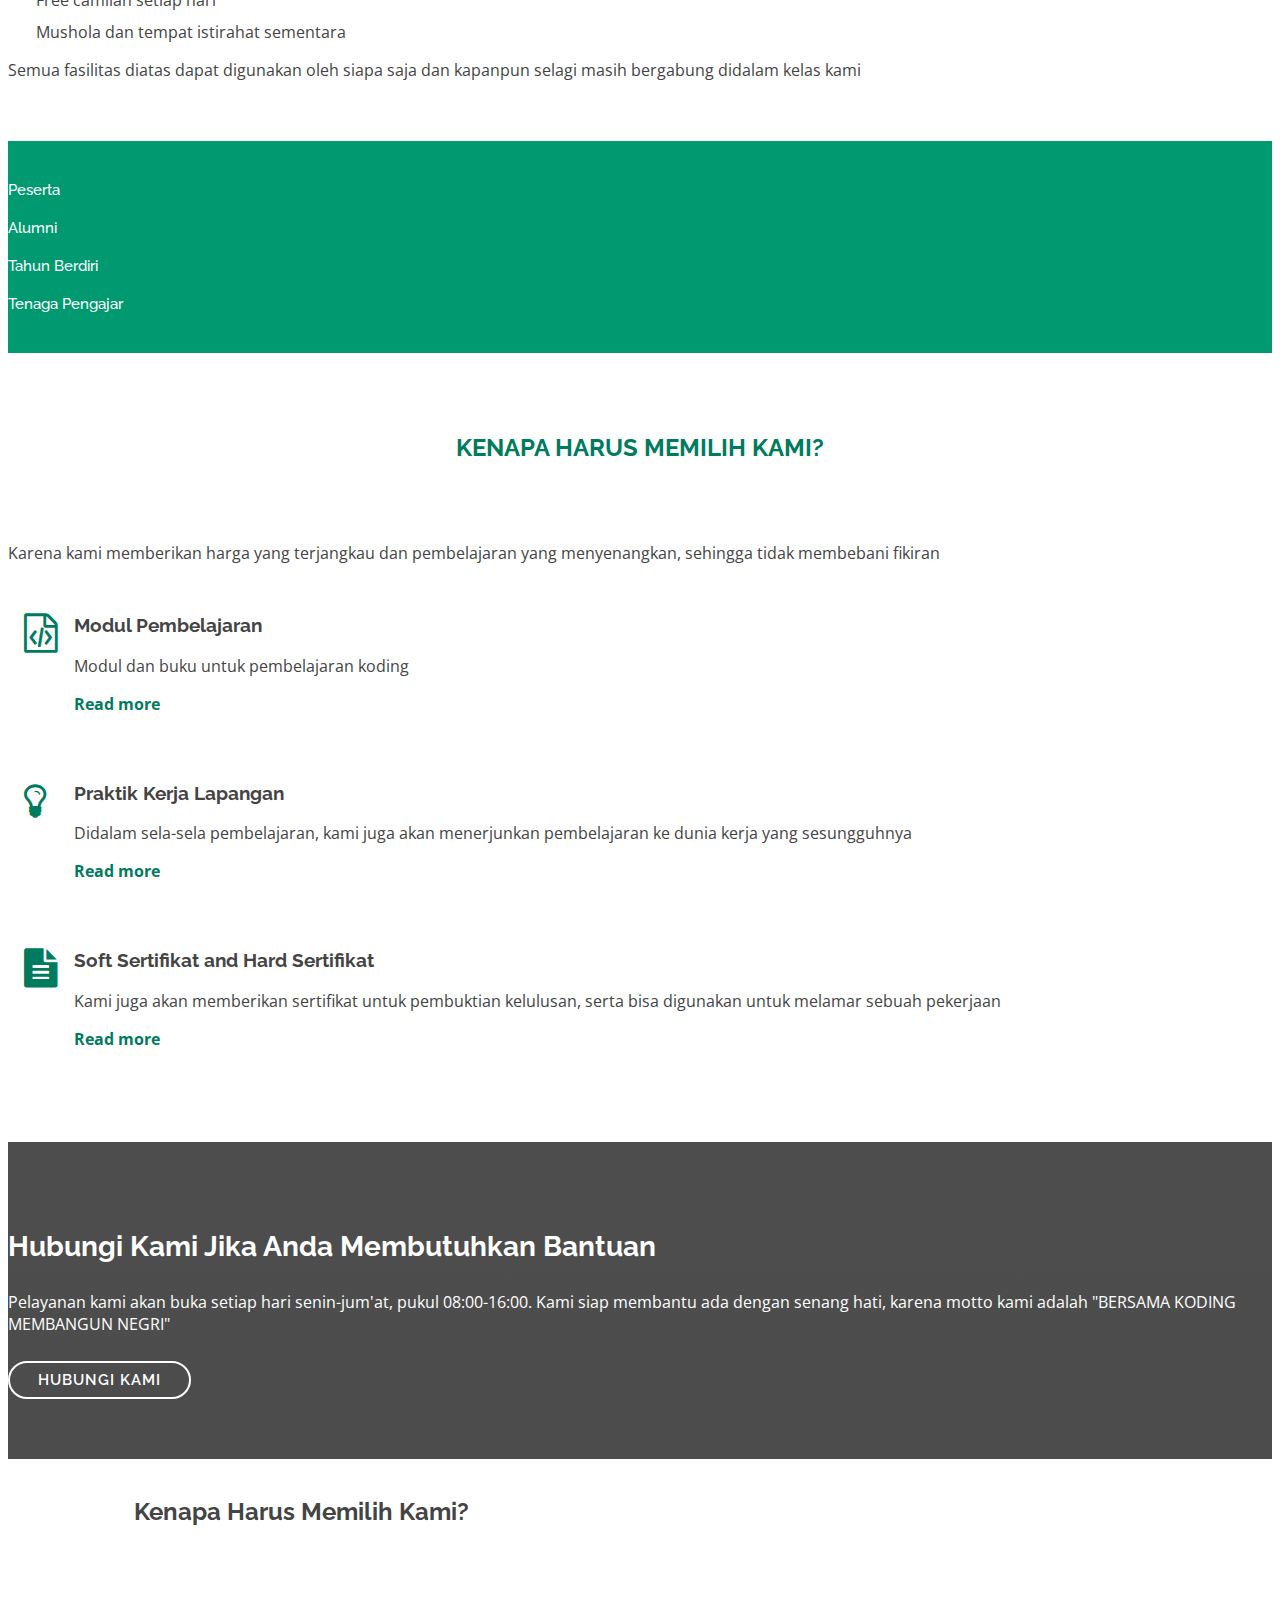
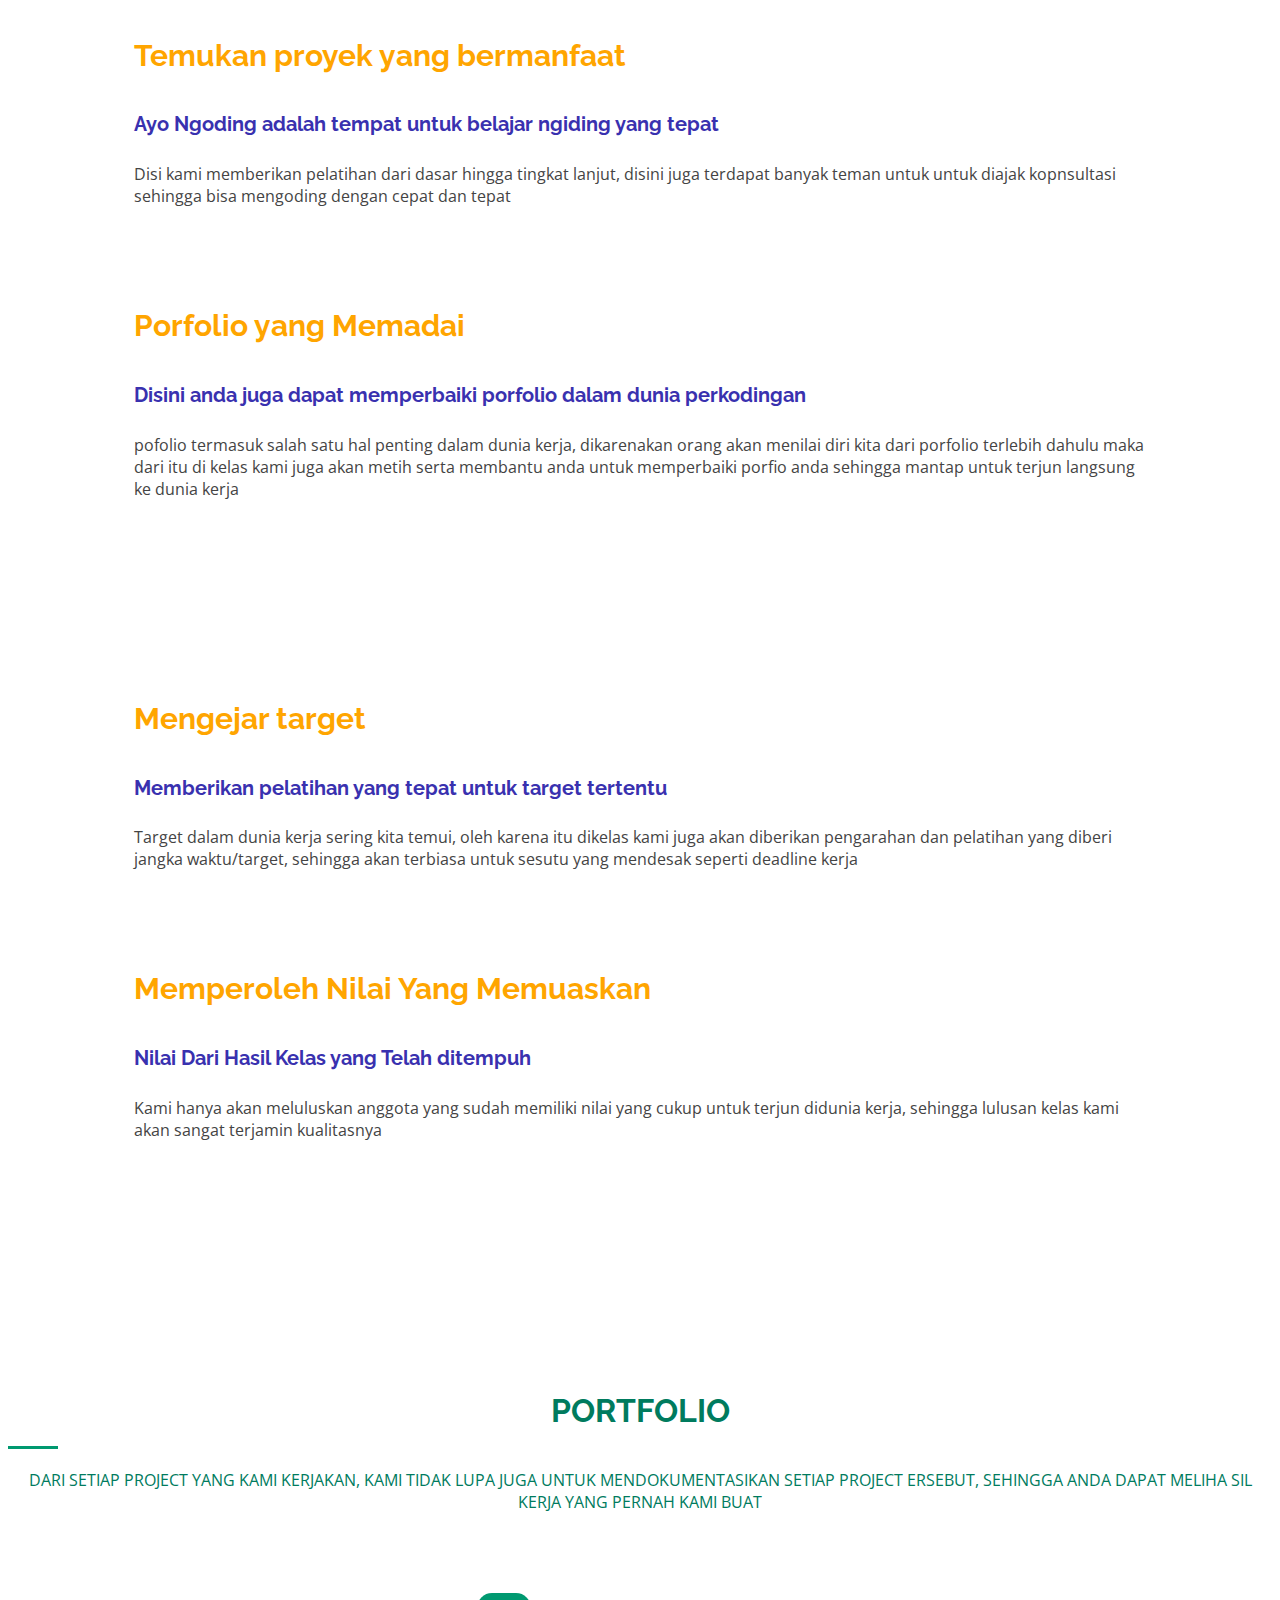
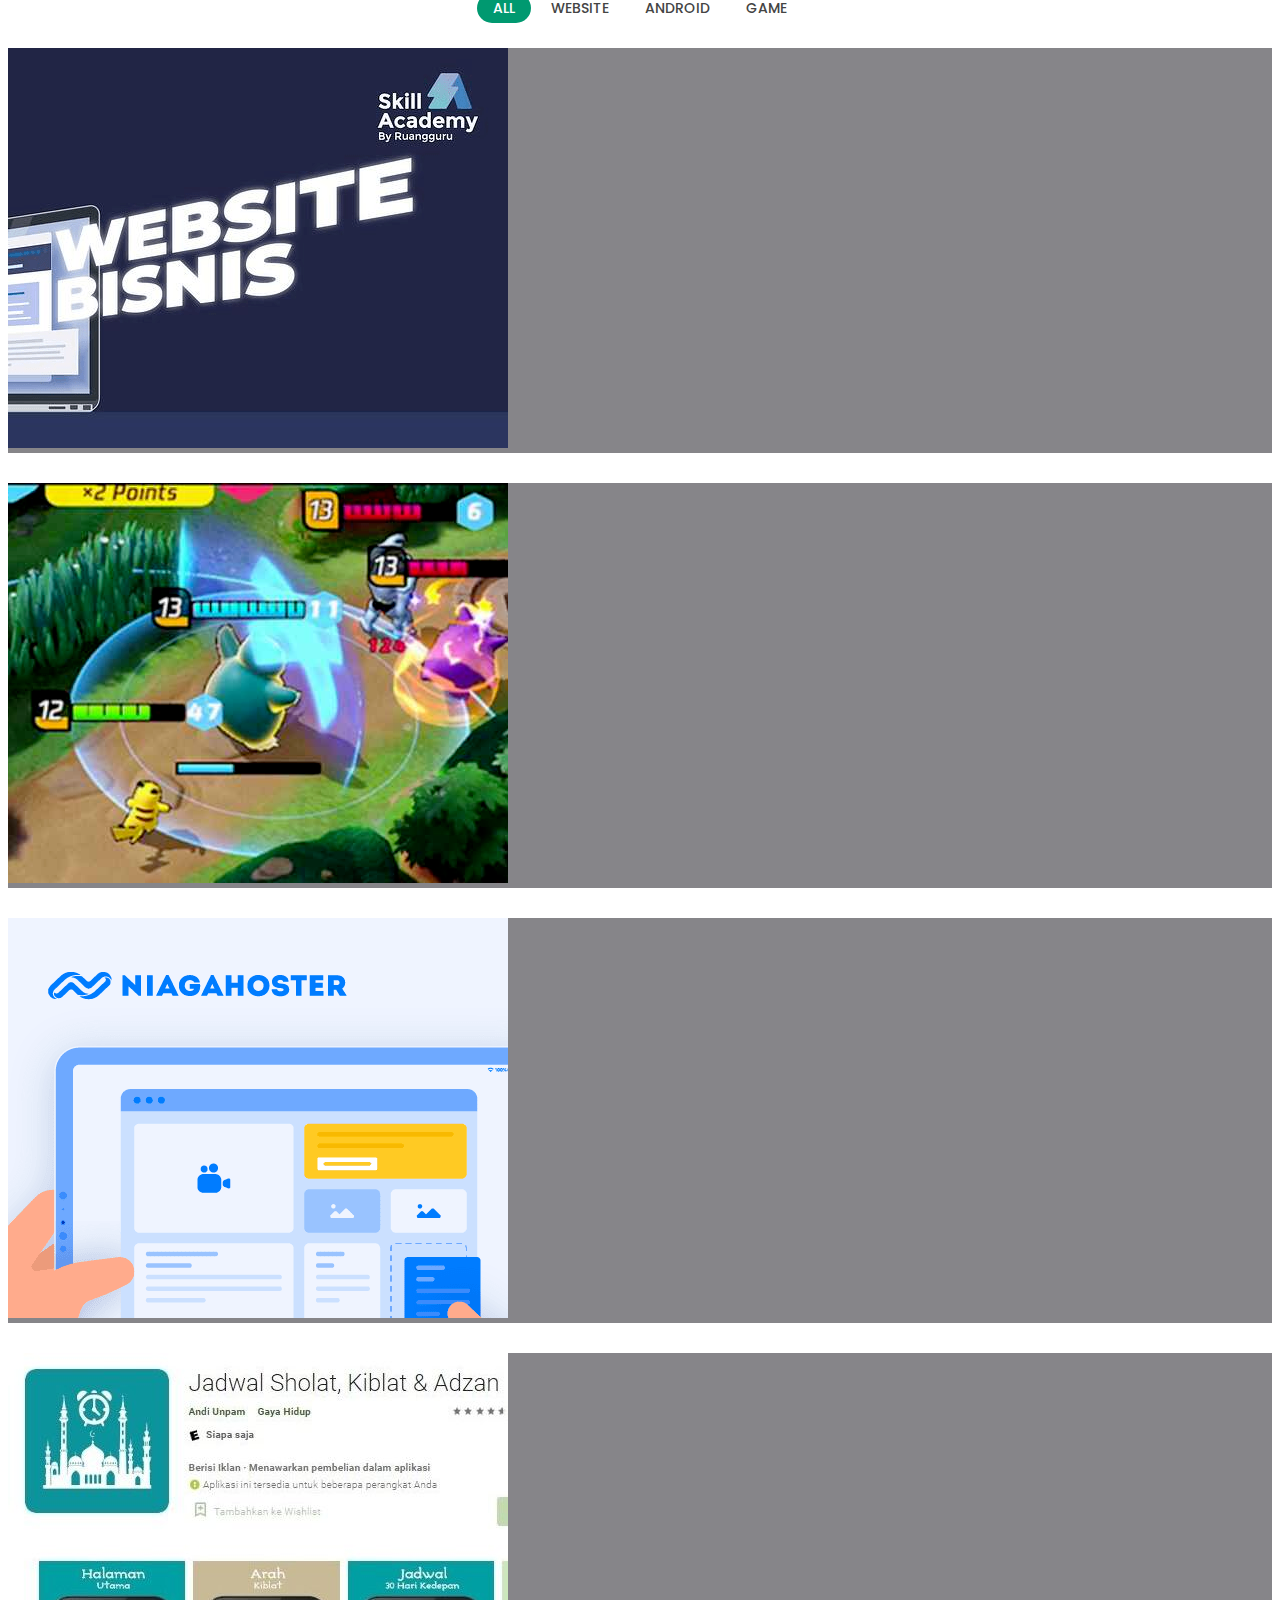
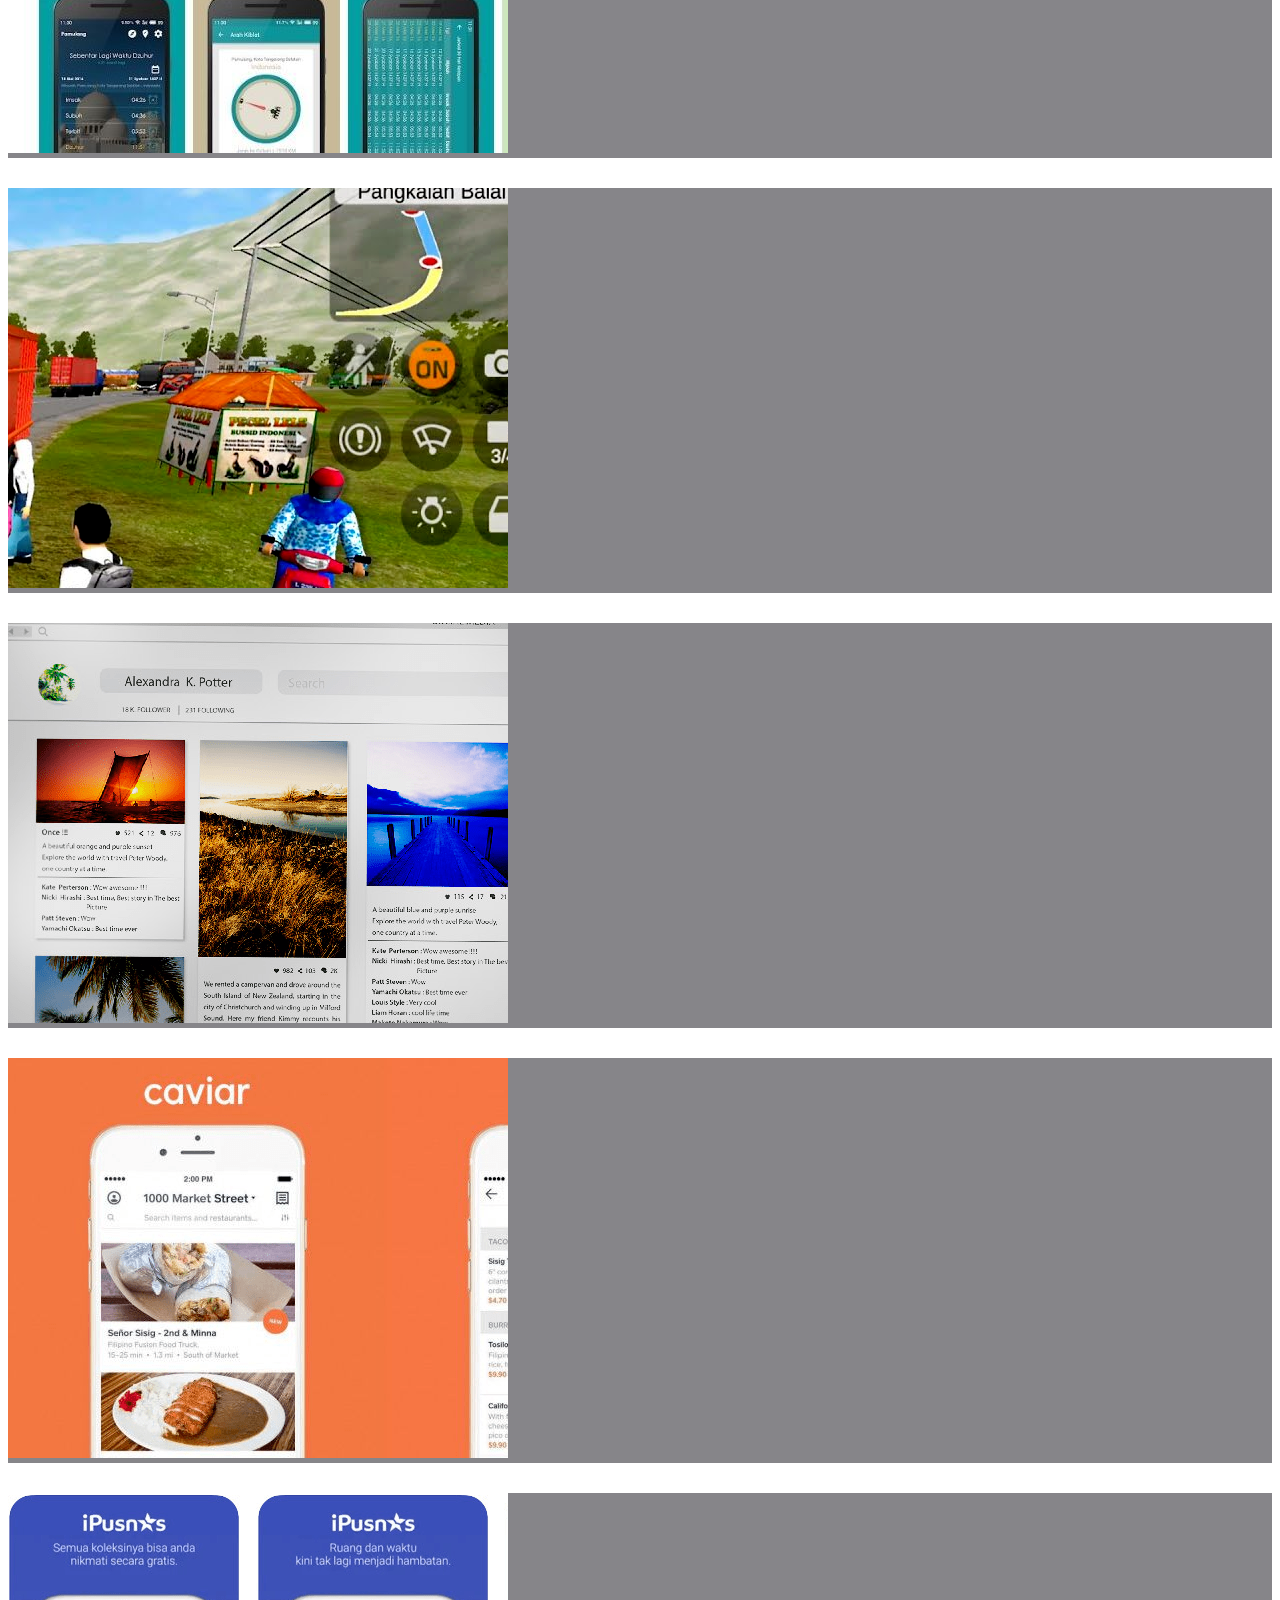
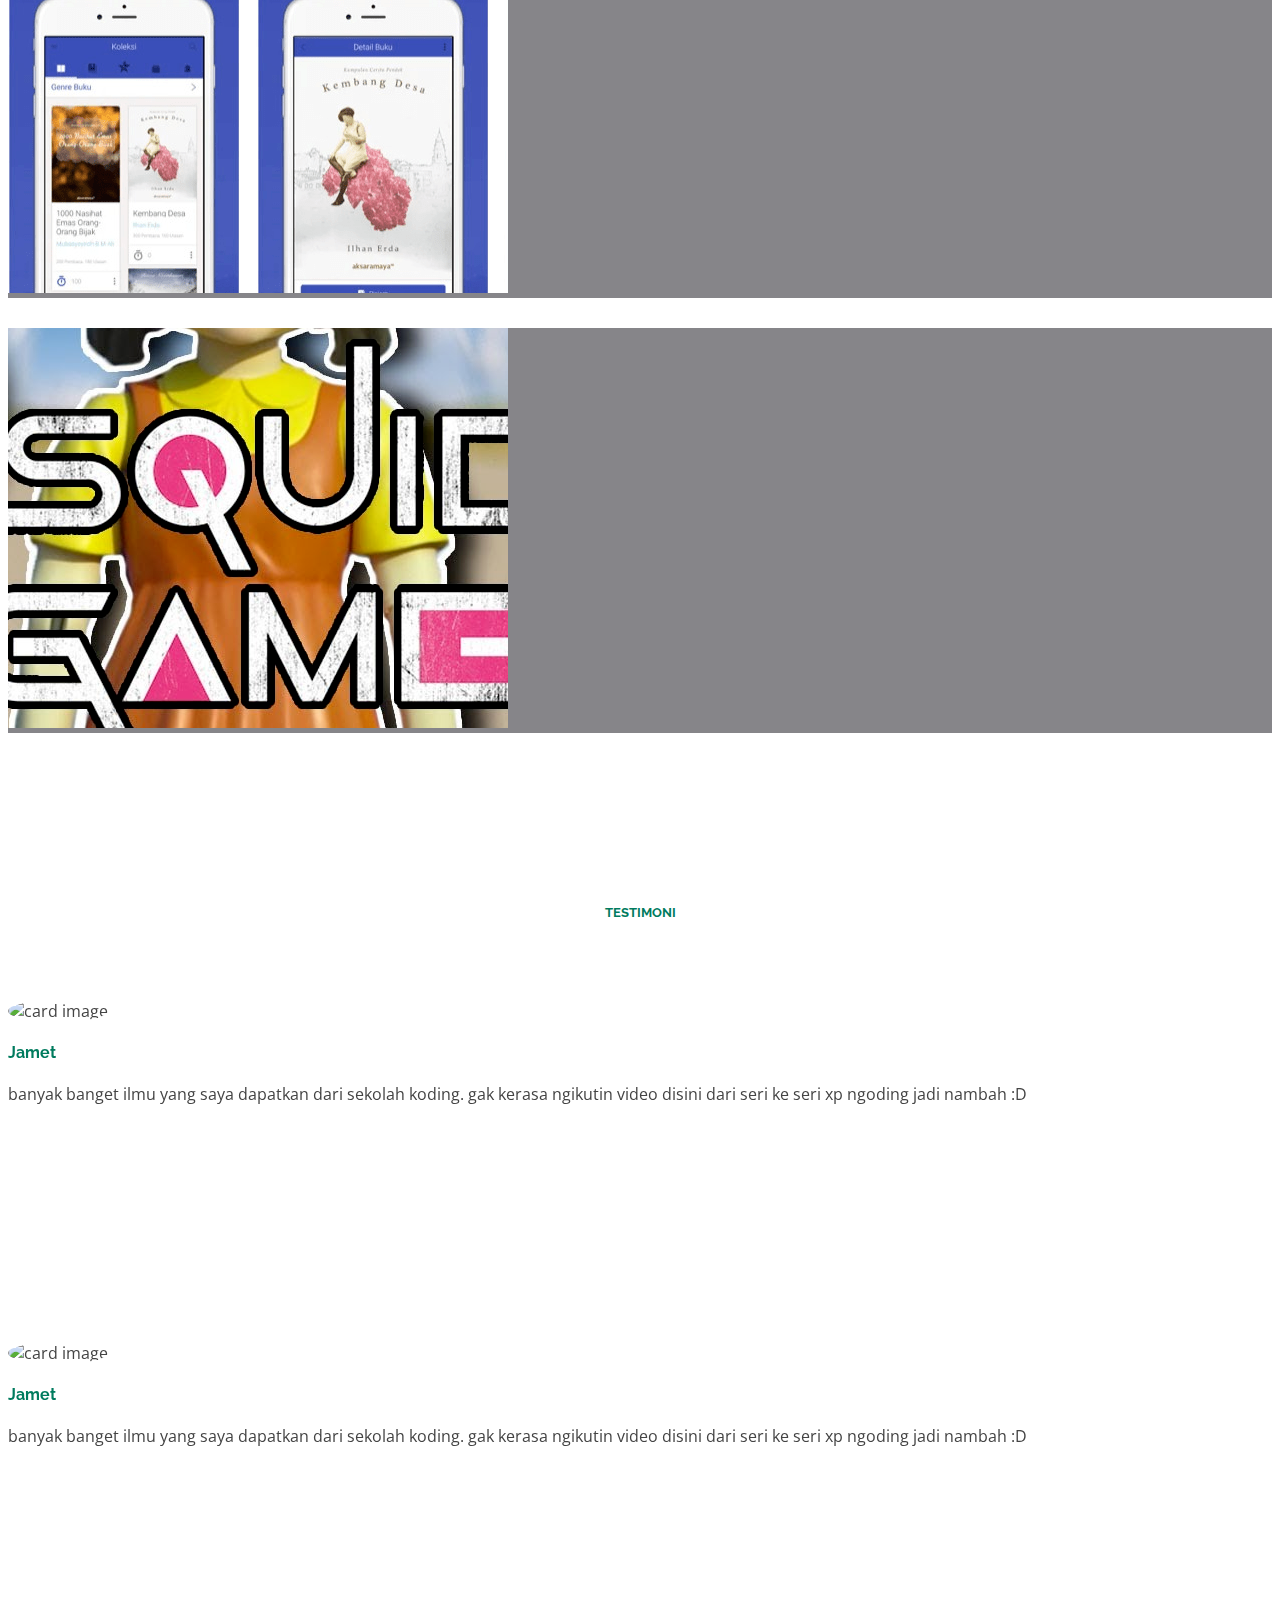
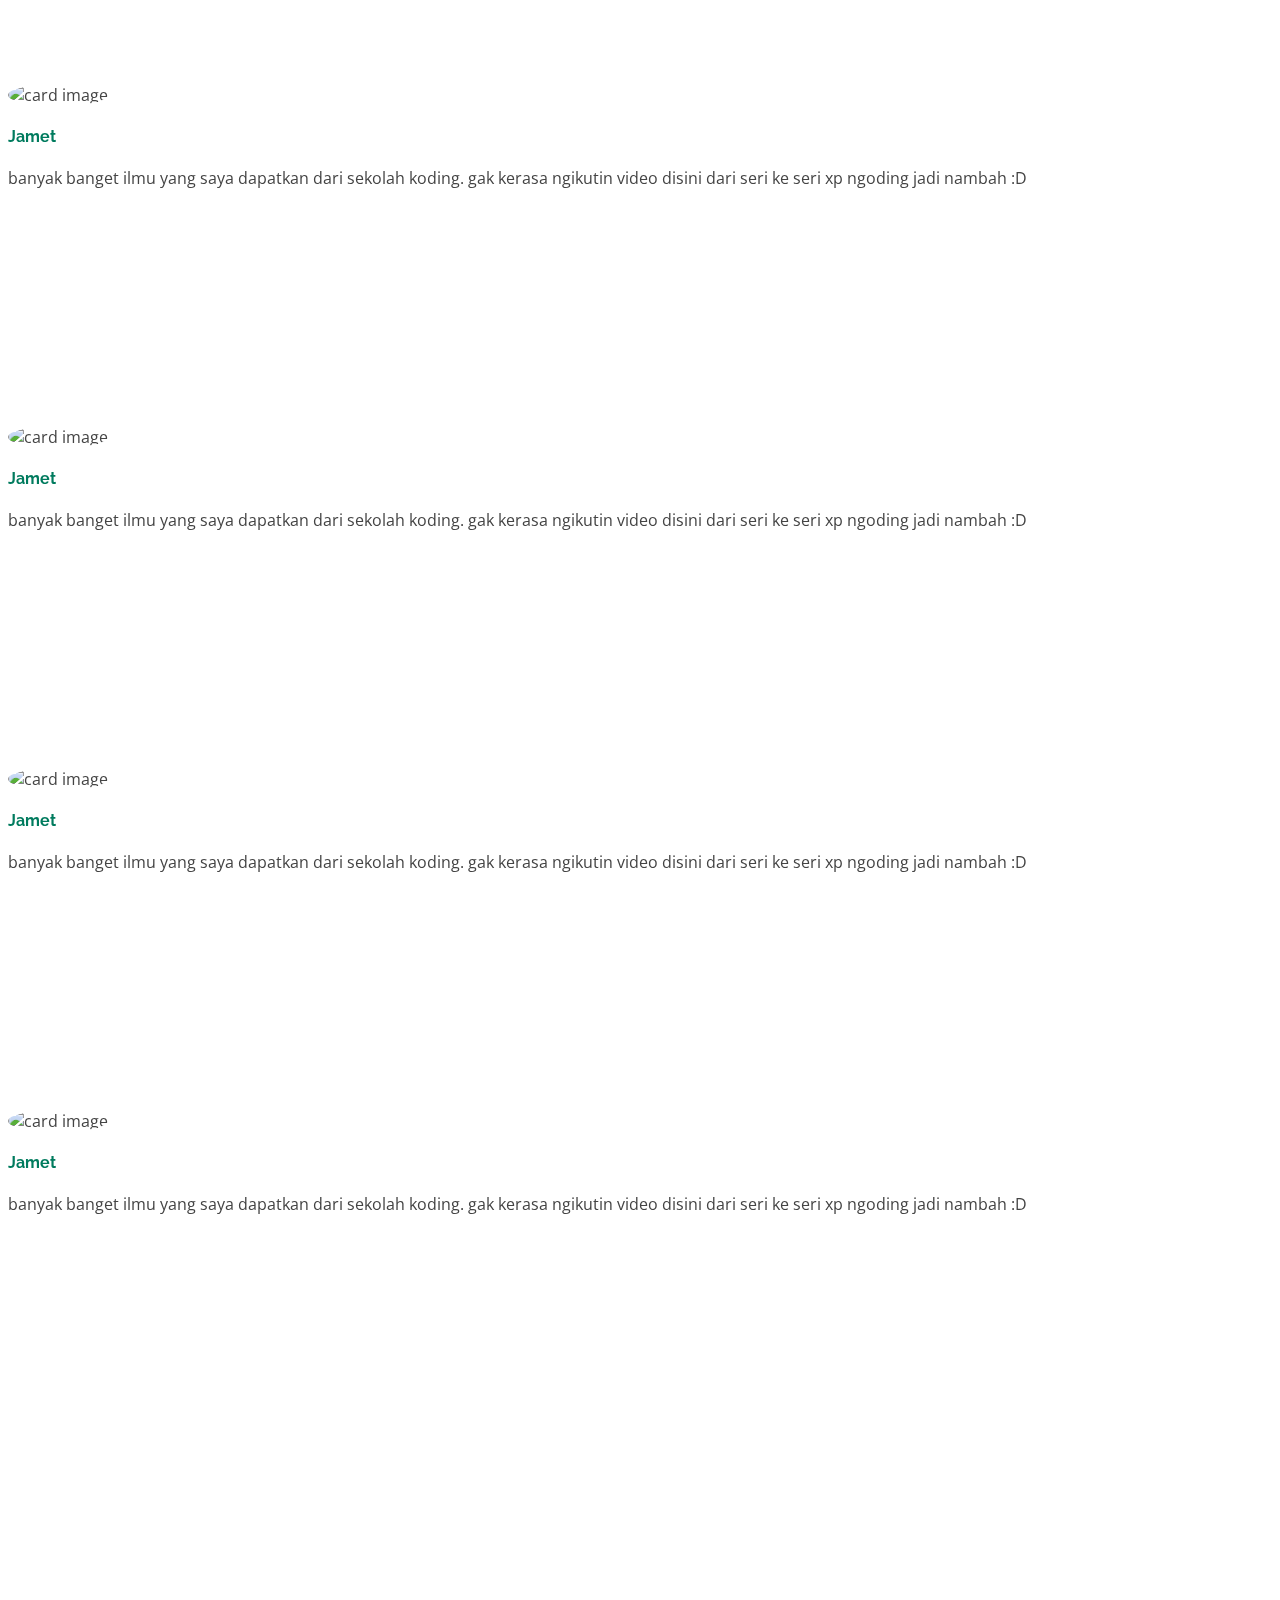
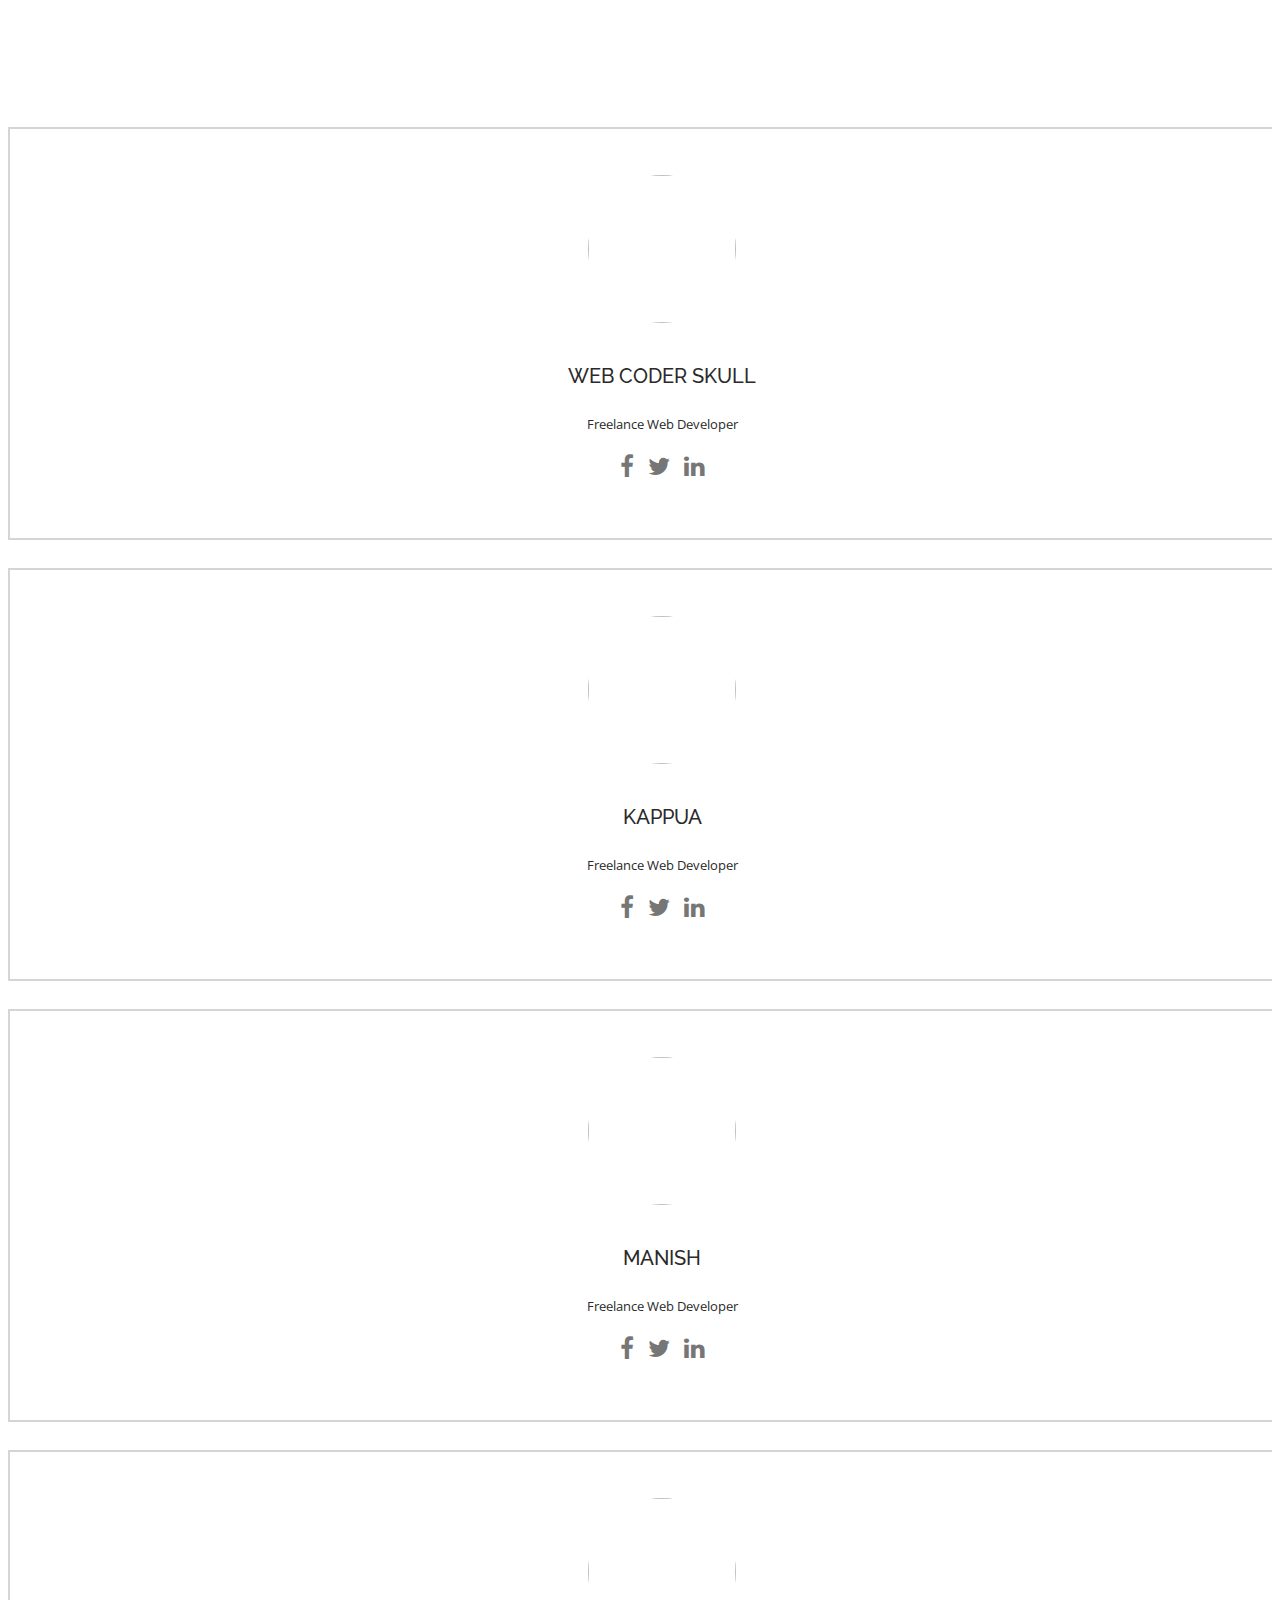
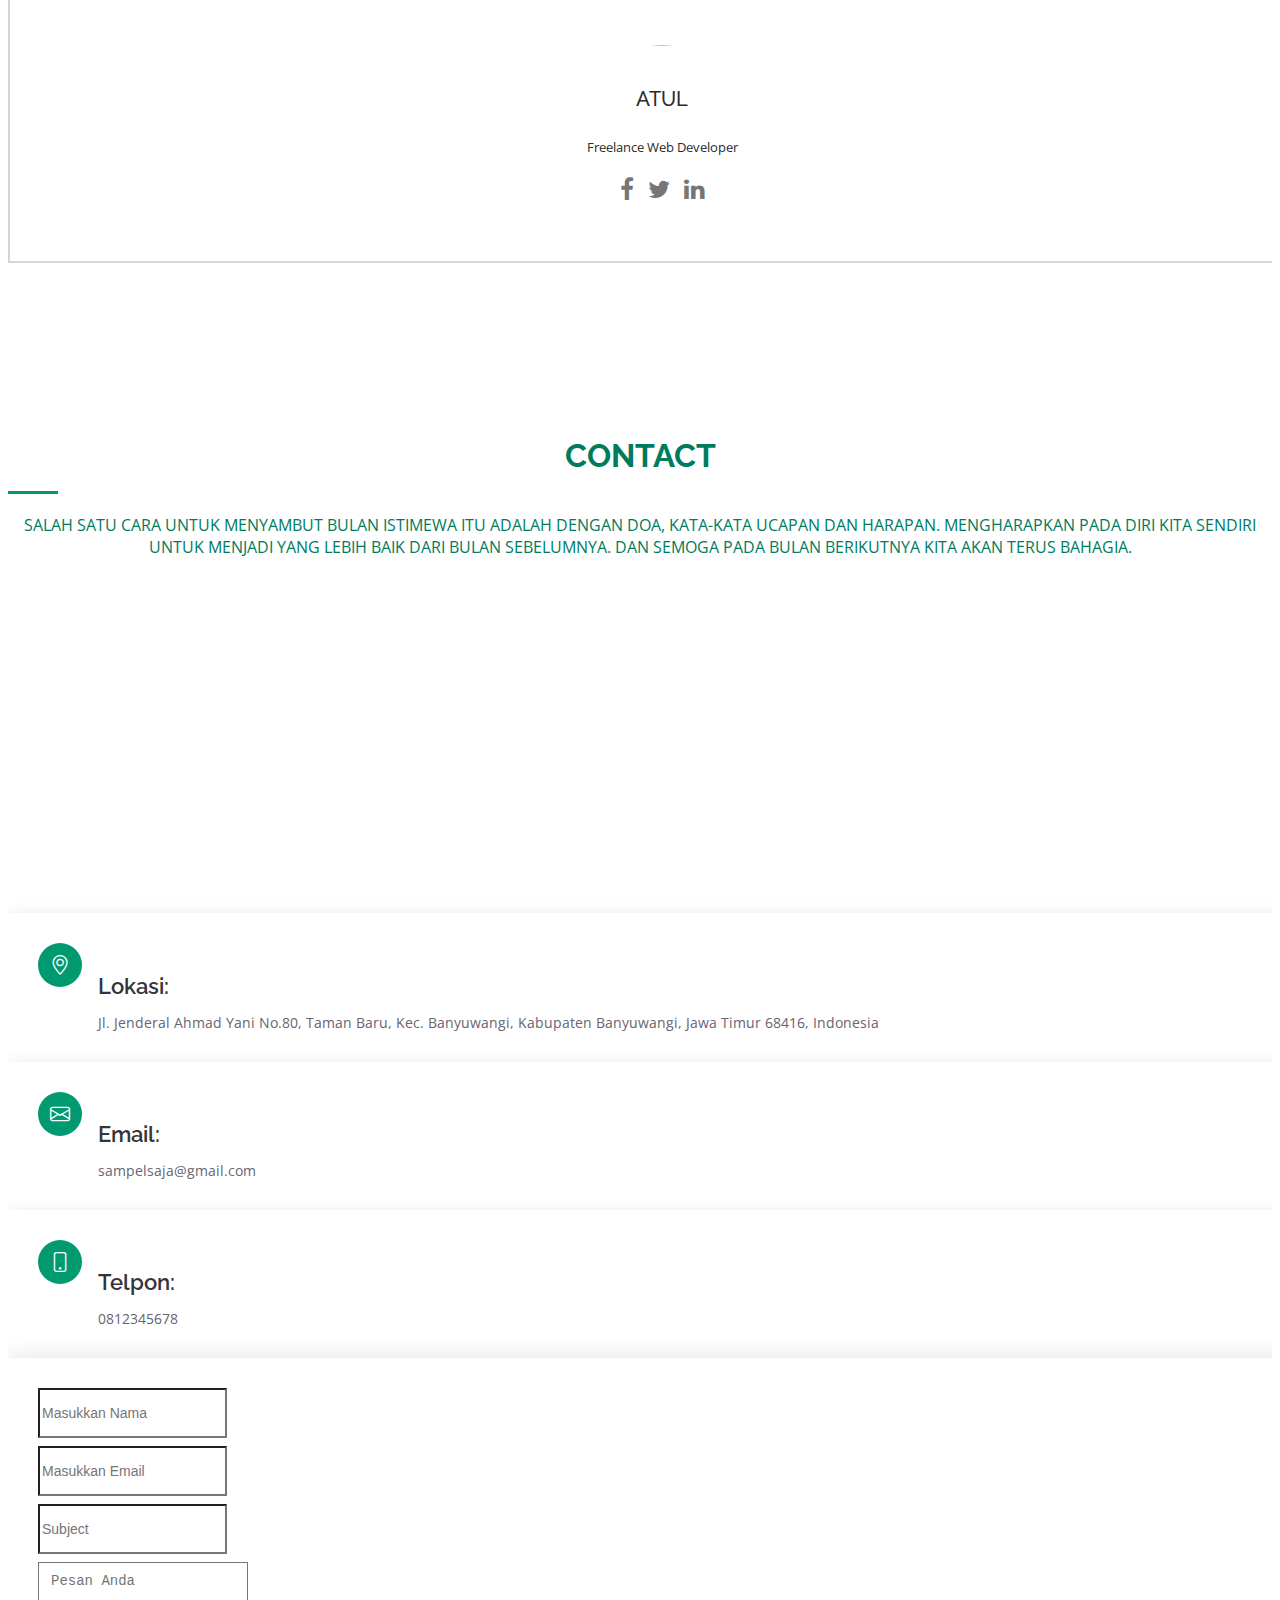
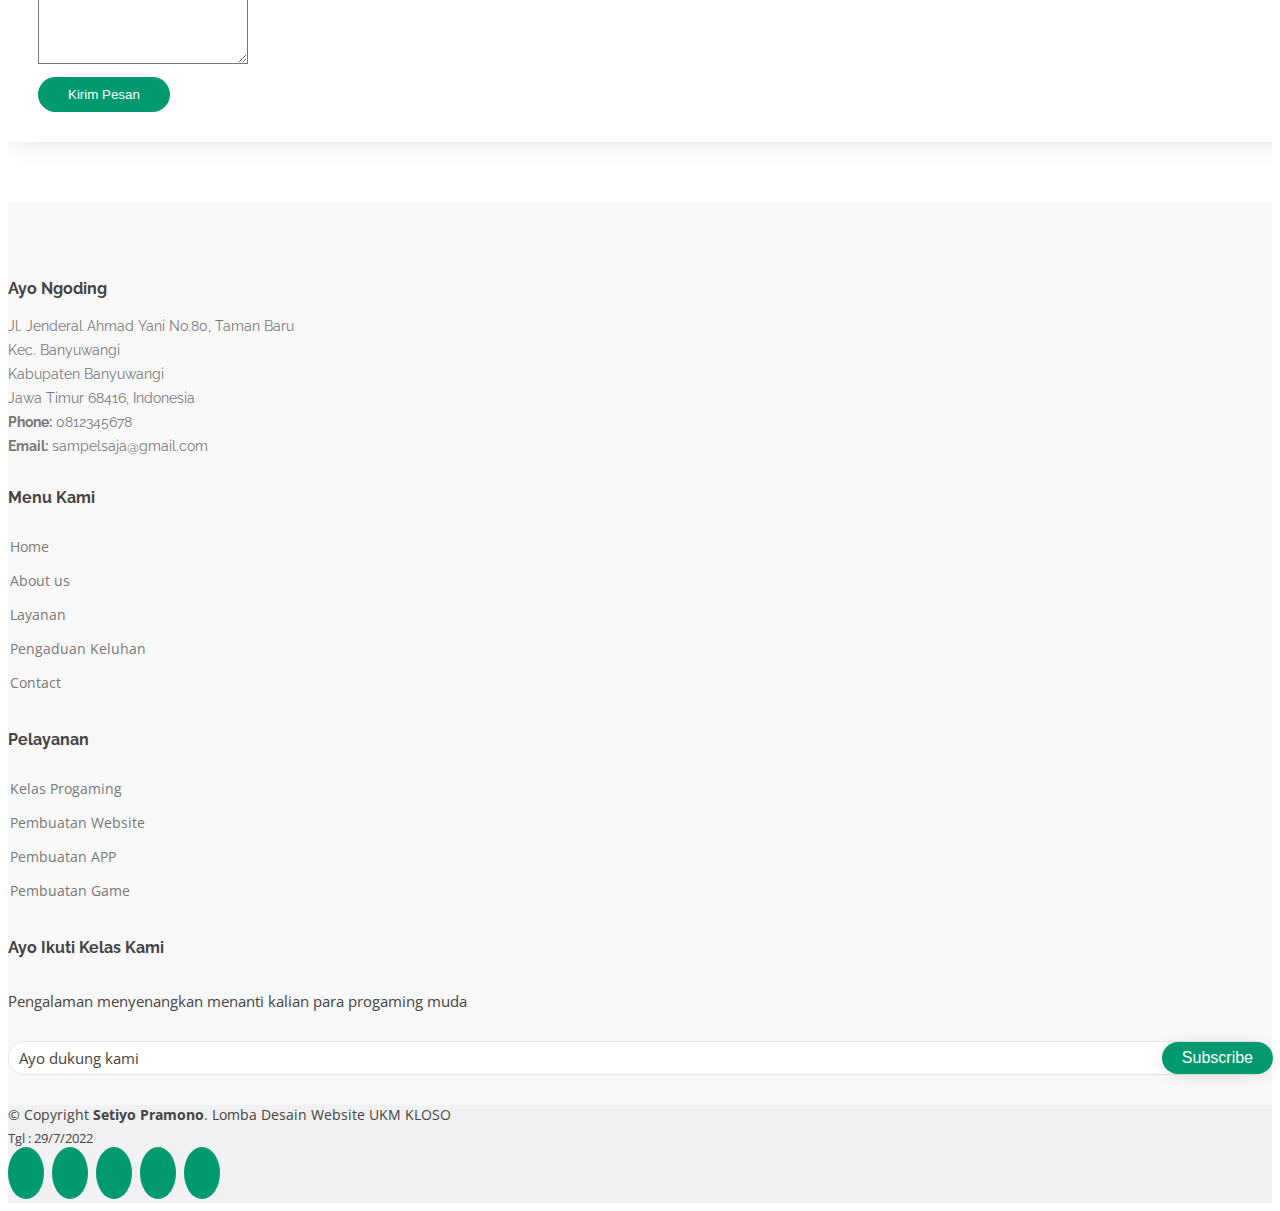
==== commit 607b71c8: "Add files via upload" ====
--- a/index.html
+++ b/index.html
@@ -5,16 +5,20 @@
   <meta charset="utf-8">
   <meta content="width=device-width, initial-scale=1.0" name="viewport">
 
-  <title>Bethany Bootstrap Template - Index</title>
+  <title>Ayo Ngoding</title>
   <link rel="icon" href="assets/img/2-2-2.png">
 
-  <link href="https://fonts.googleapis.com/css?family=Open+Sans:300,300i,400,400i,600,600i,700,700i|Raleway:300,300i,400,400i,500,500i,600,600i,700,700i|Poppins:300,300i,400,400i,500,500i,600,600i,700,700i" rel="stylesheet">
+  <link
+    href="https://fonts.googleapis.com/css?family=Open+Sans:300,300i,400,400i,600,600i,700,700i|Raleway:300,300i,400,400i,500,500i,600,600i,700,700i|Poppins:300,300i,400,400i,500,500i,600,600i,700,700i"
+    rel="stylesheet">
   <link href="https://cdnjs.cloudflare.com/ajax/libs/aos/2.3.4/aos.css" rel="stylesheet">
-  <link href="https://cdn.jsdelivr.net/npm/bootstrap@5.0.2/dist/css/bootstrap.min.css" rel="stylesheet" integrity="sha384-EVSTQN3/azprG1Anm3QDgpJLIm9Nao0Yz1ztcQTwFspd3yD65VohhpuuCOmLASjC" crossorigin="anonymous">
+  <link href="https://cdn.jsdelivr.net/npm/bootstrap@5.0.2/dist/css/bootstrap.min.css" rel="stylesheet"
+    integrity="sha384-EVSTQN3/azprG1Anm3QDgpJLIm9Nao0Yz1ztcQTwFspd3yD65VohhpuuCOmLASjC" crossorigin="anonymous">
   <link rel="stylesheet" href="https://cdn.jsdelivr.net/npm/bootstrap-icons@1.3.0/font/bootstrap-icons.css">
   <link href="https://cdnjs.cloudflare.com/ajax/libs/boxicons/2.1.0/css/boxicons.min.css" rel="stylesheet">
   <link rel="stylesheet" href="https://cdn.jsdelivr.net/npm/glightbox/dist/css/glightbox.min.css" />
   <link href="https://cdn.jsdelivr.net/npm/remixicon@2.2.0/fonts/remixicon.css" rel="stylesheet">
+
   <link href="https://cdn.jsdelivr.net/npm/swiper@8/swiper-bundle.min.css" rel="stylesheet">
   <link href="assets/css/style.css" rel="stylesheet">
 
@@ -25,15 +29,16 @@
     <div class="container">
       <div class="header-container d-flex align-items-center justify-content-between">
         <div class="logo">
-          <h1 class="text-light"><a href="index.html"><span><img class="me-2" src="assets/img/2-2.png">Ayo Ngoding</span></a></h1>
+          <h1 class="text-light"><a href="index.html"><span><img class="me-2" src="assets/img/2-2.png">Ayo
+                Ngoding</span></a></h1>
         </div>
         <nav id="navbar" class="navbar">
           <ul>
             <li><a class="nav-link scrollto active" href="#hero">Home</a></li>
             <li><a class="nav-link scrollto" href="#about">About</a></li>
-            <li><a class="nav-link scrollto" href="#services">Layanan</a></li>
-            <li><a class="nav-link scrollto " href="#portfolio">Portfolio</a></li>
-            <li><a class="nav-link scrollto" href="#team">Tam</a></li>
+            <li><a class="nav-link scrollto" href="#layanan">Layanan</a></li>
+            <li><a class="nav-link scrollto " href="#testimoni">Portfolio</a></li>
+            <li><a class="nav-link scrollto" href="#team-kami">Tam</a></li>
             <li class="dropdown"><a href="#"><span>Blog</span> <i class="bi bi-chevron-down"></i></a>
               <ul>
                 <li><a href="#">Pengenalan Team Kami</a></li>
@@ -71,27 +76,33 @@
         <div class="row">
 
           <div class="col-lg-2 col-md-4 col-6 d-flex align-items-center" data-aos="zoom-in" data-aos-delay="100">
-            <img src="https://www.banyuwangikab.go.id/presentation/b-asset/img/bwi_rebound_black.png" class="img-fluid" alt="">
+            <img src="https://www.banyuwangikab.go.id/presentation/b-asset/img/bwi_rebound_black.png" class="img-fluid"
+              alt="">
           </div>
 
           <div class="col-lg-2 col-md-4 col-6 d-flex align-items-center" data-aos="zoom-in" data-aos-delay="200">
-            <img src="https://www.banyuwangikab.go.id/presentation/b-asset/img/bwi_rebound_black.png" class="img-fluid" alt="">
+            <img src="https://www.banyuwangikab.go.id/presentation/b-asset/img/bwi_rebound_black.png" class="img-fluid"
+              alt="">
           </div>
 
           <div class="col-lg-2 col-md-4 col-6 d-flex align-items-center" data-aos="zoom-in" data-aos-delay="300">
-            <img src="https://www.banyuwangikab.go.id/presentation/b-asset/img/bwi_rebound_black.png" class="img-fluid" alt="">
+            <img src="https://www.banyuwangikab.go.id/presentation/b-asset/img/bwi_rebound_black.png" class="img-fluid"
+              alt="">
           </div>
 
           <div class="col-lg-2 col-md-4 col-6 d-flex align-items-center" data-aos="zoom-in" data-aos-delay="400">
-            <img src="https://www.banyuwangikab.go.id/presentation/b-asset/img/bwi_rebound_black.png" class="img-fluid" alt="">
+            <img src="https://www.banyuwangikab.go.id/presentation/b-asset/img/bwi_rebound_black.png" class="img-fluid"
+              alt="">
           </div>
 
           <div class="col-lg-2 col-md-4 col-6 d-flex align-items-center" data-aos="zoom-in" data-aos-delay="500">
-            <img src="https://www.banyuwangikab.go.id/presentation/b-asset/img/bwi_rebound_black.png" class="img-fluid" alt="">
+            <img src="https://www.banyuwangikab.go.id/presentation/b-asset/img/bwi_rebound_black.png" class="img-fluid"
+              alt="">
           </div>
 
           <div class="col-lg-2 col-md-4 col-6 d-flex align-items-center" data-aos="zoom-in" data-aos-delay="600">
-            <img src="https://www.banyuwangikab.go.id/presentation/b-asset/img/bwi_rebound_black.png" class="img-fluid" alt="">
+            <img src="https://www.banyuwangikab.go.id/presentation/b-asset/img/bwi_rebound_black.png" class="img-fluid"
+              alt="">
           </div>
 
         </div>
@@ -135,22 +146,26 @@
         <div class="row counters">
 
           <div class="col-lg-3 col-6 text-center">
-            <span data-purecounter-start="0" data-purecounter-end="32" data-purecounter-duration="1" class="purecounter"></span>
+            <span data-purecounter-start="0" data-purecounter-end="32" data-purecounter-duration="1"
+              class="purecounter"></span>
             <p>Peserta</p>
           </div>
 
           <div class="col-lg-3 col-6 text-center">
-            <span data-purecounter-start="0" data-purecounter-end="287" data-purecounter-duration="1" class="purecounter"></span>
+            <span data-purecounter-start="0" data-purecounter-end="287" data-purecounter-duration="1"
+              class="purecounter"></span>
             <p>Alumni</p>
           </div>
 
           <div class="col-lg-3 col-6 text-center">
-            <span data-purecounter-start="0" data-purecounter-end="2" data-purecounter-duration="1" class="purecounter"></span>
+            <span data-purecounter-start="0" data-purecounter-end="2" data-purecounter-duration="1"
+              class="purecounter"></span>
             <p>Tahun Berdiri</p>
           </div>
 
           <div class="col-lg-3 col-6 text-center">
-            <span data-purecounter-start="0" data-purecounter-end="8" data-purecounter-duration="1" class="purecounter"></span>
+            <span data-purecounter-start="0" data-purecounter-end="8" data-purecounter-duration="1"
+              class="purecounter"></span>
             <p>Tenaga Pengajar</p>
           </div>
 
@@ -159,50 +174,41 @@
       </div>
     </section>
 
-    <section id="why-us" class="why-us">
-      <div class="container">
-
-        <div class="row">
-          <div class="col-lg-4 d-flex align-items-stretch" data-aos="fade-right">
-            <div class="content">
-              <h3>Kenapa Kalian Harus Memilih Kami?</h3>
-              <p>
-                Karena kami memberikan harga yang terjangkau dan pembelajaran yang menyenangkan,
-                sehingga tidak membebani fikiran
-              </p>
-              <div class="text-center">
-                <a href="#" class="more-btn">Baca Selengkapnya <i class="bx bx-chevron-right"></i></a>
-              </div>
-            </div>
-          </div>
-          <div class="col-lg-8 d-flex align-items-stretch">
-            <div class="icon-boxes d-flex flex-column justify-content-center">
-              <div class="row">
-                <div class="col-xl-4 d-flex align-items-stretch" data-aos="zoom-in" data-aos-delay="100">
-                  <div class="icon-box mt-4 mt-xl-0">
-                    <i class="bx bx-receipt"></i>
-                    <h4>Modul Pembelajaran</h4>
-                    <p>Modul dan buku untuk pembelajaran koding</p>
-                  </div>
-                </div>
-                <div class="col-xl-4 d-flex align-items-stretch" data-aos="zoom-in" data-aos-delay="200">
-                  <div class="icon-box mt-4 mt-xl-0">
-                    <i class="bx bx-cube-alt"></i>
-                    <h4>Praktik Kerja Lapangan</h4>
-                    <p>Didalam sela-sela pembelajaran, kami juga akan menerjunkan pembelajaran
-                      ke dunia kerja yang sesungguhnya
-                    </p>
-                  </div>
-                </div>
-                <div class="col-xl-4 d-flex align-items-stretch" data-aos="zoom-in" data-aos-delay="300">
-                  <div class="icon-box mt-4 mt-xl-0">
-                    <i class="bx bxs-file-doc"></i>
-                    <h4>Soft Sertifikat and Hard Sertifikat</h4>
-                    <p>Kami juga akan memberikan sertifikat untuk pembuktian kelulusan,
-                      serta bisa digunakan untuk melamar sebuah pekerjaan
-                    </p>
-                  </div>
-                </div>
+    <section id="what-we-do">
+      <div class="container-fluid">
+        <h2 class="section-title mb-2 h1">Kenapa Harus Memilih Kami?</h2>
+        <p class="text-center text-muted h5">Karena kami memberikan harga yang terjangkau dan pembelajaran yang
+          menyenangkan, sehingga tidak membebani fikiran</p>
+        <div class="row mt-5">
+          <div class="col-xs-12 col-sm-6 col-md-4 col-lg-4 col-xl-4">
+            <div class="card">
+              <div class="card-block block-1">
+                <h3 class="card-title">Modul Pembelajaran</h3>
+                <p class="card-text">Modul dan buku untuk pembelajaran koding</p>
+                <a href="#" title="Read more" class="read-more">Read more<i
+                    class="fa fa-angle-double-right ml-2"></i></a>
+              </div>
+            </div>
+          </div>
+          <div class="col-xs-12 col-sm-6 col-md-4 col-lg-4 col-xl-4">
+            <div class="card">
+              <div class="card-block block-2">
+                <h3 class="card-title">Praktik Kerja Lapangan</h3>
+                <p class="card-text">Didalam sela-sela pembelajaran, kami juga akan menerjunkan pembelajaran ke dunia
+                  kerja yang sesungguhnya</p>
+                <a href="#" title="Read more" class="read-more">Read more<i
+                    class="fa fa-angle-double-right ml-2"></i></a>
+              </div>
+            </div>
+          </div>
+          <div class="col-xs-12 col-sm-6 col-md-4 col-lg-4 col-xl-4">
+            <div class="card">
+              <div class="card-block block-3">
+                <h3 class="card-title">Soft Sertifikat and Hard Sertifikat</h3>
+                <p class="card-text">Kami juga akan memberikan sertifikat untuk pembuktian kelulusan, serta bisa
+                  digunakan untuk melamar sebuah pekerjaan</p>
+                <a href="#" title="Read more" class="read-more">Read more<i
+                    class="fa fa-angle-double-right ml-2"></i></a>
               </div>
             </div>
           </div>
@@ -213,7 +219,6 @@
 
     <section id="cta" class="cta">
       <div class="container">
-
         <div class="text-center" data-aos="zoom-in">
           <h3>Hubungi Kami Jika Anda Membutuhkan Bantuan</h3>
           <p>Pelayanan kami akan buka setiap hari senin-jum'at, pukul
@@ -226,64 +231,68 @@
       </div>
     </section>
 
-    <section id="services" class="services section-bg">
-      <div class="container">
-
-        <div class="row">
-          <div class="col-lg-4">
-            <div class="section-title" data-aos="fade-right">
-              <h2>Layanan</h2>
-              <p></p>
-            </div>
-          </div>
-          <div class="col-lg-8">
-            <div class="row">
-              <div class="col-md-6 d-flex align-items-stretch">
-                <div class="icon-box" data-aos="zoom-in" data-aos-delay="100">
-                  <div class="icon"><i class="bx bx-code-alt"></i></div>
-                  <h4><a href="">Sekolah Koding</a></h4>
-                  <p>Terdapat beberapa paket les koding, diantaranya paket
-                    desain web, front-end, dan back-end
-                  </p>
-                </div>
-              </div>
-
-              <div class="col-md-6 d-flex align-items-stretch mt-4 mt-lg-0">
-                <div class="icon-box" data-aos="zoom-in" data-aos-delay="200">
-                  <div class="icon"><i class="bx bxl-visual-studio"></i></div>
-                  <h4><a href="">Pembuatan WEbsite</a></h4>
-                  <p>Kami juga melayani jasa pembuatan website dengan harga yang
-                    cukup terjangkau
-                  </p>
-                </div>
-              </div>
-
-              <div class="col-md-6 d-flex align-items-stretch mt-4">
-                <div class="icon-box" data-aos="zoom-in" data-aos-delay="300">
-                  <div class="icon"><i class="bx bxl-flutter"></i></div>
-                  <h4><a href="">Pembuatan Aplikasi Android</a></h4>
-                  <p>Kami juga melayani jasa pembuatan android dengan
-                    harga yang cukup terjangkau dan tentunya hasil yang memuaskan
-                  </p>
-                </div>
-              </div>
-
-              <div class="col-md-6 d-flex align-items-stretch mt-4">
-                <div class="icon-box" data-aos="zoom-in" data-aos-delay="400">
-                  <div class="icon"><i class="bx bxl-unity""></i></div>
-                  <h4><a href="">Pembuatan Game</a></h4>
-                  <p>Kami juga menerima jasa pembuatan game.
-                    Baik itu game pc atau pun game smartphone
-                  </p>
-                </div>
-              </div>
-
-            </div>
-          </div>
-        </div>
-
-      </div>
-    </section>
+    <div id="layanan" class="how-section1">
+      <div class="row">
+        <h2 class="section-title mb-2 h1">Kenapa Harus Memilih Kami?</h2>
+        <div class="col-md-6 how-img">
+          <img src="https://image.ibb.co/dDW27U/Work_Section2_freelance_img1.png" class="rounded-circle img-fluid"
+            alt="" />
+        </div>
+        <div class="col-md-6">
+          <h4>Temukan proyek yang bermanfaat</h4>
+          <h4 class="subheading">Ayo Ngoding adalah tempat untuk belajar ngiding yang tepat</h4>
+          <p class="text-muted">Disi kami memberikan pelatihan dari dasar hingga tingkat lanjut, disini juga terdapat
+            banyak teman untuk
+            untuk diajak kopnsultasi sehingga bisa mengoding dengan cepat dan tepat
+          </p>
+        </div>
+      </div>
+      <div class="row">
+        <div class="col-md-6">
+          <h4>Porfolio yang Memadai</h4>
+          <h4 class="subheading">Disini anda juga dapat memperbaiki porfolio dalam dunia perkodingan</h4>
+          <p class="text-muted">pofolio termasuk salah satu hal penting dalam dunia kerja, dikarenakan orang akan
+            menilai diri kita dari porfolio terlebih dahulu
+            maka dari itu di kelas kami juga akan metih serta membantu anda untuk memperbaiki porfio anda sehingga
+            mantap untuk
+            terjun langsung ke dunia kerja
+          </p>
+        </div>
+        <div class="col-md-6 how-img">
+          <img src="https://image.ibb.co/cHgKnU/Work_Section2_freelance_img2.png" class="rounded-circle img-fluid"
+            alt="" />
+        </div>
+      </div>
+      <div class="row">
+        <div class="col-md-6 how-img">
+          <img src="https://image.ibb.co/ctSLu9/Work_Section2_freelance_img3.png" class="rounded-circle img-fluid"
+            alt="" />
+        </div>
+        <div class="col-md-6">
+          <h4>Mengejar target</h4>
+          <h4 class="subheading">Memberikan pelatihan yang tepat untuk target tertentu</h4>
+          <p class="text-muted">Target dalam dunia kerja sering kita temui, oleh karena itu dikelas kami juga akan
+            diberikan
+            pengarahan dan pelatihan yang diberi jangka waktu/target, sehingga akan terbiasa untuk sesutu yang mendesak
+            seperti deadline kerja
+          </p>
+        </div>
+      </div>
+      <div class="row">
+        <div class="col-md-6">
+          <h4>Memperoleh Nilai Yang Memuaskan</h4>
+          <h4 class="subheading">Nilai Dari Hasil Kelas yang Telah ditempuh</h4>
+          <p class="text-muted">Kami hanya akan meluluskan anggota yang sudah memiliki nilai yang cukup untuk terjun
+            didunia
+            kerja, sehingga lulusan kelas kami akan sangat terjamin kualitasnya
+          </p>
+        </div>
+        <div class="col-md-6 how-img">
+          <img src="https://image.ibb.co/gQ9iE9/Work_Section2_freelance_img4.png" class="rounded-circle img-fluid"
+            alt="" />
+        </div>
+      </div>
+    </div>
 
     <section id="portfolio" class="portfolio">
       <div class="container">
@@ -316,7 +325,8 @@
                 <h4>Skill Academy</h4>
                 <p>Website</p>
                 <div class="portfolio-links">
-                  <a href="assets/img/portfolio/website-1.png" data-gallery="portfolioGallery" class="portfolio-lightbox" title="Skill Academi"><i class="bx bx-plus"></i></a>
+                  <a href="assets/img/portfolio/website-1.png" data-gallery="portfolioGallery"
+                    class="portfolio-lightbox" title="Skill Academi"><i class="bx bx-plus"></i></a>
                   <a href="#" title="More Details"><i class="bx bx-link"></i></a>
                 </div>
               </div>
@@ -330,7 +340,8 @@
                 <h4>Pokemon</h4>
                 <p>Game</p>
                 <div class="portfolio-links">
-                  <a href="assets/img/portfolio/game-1.png" data-gallery="portfolioGallery" class="portfolio-lightbox" title="Game Pokemon"><i class="bx bx-plus"></i></a>
+                  <a href="assets/img/portfolio/game-1.png" data-gallery="portfolioGallery" class="portfolio-lightbox"
+                    title="Game Pokemon"><i class="bx bx-plus"></i></a>
                   <a href="#" title="More Details"><i class="bx bx-link"></i></a>
                 </div>
               </div>
@@ -344,7 +355,8 @@
                 <h4>Niagahoster</h4>
                 <p>Website</p>
                 <div class="portfolio-links">
-                  <a href="assets/img/portfolio/website-2.png" data-gallery="portfolioGallery" class="portfolio-lightbox" title="Niagahoster"><i class="bx bx-plus"></i></a>
+                  <a href="assets/img/portfolio/website-2.png" data-gallery="portfolioGallery"
+                    class="portfolio-lightbox" title="Niagahoster"><i class="bx bx-plus"></i></a>
                   <a href="#" title="More Details"><i class="bx bx-link"></i></a>
                 </div>
               </div>
@@ -358,7 +370,8 @@
                 <h4>Jadwal Sholat, Kiblat & Azan</h4>
                 <p>App</p>
                 <div class="portfolio-links">
-                  <a href="assets/img/portfolio/aplikasi-1.jpg" data-gallery="portfolioGallery" class="portfolio-lightbox" title="Jadwal Sholat, Kiblat & Azan"><i class="bx bx-plus"></i></a>
+                  <a href="assets/img/portfolio/aplikasi-1.jpg" data-gallery="portfolioGallery"
+                    class="portfolio-lightbox" title="Jadwal Sholat, Kiblat & Azan"><i class="bx bx-plus"></i></a>
                   <a href="#" title="More Details"><i class="bx bx-link"></i></a>
                 </div>
               </div>
@@ -372,7 +385,8 @@
                 <h4>Simulasi Truk</h4>
                 <p>Game</p>
                 <div class="portfolio-links">
-                  <a href="assets/img/portfolio/game-2.png" data-gallery="portfolioGallery" class="portfolio-lightbox" title="Simulasi Truk"><i class="bx bx-plus"></i></a>
+                  <a href="assets/img/portfolio/game-2.png" data-gallery="portfolioGallery" class="portfolio-lightbox"
+                    title="Simulasi Truk"><i class="bx bx-plus"></i></a>
                   <a href="#" title="More Details"><i class="bx bx-link"></i></a>
                 </div>
               </div>
@@ -384,11 +398,12 @@
               <img src="assets/img/portfolio/website-3.png" class="img-fluid" alt="">
               <div class="portfolio-info">
                 <h4>Post Foto/h4>
-                <p>Website</p>
-                <div class="portfolio-links">
-                  <a href="assets/img/portfolio/website-3.png" data-gallery="portfolioGallery" class="portfolio-lightbox" title="Post Foto"><i class="bx bx-plus"></i></a>
-                  <a href="#" title="More Details"><i class="bx bx-link"></i></a>
-                </div>
+                  <p>Website</p>
+                  <div class="portfolio-links">
+                    <a href="assets/img/portfolio/website-3.png" data-gallery="portfolioGallery"
+                      class="portfolio-lightbox" title="Post Foto"><i class="bx bx-plus"></i></a>
+                    <a href="#" title="More Details"><i class="bx bx-link"></i></a>
+                  </div>
               </div>
             </div>
           </div>
@@ -400,7 +415,8 @@
                 <h4>Caviar</h4>
                 <p>App</p>
                 <div class="portfolio-links">
-                  <a href="assets/img/portfolio/aplikasi-2.png" data-gallery="portfolioGallery" class="portfolio-lightbox" title="Caviar"><i class="bx bx-plus"></i></a>
+                  <a href="assets/img/portfolio/aplikasi-2.png" data-gallery="portfolioGallery"
+                    class="portfolio-lightbox" title="Caviar"><i class="bx bx-plus"></i></a>
                   <a href="#" title="More Details"><i class="bx bx-link"></i></a>
                 </div>
               </div>
@@ -414,7 +430,8 @@
                 <h4>Ipusnas</h4>
                 <p>app</p>
                 <div class="portfolio-links">
-                  <a href="assets/img/portfolio/aplikasi-3.png" data-gallery="portfolioGallery" class="portfolio-lightbox" title="Ipusnas"><i class="bx bx-plus"></i></a>
+                  <a href="assets/img/portfolio/aplikasi-3.png" data-gallery="portfolioGallery"
+                    class="portfolio-lightbox" title="Ipusnas"><i class="bx bx-plus"></i></a>
                   <a href="#" title="More Details"><i class="bx bx-link"></i></a>
                 </div>
               </div>
@@ -428,7 +445,8 @@
                 <h4>Squid Game</h4>
                 <p>Game</p>
                 <div class="portfolio-links">
-                  <a href="assets/img/portfolio/game-3.png" data-gallery="portfolioGallery" class="portfolio-lightbox" title="Squid Game"><i class="bx bx-plus"></i></a>
+                  <a href="assets/img/portfolio/game-3.png" data-gallery="portfolioGallery" class="portfolio-lightbox"
+                    title="Squid Game"><i class="bx bx-plus"></i></a>
                   <a href="#" title="More Details"><i class="bx bx-link"></i></a>
                 </div>
               </div>
@@ -440,192 +458,363 @@
       </div>
     </section>
 
-    <section id="testimonials" class="testimonials section-bg">
+    <section id="testimoni" class="pb-5">
       <div class="container">
+        <h5 class="section-title h1">Testimoni</h5>
         <div class="row">
-          <div class="col-lg-4">
-            <div class="section-title" data-aos="fade-right">
-              <h2>Testimoni</h2>
-              <p>Dari Sekian banyak yang telah mengikuti kelas kami dan menggunakan jasa kami, sebagian besar memperoleh dampak
-                yang positif dalam dunia progamer. 
-              </p>
-            </div>
-          </div>
-          <div class="col-lg-8" data-aos="fade-up" data-aos-delay="100">
-
-            <div class="testimonials-slider swiper" data-aos="fade-up" data-aos-delay="100">
-              <div class="swiper-wrapper">
-
-                <div class="swiper-slide">
-                  <div class="testimonial-item">
-                    <p>
-                      <i class="bx bxs-quote-alt-left quote-icon-left"></i>
-                      Kalo seandainya rating bintangnya ada 6 psti sy ksh 6, pengajarnya sangat menguasai materi, 
-                      manajemen waktu yg baik sehingga semua materi dpt disampaikan, jmlh peserta yg dibatasi dan 
-                      dapat makan siang sama kaos..heheh.. trma ksh rumah coding sudah memenuhi harapan saya
-                      <i class="bx bxs-quote-alt-right quote-icon-right"></i>
-                    </p>
-                    <img src="assets/img/testimonials/testimonials-1.jpg" class="testimonial-img" alt="">
-                    <h3>Kevin Hendra</h3>
-                    <h4>Mahasiswa</h4>
-                  </div>
-                </div>
-
-                <div class="swiper-slide">
-                  <div class="testimonial-item">
-                    <p>
-                      <i class="bx bxs-quote-alt-left quote-icon-left"></i>
-                      Kalo seandainya rating bintangnya ada 6 psti sy ksh 6, pengajarnya sangat menguasai materi, 
-                      manajemen waktu yg baik sehingga semua materi dpt disampaikan, jmlh peserta yg dibatasi dan 
-                      dapat makan siang sama kaos..heheh.. trma ksh rumah coding sudah memenuhi harapan saya
-                      <i class="bx bxs-quote-alt-right quote-icon-right"></i>
-                    </p>
-                    <img src="assets/img/testimonials/testimonials-2.jpg" class="testimonial-img" alt="">
-                    <h3>Agung Syarief</h3>
-                    <h4>Designer</h4>
-                  </div>
-                </div>
-
-                <div class="swiper-slide">
-                  <div class="testimonial-item">
-                    <p>
-                      <i class="bx bxs-quote-alt-left quote-icon-left"></i>
-                      Kalo seandainya rating bintangnya ada 6 psti sy ksh 6, pengajarnya sangat menguasai materi, 
-                      manajemen waktu yg baik sehingga semua materi dpt disampaikan, jmlh peserta yg dibatasi dan 
-                      dapat makan siang sama kaos..heheh.. trma ksh rumah coding sudah memenuhi harapan saya
-                      <i class="bx bxs-quote-alt-right quote-icon-right"></i>
-                    </p>
-                    <img src="assets/img/testimonials/testimonials-3.jpg" class="testimonial-img" alt="">
-                    <h3>Zenitha Khandi</h3>
-                    <h4>Junior Progaming</h4>
-                  </div>
-                </div>
-
-                <div class="swiper-slide">
-                  <div class="testimonial-item">
-                    <p>
-                      <i class="bx bxs-quote-alt-left quote-icon-left"></i>
-                      Kalo seandainya rating bintangnya ada 6 psti sy ksh 6, pengajarnya sangat menguasai materi, 
-                      manajemen waktu yg baik sehingga semua materi dpt disampaikan, jmlh peserta yg dibatasi dan 
-                      dapat makan siang sama kaos..heheh.. trma ksh rumah coding sudah memenuhi harapan saya
-                      <i class="bx bxs-quote-alt-right quote-icon-right"></i>
-                    </p>
-                    <img src="assets/img/testimonials/testimonials-4.jpg" class="testimonial-img" alt="">
-                    <h3>Budi Hari Sulaksono</h3>
-                    <h4>Freelancer</h4>
-                  </div>
-                </div>
-
-                <div class="swiper-slide">
-                  <div class="testimonial-item">
-                    <p>
-                      <i class="bx bxs-quote-alt-left quote-icon-left"></i>
-                      Kalo seandainya rating bintangnya ada 6 psti sy ksh 6, pengajarnya sangat menguasai materi, 
-                      manajemen waktu yg baik sehingga semua materi dpt disampaikan, jmlh peserta yg dibatasi dan 
-                      dapat makan siang sama kaos..heheh.. trma ksh rumah coding sudah memenuhi harapan saya
-                      <i class="bx bxs-quote-alt-right quote-icon-right"></i>
-                    </p>
-                    <img src="assets/img/testimonials/testimonials-5.jpg" class="testimonial-img" alt="">
-                    <h3>Wahyu Kumara</h3>
-                    <h4>Mahasiswa</h4>
-                  </div>
-                </div>
-
-              </div>
-              <div class="swiper-pagination"></div>
-            </div>
-          </div>
-        </div>
-
+          <div class="col-xs-12 col-sm-6 col-md-4">
+            <div class="image-flip">
+              <div class="mainflip flip-0">
+                <div class="frontside">
+                  <div class="card">
+                    <div class="card-body text-center">
+                      <p><img class=" img-fluid"
+                          src="https://www.gravatar.com/avatar/1ec72cf7686aac412c496bd6062b5800?d=monsterid"
+                          alt="card image"></p>
+                      <h4 class="card-title">Jamet</h4>
+                      <p class="card-text">banyak banget ilmu yang saya dapatkan dari sekolah koding. gak kerasa
+                        ngikutin video disini dari seri ke seri xp ngoding jadi nambah :D</p>
+                    </div>
+                  </div>
+                </div>
+                <div class="backside">
+                  <div class="card">
+                    <div class="card-body text-center mt-4">
+                      <h4 class="card-title">Ahman Dany</h4>
+                      <p class="card-text">Sekolah koding sangat bagus buat pemula. tutorialnya jelas. dan gak gampang
+                        bosan.</p>
+                      <ul class="list-inline">
+                        <li class="list-inline-item">
+                          <a class="social-icon text-xs-center" target="_blank" href="#">
+                            <i class="fa fa-facebook"></i>
+                          </a>
+                        </li>
+                        <li class="list-inline-item">
+                          <a class="social-icon text-xs-center" target="_blank" href="#">
+                            <i class="fa fa-twitter"></i>
+                          </a>
+                        </li>
+                        <li class="list-inline-item">
+                          <a class="social-icon text-xs-center" target="_blank" href="#">
+                            <i class="fa fa-skype"></i>
+                          </a>
+                        </li>
+                        <li class="list-inline-item">
+                          <a class="social-icon text-xs-center" target="_blank" href="#">
+                            <i class="fa fa-google"></i>
+                          </a>
+                        </li>
+                      </ul>
+                    </div>
+                  </div>
+                </div>
+              </div>
+            </div>
+          </div>
+          <div class="col-xs-12 col-sm-6 col-md-4">
+            <div class="image-flip">
+              <div class="mainflip flip-0">
+                <div class="frontside">
+                  <div class="card">
+                    <div class="card-body text-center">
+                      <p><img class=" img-fluid"
+                          src="https://www.gravatar.com/avatar/1ec72cf7686aac412c496bd6062b5800?d=monsterid"
+                          alt="card image"></p>
+                      <h4 class="card-title">Jamet</h4>
+                      <p class="card-text">banyak banget ilmu yang saya dapatkan dari sekolah koding. gak kerasa
+                        ngikutin video disini dari seri ke seri xp ngoding jadi nambah :D</p>
+                    </div>
+                  </div>
+                </div>
+                <div class="backside">
+                  <div class="card">
+                    <div class="card-body text-center mt-4">
+                      <h4 class="card-title">Ahman Dany</h4>
+                      <p class="card-text">Sekolah koding sangat bagus buat pemula. tutorialnya jelas. dan gak gampang
+                        bosan.</p>
+                      <ul class="list-inline">
+                        <li class="list-inline-item">
+                          <a class="social-icon text-xs-center" target="_blank" href="#">
+                            <i class="fa fa-facebook"></i>
+                          </a>
+                        </li>
+                        <li class="list-inline-item">
+                          <a class="social-icon text-xs-center" target="_blank" href="#">
+                            <i class="fa fa-twitter"></i>
+                          </a>
+                        </li>
+                        <li class="list-inline-item">
+                          <a class="social-icon text-xs-center" target="_blank" href="#">
+                            <i class="fa fa-skype"></i>
+                          </a>
+                        </li>
+                        <li class="list-inline-item">
+                          <a class="social-icon text-xs-center" target="_blank" href="#">
+                            <i class="fa fa-google"></i>
+                          </a>
+                        </li>
+                      </ul>
+                    </div>
+                  </div>
+                </div>
+              </div>
+            </div>
+          </div>
+          <div class="col-xs-12 col-sm-6 col-md-4">
+            <div class="image-flip">
+              <div class="mainflip flip-0">
+                <div class="frontside">
+                  <div class="card">
+                    <div class="card-body text-center">
+                      <p><img class=" img-fluid"
+                          src="https://www.gravatar.com/avatar/1ec72cf7686aac412c496bd6062b5800?d=monsterid"
+                          alt="card image"></p>
+                      <h4 class="card-title">Jamet</h4>
+                      <p class="card-text">banyak banget ilmu yang saya dapatkan dari sekolah koding. gak kerasa
+                        ngikutin video disini dari seri ke seri xp ngoding jadi nambah :D</p>
+                    </div>
+                  </div>
+                </div>
+                <div class="backside">
+                  <div class="card">
+                    <div class="card-body text-center mt-4">
+                      <h4 class="card-title">Ahman Dany</h4>
+                      <p class="card-text">Sekolah koding sangat bagus buat pemula. tutorialnya jelas. dan gak gampang
+                        bosan.</p>
+                      <ul class="list-inline">
+                        <li class="list-inline-item">
+                          <a class="social-icon text-xs-center" target="_blank" href="#">
+                            <i class="fa fa-facebook"></i>
+                          </a>
+                        </li>
+                        <li class="list-inline-item">
+                          <a class="social-icon text-xs-center" target="_blank" href="#">
+                            <i class="fa fa-twitter"></i>
+                          </a>
+                        </li>
+                        <li class="list-inline-item">
+                          <a class="social-icon text-xs-center" target="_blank" href="#">
+                            <i class="fa fa-skype"></i>
+                          </a>
+                        </li>
+                        <li class="list-inline-item">
+                          <a class="social-icon text-xs-center" target="_blank" href="#">
+                            <i class="fa fa-google"></i>
+                          </a>
+                        </li>
+                      </ul>
+                    </div>
+                  </div>
+                </div>
+              </div>
+            </div>
+          </div>
+          <div class="col-xs-12 col-sm-6 col-md-4">
+            <div class="image-flip">
+              <div class="mainflip flip-0">
+                <div class="frontside">
+                  <div class="card">
+                    <div class="card-body text-center">
+                      <p><img class=" img-fluid"
+                          src="https://www.gravatar.com/avatar/1ec72cf7686aac412c496bd6062b5800?d=monsterid"
+                          alt="card image"></p>
+                      <h4 class="card-title">Jamet</h4>
+                      <p class="card-text">banyak banget ilmu yang saya dapatkan dari sekolah koding. gak kerasa
+                        ngikutin video disini dari seri ke seri xp ngoding jadi nambah :D</p>
+                    </div>
+                  </div>
+                </div>
+                <div class="backside">
+                  <div class="card">
+                    <div class="card-body text-center mt-4">
+                      <h4 class="card-title">Ahman Dany</h4>
+                      <p class="card-text">Sekolah koding sangat bagus buat pemula. tutorialnya jelas. dan gak gampang
+                        bosan.</p>
+                      <ul class="list-inline">
+                        <li class="list-inline-item">
+                          <a class="social-icon text-xs-center" target="_blank" href="#">
+                            <i class="fa fa-facebook"></i>
+                          </a>
+                        </li>
+                        <li class="list-inline-item">
+                          <a class="social-icon text-xs-center" target="_blank" href="#">
+                            <i class="fa fa-twitter"></i>
+                          </a>
+                        </li>
+                        <li class="list-inline-item">
+                          <a class="social-icon text-xs-center" target="_blank" href="#">
+                            <i class="fa fa-skype"></i>
+                          </a>
+                        </li>
+                        <li class="list-inline-item">
+                          <a class="social-icon text-xs-center" target="_blank" href="#">
+                            <i class="fa fa-google"></i>
+                          </a>
+                        </li>
+                      </ul>
+                    </div>
+                  </div>
+                </div>
+              </div>
+            </div>
+          </div>
+          <div class="col-xs-12 col-sm-6 col-md-4">
+            <div class="image-flip">
+              <div class="mainflip flip-0">
+                <div class="frontside">
+                  <div class="card">
+                    <div class="card-body text-center">
+                      <p><img class=" img-fluid"
+                          src="https://www.gravatar.com/avatar/1ec72cf7686aac412c496bd6062b5800?d=monsterid"
+                          alt="card image"></p>
+                      <h4 class="card-title">Jamet</h4>
+                      <p class="card-text">banyak banget ilmu yang saya dapatkan dari sekolah koding. gak kerasa
+                        ngikutin video disini dari seri ke seri xp ngoding jadi nambah :D</p>
+                    </div>
+                  </div>
+                </div>
+                <div class="backside">
+                  <div class="card">
+                    <div class="card-body text-center mt-4">
+                      <h4 class="card-title">Ahman Dany</h4>
+                      <p class="card-text">Sekolah koding sangat bagus buat pemula. tutorialnya jelas. dan gak gampang
+                        bosan.</p>
+                      <ul class="list-inline">
+                        <li class="list-inline-item">
+                          <a class="social-icon text-xs-center" target="_blank" href="#">
+                            <i class="fa fa-facebook"></i>
+                          </a>
+                        </li>
+                        <li class="list-inline-item">
+                          <a class="social-icon text-xs-center" target="_blank" href="#">
+                            <i class="fa fa-twitter"></i>
+                          </a>
+                        </li>
+                        <li class="list-inline-item">
+                          <a class="social-icon text-xs-center" target="_blank" href="#">
+                            <i class="fa fa-skype"></i>
+                          </a>
+                        </li>
+                        <li class="list-inline-item">
+                          <a class="social-icon text-xs-center" target="_blank" href="#">
+                            <i class="fa fa-google"></i>
+                          </a>
+                        </li>
+                      </ul>
+                    </div>
+                  </div>
+                </div>
+              </div>
+            </div>
+          </div>
+          <div class="col-xs-12 col-sm-6 col-md-4">
+            <div class="image-flip">
+              <div class="mainflip flip-0">
+                <div class="frontside">
+                  <div class="card">
+                    <div class="card-body text-center">
+                      <p><img class=" img-fluid"
+                          src="https://www.gravatar.com/avatar/1ec72cf7686aac412c496bd6062b5800?d=monsterid"
+                          alt="card image"></p>
+                      <h4 class="card-title">Jamet</h4>
+                      <p class="card-text">banyak banget ilmu yang saya dapatkan dari sekolah koding. gak kerasa
+                        ngikutin video disini dari seri ke seri xp ngoding jadi nambah :D</p>
+                    </div>
+                  </div>
+                </div>
+                <div class="backside">
+                  <div class="card">
+                    <div class="card-body text-center mt-4">
+                      <h4 class="card-title">Ahman Dany</h4>
+                      <p class="card-text">Sekolah koding sangat bagus buat pemula. tutorialnya jelas. dan gak gampang
+                        bosan.</p>
+                      <ul class="list-inline">
+                        <li class="list-inline-item">
+                          <a class="social-icon text-xs-center" target="_blank" href="#">
+                            <i class="fa fa-facebook"></i>
+                          </a>
+                        </li>
+                        <li class="list-inline-item">
+                          <a class="social-icon text-xs-center" target="_blank" href="#">
+                            <i class="fa fa-twitter"></i>
+                          </a>
+                        </li>
+                        <li class="list-inline-item">
+                          <a class="social-icon text-xs-center" target="_blank" href="#">
+                            <i class="fa fa-skype"></i>
+                          </a>
+                        </li>
+                        <li class="list-inline-item">
+                          <a class="social-icon text-xs-center" target="_blank" href="#">
+                            <i class="fa fa-google"></i>
+                          </a>
+                        </li>
+                      </ul>
+                    </div>
+                  </div>
+                </div>
+              </div>
+            </div>
+          </div>
+        </div>
       </div>
     </section>
-    
-    <section id="team" class="team">
+
+    <section id="team-kami" class="our-webcoderskull padding-lg">
       <div class="container">
-
-        <div class="row">
-          <div class="col-lg-4">
-            <div class="section-title" data-aos="fade-right">
-              <h2>Team</h2>
-              <p>Kami memiliki tim yang cukup berpengalaman di dunia pemprogaman</p>
-            </div>
-          </div>
-          <div class="col-lg-8">
-            <div class="row">
-
-              <div class="col-lg-6">
-                <div class="member" data-aos="zoom-in" data-aos-delay="100">
-                  <div class="pic"><img src="assets/img/team/team-1.jpg" class="img-fluid" alt=""></div>
-                  <div class="member-info">
-                    <h4>Wahyu Wibisono</h4>
-                    <span>Progaming</span>
-                    <p>Mari bergabung bersama di kelas kami, Dengan koding membangun Negri</p>
-                    <div class="social">
-                      <a href=""><i class="ri-twitter-fill"></i></a>
-                      <a href=""><i class="ri-facebook-fill"></i></a>
-                      <a href=""><i class="ri-instagram-fill"></i></a>
-                      <a href=""> <i class="ri-linkedin-box-fill"></i> </a>
-                    </div>
-                  </div>
-                </div>
-              </div>
-
-              <div class="col-lg-6 mt-4 mt-lg-0">
-                <div class="member" data-aos="zoom-in" data-aos-delay="200">
-                  <div class="pic"><img src="assets/img/team/team-2.jpg" class="img-fluid" alt=""></div>
-                  <div class="member-info">
-                    <h4>Arif Kurniawan</h4>
-                    <span>Progaming</span>
-                    <p>Mari bergabung bersama di kelas kami, Dengan koding membangun Negri</p>
-                    <div class="social">
-                      <a href=""><i class="ri-twitter-fill"></i></a>
-                      <a href=""><i class="ri-facebook-fill"></i></a>
-                      <a href=""><i class="ri-instagram-fill"></i></a>
-                      <a href=""> <i class="ri-linkedin-box-fill"></i> </a>
-                    </div>
-                  </div>
-                </div>
-              </div>
-
-              <div class="col-lg-6 mt-4">
-                <div class="member" data-aos="zoom-in" data-aos-delay="300">
-                  <div class="pic"><img src="assets/img/team/team-3.jpg" class="img-fluid" alt=""></div>
-                  <div class="member-info">
-                    <h4>Dany Syahrir</h4>
-                    <span>Progaming</span>
-                    <p>Mari bergabung bersama di kelas kami, Dengan koding membangun Negri</p>
-                    <div class="social">
-                      <a href=""><i class="ri-twitter-fill"></i></a>
-                      <a href=""><i class="ri-facebook-fill"></i></a>
-                      <a href=""><i class="ri-instagram-fill"></i></a>
-                      <a href=""> <i class="ri-linkedin-box-fill"></i> </a>
-                    </div>
-                  </div>
-                </div>
-              </div>
-
-              <div class="col-lg-6 mt-4">
-                <div class="member" data-aos="zoom-in" data-aos-delay="400">
-                  <div class="pic"><img src="assets/img/team/team-4.jpg" class="img-fluid" alt=""></div>
-                  <div class="member-info">
-                    <h4>Dwi Kusuma</h4>
-                    <span>Progaming</span>
-                    <p>Mari bergabung bersama di kelas kami, Dengan koding membangun Negri</p>
-                    <div class="social">
-                      <a href=""><i class="ri-twitter-fill"></i></a>
-                      <a href=""><i class="ri-facebook-fill"></i></a>
-                      <a href=""><i class="ri-instagram-fill"></i></a>
-                      <a href=""> <i class="ri-linkedin-box-fill"></i> </a>
-                    </div>
-                  </div>
-                </div>
-              </div>
-
-            </div>
-
-          </div>
-        </div>
-
+        <div class="row heading heading-icon">
+          <h2>Our Team</h2>
+        </div>
+        <ul class="row">
+          <li class="col-12 col-md-6 col-lg-3">
+            <div class="cnt-block equal-hight" style="height: 349px;">
+              <figure><img src="http://www.webcoderskull.com/img/team4.png" class="img-responsive" alt=""></figure>
+              <h3><a href="#">Web coder skull</a></h3>
+              <p>Freelance Web Developer</p>
+              <ul class="follow-us clearfix">
+                <li><a href="#"><i class="fa fa-facebook" aria-hidden="true"></i></a></li>
+                <li><a href="#"><i class="fa fa-twitter" aria-hidden="true"></i></a></li>
+                <li><a href="#"><i class="fa fa-linkedin" aria-hidden="true"></i></a></li>
+              </ul>
+            </div>
+          </li>
+          <li class="col-12 col-md-6 col-lg-3">
+            <div class="cnt-block equal-hight" style="height: 349px;">
+              <figure><img src="http://www.webcoderskull.com/img/team1.png" class="img-responsive" alt=""></figure>
+              <h3><a href="#">Kappua </a></h3>
+              <p>Freelance Web Developer</p>
+              <ul class="follow-us clearfix">
+                <li><a href="#"><i class="fa fa-facebook" aria-hidden="true"></i></a></li>
+                <li><a href="#"><i class="fa fa-twitter" aria-hidden="true"></i></a></li>
+                <li><a href="#"><i class="fa fa-linkedin" aria-hidden="true"></i></a></li>
+              </ul>
+            </div>
+          </li>
+          <li class="col-12 col-md-6 col-lg-3">
+            <div class="cnt-block equal-hight" style="height: 349px;">
+              <figure><img src="http://www.webcoderskull.com/img/team4.png" class="img-responsive" alt=""></figure>
+              <h3><a href="#">Manish </a></h3>
+              <p>Freelance Web Developer</p>
+              <ul class="follow-us clearfix">
+                <li><a href="#"><i class="fa fa-facebook" aria-hidden="true"></i></a></li>
+                <li><a href="#"><i class="fa fa-twitter" aria-hidden="true"></i></a></li>
+                <li><a href="#"><i class="fa fa-linkedin" aria-hidden="true"></i></a></li>
+              </ul>
+            </div>
+          </li>
+          <li class="col-12 col-md-6 col-lg-3">
+            <div class="cnt-block equal-hight" style="height: 349px;">
+              <figure><img src="http://www.webcoderskull.com/img/team2.png" class="img-responsive" alt=""></figure>
+              <h3><a href="#">Atul </a></h3>
+              <p>Freelance Web Developer</p>
+              <ul class="follow-us clearfix">
+                <li><a href="#"><i class="fa fa-facebook" aria-hidden="true"></i></a></li>
+                <li><a href="#"><i class="fa fa-twitter" aria-hidden="true"></i></a></li>
+                <li><a href="#"><i class="fa fa-linkedin" aria-hidden="true"></i></a></li>
+              </ul>
+            </div>
+          </li>
+        </ul>
       </div>
     </section>
 
@@ -635,16 +824,24 @@
           <div class="col-lg-4" data-aos="fade-right">
             <div class="section-title">
               <h2>Contact</h2>
-              <p>Magnam dolores commodi suscipit. Necessitatibus eius consequatur ex aliquid fuga eum quidem. Sit sint consectetur velit. Quisquam quos quisquam cupiditate. Et nemo qui impedit suscipit alias ea. Quia fugiat sit in iste officiis commodi quidem hic quas.</p>
+              <p>Salah satu cara untuk menyambut bulan istimewa itu adalah dengan doa, kata-kata ucapan dan harapan.
+
+                Mengharapkan pada diri kita sendiri untuk menjadi yang lebih baik dari bulan sebelumnya.
+
+                Dan semoga pada bulan berikutnya kita akan terus bahagia.</p>
             </div>
           </div>
 
           <div class="col-lg-8" data-aos="fade-up" data-aos-delay="100">
-            <iframe style="border:0; width: 100%; height: 270px;" src="https://www.google.com/maps/embed?pb=!1m18!1m12!1m3!1d3948.815071981944!2d114.36550231433127!3d-8.221344384787985!2m3!1f0!2f0!3f0!3m2!1i1024!2i768!4f13.1!3m3!1m2!1s0x2dd14532ca02e0f1%3A0x487748494ecef50b!2sSekolah%20Tinggi%20Ilmu%20Komputer%20PGRI%20Banyuwangi!5e0!3m2!1sid!2sbg!4v1659068040855!5m2!1sid!2sbg" width="600" height="450" style="border:0;" allowfullscreen="" loading="lazy" referrerpolicy="no-referrer-when-downgrade" frameborder="0" allowfullscreen></iframe>
+            <iframe style="border:0; width: 100%; height: 270px;"
+              src="https://www.google.com/maps/embed?pb=!1m18!1m12!1m3!1d3948.815071981944!2d114.36550231433127!3d-8.221344384787985!2m3!1f0!2f0!3f0!3m2!1i1024!2i768!4f13.1!3m3!1m2!1s0x2dd14532ca02e0f1%3A0x487748494ecef50b!2sSekolah%20Tinggi%20Ilmu%20Komputer%20PGRI%20Banyuwangi!5e0!3m2!1sid!2sbg!4v1659068040855!5m2!1sid!2sbg"
+              width="600" height="450" style="border:0;" allowfullscreen="" loading="lazy"
+              referrerpolicy="no-referrer-when-downgrade" frameborder="0" allowfullscreen></iframe>
             <div class="info mt-4">
               <i class="bi bi-geo-alt"></i>
               <h4>Lokasi:</h4>
-              <p>Jl. Jenderal Ahmad Yani No.80, Taman Baru, Kec. Banyuwangi, Kabupaten Banyuwangi, Jawa Timur 68416, Indonesia</p>
+              <p>Jl. Jenderal Ahmad Yani No.80, Taman Baru, Kec. Banyuwangi, Kabupaten Banyuwangi, Jawa Timur 68416,
+                Indonesia</p>
             </div>
             <div class="row">
               <div class="col-lg-6 mt-4">
@@ -669,7 +866,8 @@
                   <input type="text" name="name" class="form-control" id="name" placeholder="Masukkan Nama" required>
                 </div>
                 <div class="col-md-6 form-group mt-3 mt-md-0">
-                  <input type="email" class="form-control" name="email" id="email" placeholder="Masukkan Email" required>
+                  <input type="email" class="form-control" name="email" id="email" placeholder="Masukkan Email"
+                    required>
                 </div>
               </div>
               <div class="form-group mt-3">
@@ -698,7 +896,7 @@
             <p>
               Jl. Jenderal Ahmad Yani No.80, Taman Baru<br>
               Kec. Banyuwangi<br>
-              Kabupaten Banyuwangi<br> 
+              Kabupaten Banyuwangi<br>
               Jawa Timur 68416, Indonesia<br>
               <strong>Phone:</strong> 0812345678<br>
               <strong>Email:</strong> sampelsaja@gmail.com<br>
@@ -730,7 +928,7 @@
             <h4>Ayo Ikuti Kelas Kami</h4>
             <p>Pengalaman menyenangkan menanti kalian para progaming muda</p>
             <form>
-              <label class="ms-3" for="">Ayo dukung kami</label><input type="submit" value="Subscribe">            
+              <label class="ms-3" for="">Ayo dukung kami</label><input type="submit" value="Subscribe">
             </form>
           </div>
 
@@ -758,11 +956,14 @@
     </div>
   </footer>
 
-  <a href="#" class="back-to-top d-flex align-items-center justify-content-center"><i class="bi bi-arrow-up-short"></i></a>
+  <a href="#" class="back-to-top d-flex align-items-center justify-content-center"><i
+      class="bi bi-arrow-up-short"></i></a>
 
   <script src="https://cdn.jsdelivr.net/npm/@srexi/purecounterjs/dist/purecounter_vanilla.js"></script>
   <script src="https://cdnjs.cloudflare.com/ajax/libs/aos/2.3.4/aos.js"></script>
-  <script src="https://cdn.jsdelivr.net/npm/bootstrap@5.0.2/dist/js/bootstrap.bundle.min.js" integrity="sha384-MrcW6ZMFYlzcLA8Nl+NtUVF0sA7MsXsP1UyJoMp4YLEuNSfAP+JcXn/tWtIaxVXM" crossorigin="anonymous"></script>
+  <script src="https://cdn.jsdelivr.net/npm/bootstrap@5.0.2/dist/js/bootstrap.bundle.min.js"
+    integrity="sha384-MrcW6ZMFYlzcLA8Nl+NtUVF0sA7MsXsP1UyJoMp4YLEuNSfAP+JcXn/tWtIaxVXM" crossorigin="anonymous">
+  </script>
   <script src="https://cdn.jsdelivr.net/gh/mcstudios/glightbox/dist/js/glightbox.min.js"></script>
   <script src="https://unpkg.com/isotope-layout@3/dist/isotope.pkgd.min.js"></script>
   <script src="https://cdn.jsdelivr.net/npm/swiper@8/swiper-bundle.min.js"></script>
--- a/assets/css/style.css
+++ b/assets/css/style.css
@@ -1,4 +1,4 @@
-
+@import url('https://maxcdn.bootstrapcdn.com/font-awesome/4.7.0/css/font-awesome.min.css');
 body {
   font-family: "Open Sans", sans-serif;
   color: #444444;
@@ -546,70 +546,72 @@
   font-weight: 500;
 }
 
-.why-us .content {
-  padding: 30px;
-  background: #009970;
-  border-radius: 4px;
-  color: #fff;
-}
-
-.why-us .content h3 {
-  font-weight: 700;
-  font-size: 34px;
-  margin-bottom: 30px;
-}
-
-.why-us .content p {
-  margin-bottom: 30px;
-}
-
-.why-us .content .more-btn {
-  display: inline-block;
-  background: rgba(255, 255, 255, 0.1);
-  padding: 6px 30px 8px 30px;
-  color: #fff;
-  border-radius: 50px;
-  transition: all ease-in-out 0.4s;
-}
-
-.why-us .content .more-btn i {
-  font-size: 14px;
-}
-
-.why-us .content .more-btn:hover {
-  color: #009970;
-  background: #fff;
-}
-
-.why-us .icon-boxes .icon-box {
-  text-align: center;
-  border-radius: 10px;
-  background: #fff;
-  box-shadow: 0px 2px 15px rgba(0, 0, 0, 0.1);
-  padding: 40px 30px;
-  width: 100%;
-  transition: 0.3s;
-}
-
-.why-us .icon-boxes .icon-box i {
-  font-size: 40px;
-  color: #009970;
-  margin-bottom: 30px;
-}
-
-.why-us .icon-boxes .icon-box h4 {
-  font-size: 20px;
-  font-weight: 700;
-  margin: 0 0 30px 0;
-}
-
-.why-us .icon-boxes .icon-box p {
-  font-size: 15px;
-  color: #848484;
-}
-
-.why-us .icon-boxes .icon-box:hover {
-  box-shadow: 0px 5px 25px rgba(0, 0, 0, 0.15);
+section .section-title{
+	text-align:center;
+	color:#007b5e;
+	margin-bottom:50px;
+	text-transform:uppercase;
+}
+#what-we-do{
+	background:#ffffff;
+}
+#what-we-do .card{
+	padding: 1rem!important;
+	border: none;
+	margin-bottom:1rem;
+	-webkit-transition: .5s all ease;
+	-moz-transition: .5s all ease;
+	transition: .5s all ease;
+}
+#what-we-do .card:hover{
+	-webkit-box-shadow: 5px 7px 9px -4px rgb(158, 158, 158);
+	-moz-box-shadow: 5px 7px 9px -4px rgb(158, 158, 158);
+	box-shadow: 5px 7px 9px -4px rgb(158, 158, 158);
+}
+#what-we-do .card .card-block{
+	padding-left: 50px;
+    position: relative;
+}
+#what-we-do .card .card-block a{
+	color: #007b5e !important;
+	font-weight:700;
+	text-decoration:none;
+}
+#what-we-do .card .card-block a i{
+	display:none;
+	
+}
+#what-we-do .card:hover .card-block a i{
+	display:inline-block;
+	font-weight:700;
+	
+}
+#what-we-do .card .card-block:before{
+	font-family: FontAwesome;
+    position: absolute;
+    font-size: 39px;
+    color: #007b5e;
+    left: 0;
+	-webkit-transition: -webkit-transform .2s ease-in-out;
+    transition:transform .2s ease-in-out;
+}
+#what-we-do .card .block-1:before{
+    content: "\f1c9";
+}
+#what-we-do .card .block-2:before{
+    content: "\f0eb";
+}
+#what-we-do .card .block-3:before{
+    content: "\f15c";
+}
+
+
+#what-we-do .card:hover .card-block:before{
+	-webkit-transform: rotate(360deg);
+	transform: rotate(360deg);	
+	-webkit-transition: .5s all ease;
+	-moz-transition: .5s all ease;
+	transition: .5s all ease;
 }
 
 .cta {
@@ -887,172 +889,273 @@
   padding: 0;
 }
 
-.testimonials .testimonials-carousel,
-.testimonials .testimonials-slider {
-  overflow: hidden;
-}
-
-.testimonials .testimonial-item {
-  box-sizing: content-box;
-  padding: 30px 30px 0 30px;
-  margin: 30px 15px;
+.how-section1{
+  margin-top:-15%;
+  padding: 10%;
+}
+.how-section1 h4{
+  color: #ffa500;
+  font-weight: bold;
+  font-size: 30px;
+}
+.how-section1 .subheading{
+  color: #3931af;
+  font-size: 20px;
+}
+.how-section1 .row
+{
+  margin-top: 10%;
+}
+.how-img 
+{
   text-align: center;
-  min-height: 350px;
-  box-shadow: 0px 2px 12px rgba(0, 0, 0, 0.08);
-  background: #fff;
-}
-
-.testimonials .testimonial-item .testimonial-img {
-  width: 90px;
+}
+.how-img img{
+  width: 40%;
+}
+
+#team {
+  background: #eee !important;
+}
+
+.btn-primary:hover,
+.btn-primary:focus {
+  background-color: #108d6f;
+  border-color: #108d6f;
+  box-shadow: none;
+  outline: none;
+}
+
+.btn-primary {
+  color: #fff;
+  background-color: #007b5e;
+  border-color: #007b5e;
+}
+
+section {
+  padding: 60px 0;
+}
+
+section .section-title {
+  text-align: center;
+  color: #007b5e;
+  margin-bottom: 50px;
+  text-transform: uppercase;
+}
+
+#team .card {
+  border: none;
+  background: #ffffff;
+}
+
+.image-flip:hover .backside,
+.image-flip.hover .backside {
+  -webkit-transform: rotateY(0deg);
+  -moz-transform: rotateY(0deg);
+  -o-transform: rotateY(0deg);
+  -ms-transform: rotateY(0deg);
+  transform: rotateY(0deg);
+  border-radius: .25rem;
+}
+
+.image-flip:hover .frontside,
+.image-flip.hover .frontside {
+  -webkit-transform: rotateY(180deg);
+  -moz-transform: rotateY(180deg);
+  -o-transform: rotateY(180deg);
+  transform: rotateY(180deg);
+}
+
+.mainflip {
+  -webkit-transition: 1s;
+  -webkit-transform-style: preserve-3d;
+  -ms-transition: 1s;
+  -moz-transition: 1s;
+  -moz-transform: perspective(1000px);
+  -moz-transform-style: preserve-3d;
+  -ms-transform-style: preserve-3d;
+  transition: 1s;
+  transform-style: preserve-3d;
+  position: relative;
+}
+
+.frontside {
+  position: relative;
+  -webkit-transform: rotateY(0deg);
+  -ms-transform: rotateY(0deg);
+  z-index: 2;
+  margin-bottom: 30px;
+}
+
+.backside {
+  position: absolute;
+  top: 0;
+  left: 0;
+  background: white;
+  -webkit-transform: rotateY(-180deg);
+  -moz-transform: rotateY(-180deg);
+  -o-transform: rotateY(-180deg);
+  -ms-transform: rotateY(-180deg);
+  transform: rotateY(-180deg);
+  -webkit-box-shadow: 5px 7px 9px -4px rgb(158, 158, 158);
+  -moz-box-shadow: 5px 7px 9px -4px rgb(158, 158, 158);
+  box-shadow: 5px 7px 9px -4px rgb(158, 158, 158);
+}
+
+.frontside,
+.backside {
+  -webkit-backface-visibility: hidden;
+  -moz-backface-visibility: hidden;
+  -ms-backface-visibility: hidden;
+  backface-visibility: hidden;
+  -webkit-transition: 1s;
+  -webkit-transform-style: preserve-3d;
+  -moz-transition: 1s;
+  -moz-transform-style: preserve-3d;
+  -o-transition: 1s;
+  -o-transform-style: preserve-3d;
+  -ms-transition: 1s;
+  -ms-transform-style: preserve-3d;
+  transition: 1s;
+  transform-style: preserve-3d;
+}
+
+.frontside .card,
+.backside .card {
+  min-height: 312px;
+}
+
+.backside .card a {
+  font-size: 18px;
+  color: #007b5e !important;
+}
+
+.frontside .card .card-title,
+.backside .card .card-title {
+  color: #007b5e !important;
+}
+
+.frontside .card .card-body img {
+  width: 120px;
+  height: 120px;
   border-radius: 50%;
-  border: 4px solid #fff;
-  margin: 0 auto;
-}
-
-.testimonials .testimonial-item h3 {
-  font-size: 18px;
-  font-weight: bold;
-  margin: 10px 0 5px 0;
-  color: #111;
-}
-
-.testimonials .testimonial-item h4 {
-  font-size: 14px;
-  color: #999;
-  margin: 0;
-}
-
-.testimonials .testimonial-item .quote-icon-left,
-.testimonials .testimonial-item .quote-icon-right {
-  color: #00cc95;
-  font-size: 26px;
-}
-
-.testimonials .testimonial-item .quote-icon-left {
-  display: inline-block;
-  left: -5px;
-  position: relative;
-}
-
-.testimonials .testimonial-item .quote-icon-right {
-  display: inline-block;
-  right: -5px;
-  position: relative;
-  top: 10px;
-}
-
-.testimonials .testimonial-item p {
-  font-style: italic;
-  margin: 0 auto 15px auto;
-}
-
-.testimonials .swiper-pagination {
-  margin-top: 20px;
-  position: relative;
-}
-
-.testimonials .swiper-pagination .swiper-pagination-bullet {
-  width: 12px;
-  height: 12px;
-  background-color: #fff;
-  opacity: 1;
-  border: 1px solid #009970;
-}
-
-.testimonials .swiper-pagination .swiper-pagination-bullet-active {
-  background-color: #009970;
-}
-
-.team {
-  background: #fff;
-}
-
-.team .member {
-  position: relative;
-  box-shadow: 0px 2px 15px rgba(0, 0, 0, 0.1);
-  padding: 30px;
-  border-radius: 10px;
+}
+
+.row.heading h2 {
+  color: #fff;
+  font-size: 52.52px;
+  line-height: 95px;
+  font-weight: 400;
   text-align: center;
-}
-
-.team .member .pic {
-  overflow: hidden;
-  width: 150px;
-  border-radius: 50%;
-  margin: 0 auto 20px auto;
-}
-
-.team .member .pic img {
-  transition: ease-in-out 0.3s;
-}
-
-.team .member:hover img {
-  transform: scale(1.1);
-}
-
-.team .member h4 {
-  font-weight: 700;
-  margin-bottom: 5px;
-  font-size: 20px;
-  color: #36343a;
-}
-
-.team .member span {
+  margin: 0 0 40px;
+  padding-bottom: 20px;
+  text-transform: uppercase;
+}
+ul{
+margin:0;
+padding:0;
+list-style:none;
+}
+.heading.heading-icon {
   display: block;
-  font-size: 15px;
-  padding-bottom: 10px;
-  position: relative;
-  font-weight: 500;
-}
-
-.team .member span::after {
-  content: "";
-  position: absolute;
-  display: block;
-  width: 50px;
-  height: 1px;
-  background: #b5b3ba;
-  bottom: 0;
-  left: 50%;
-  transform: translateX(-50%);
-}
-
-.team .member p {
-  margin: 10px 0 0 0;
-  font-size: 14px;
-}
-
-.team .member .social {
-  margin-top: 12px;
-  display: flex;
-  align-items: center;
-  justify-content: center;
-}
-
-.team .member .social a {
-  transition: ease-in-out 0.3s;
-  display: flex;
-  align-items: center;
-  justify-content: center;
-  border-radius: 50px;
-  width: 32px;
-  height: 32px;
-  background: #a8a5ae;
-}
-
-.team .member .social a i {
-  color: #fff;
-  font-size: 16px;
-  margin: 0 2px;
-}
-
-.team .member .social a:hover {
-  background: #009970;
-}
-
-.team .member .social a+a {
-  margin-left: 8px;
-}
+}
+.padding-lg {
+display: block;
+padding-top: 60px;
+padding-bottom: 60px;
+}
+.practice-area.padding-lg {
+  padding-bottom: 55px;
+  padding-top: 55px;
+}
+.practice-area .inner{ 
+   border:1px solid #999999; 
+ text-align:center; 
+ margin-bottom:28px; 
+ padding:40px 25px;
+}
+.our-webcoderskull .cnt-block:hover {
+  box-shadow: 0px 0px 10px rgba(0,0,0,0.3);
+  border: 0;
+}
+.practice-area .inner h3{ 
+  color:#3c3c3c; 
+font-size:24px; 
+font-weight:500;
+font-family: 'Poppins', sans-serif;
+padding: 10px 0;
+}
+.practice-area .inner p{ 
+  font-size:14px; 
+line-height:22px; 
+font-weight:400;
+}
+.practice-area .inner img{
+display:inline-block;
+}
+
+
+.our-webcoderskull{
+background: url("http://www.webcoderskull.com/img/right-sider-banner.png") no-repeat center top / cover;
+
+}
+.our-webcoderskull .cnt-block{ 
+ float:left; 
+ width:100%; 
+ background:#fff; 
+ padding:30px 20px; 
+ text-align:center; 
+ border:2px solid #d5d5d5;
+ margin: 0 0 28px;
+}
+.our-webcoderskull .cnt-block figure{
+ width:148px; 
+ height:148px; 
+ border-radius:100%; 
+ display:inline-block;
+ margin-bottom: 15px;
+}
+.our-webcoderskull .cnt-block img{ 
+ width:148px; 
+ height:148px; 
+ border-radius:100%; 
+}
+.our-webcoderskull .cnt-block h3{ 
+ color:#2a2a2a; 
+ font-size:20px; 
+ font-weight:500; 
+ padding:6px 0;
+ text-transform:uppercase;
+}
+.our-webcoderskull .cnt-block h3 a{
+text-decoration:none;
+color:#2a2a2a;
+}
+.our-webcoderskull .cnt-block h3 a:hover{
+color:#337ab7;
+}
+.our-webcoderskull .cnt-block p{ 
+ color:#2a2a2a; 
+ font-size:13px; 
+ line-height:20px; 
+ font-weight:400;
+}
+.our-webcoderskull .cnt-block .follow-us{
+margin:20px 0 0;
+}
+.our-webcoderskull .cnt-block .follow-us li{ 
+  display:inline-block; 
+width:auto; 
+margin:0 5px;
+}
+.our-webcoderskull .cnt-block .follow-us li .fa{ 
+ font-size:24px; 
+ color:#767676;
+}
+.our-webcoderskull .cnt-block .follow-us li .fa:hover{ 
+ color:#025a8e;
+}
+
 
 .contact .info {
   padding: 30px;
